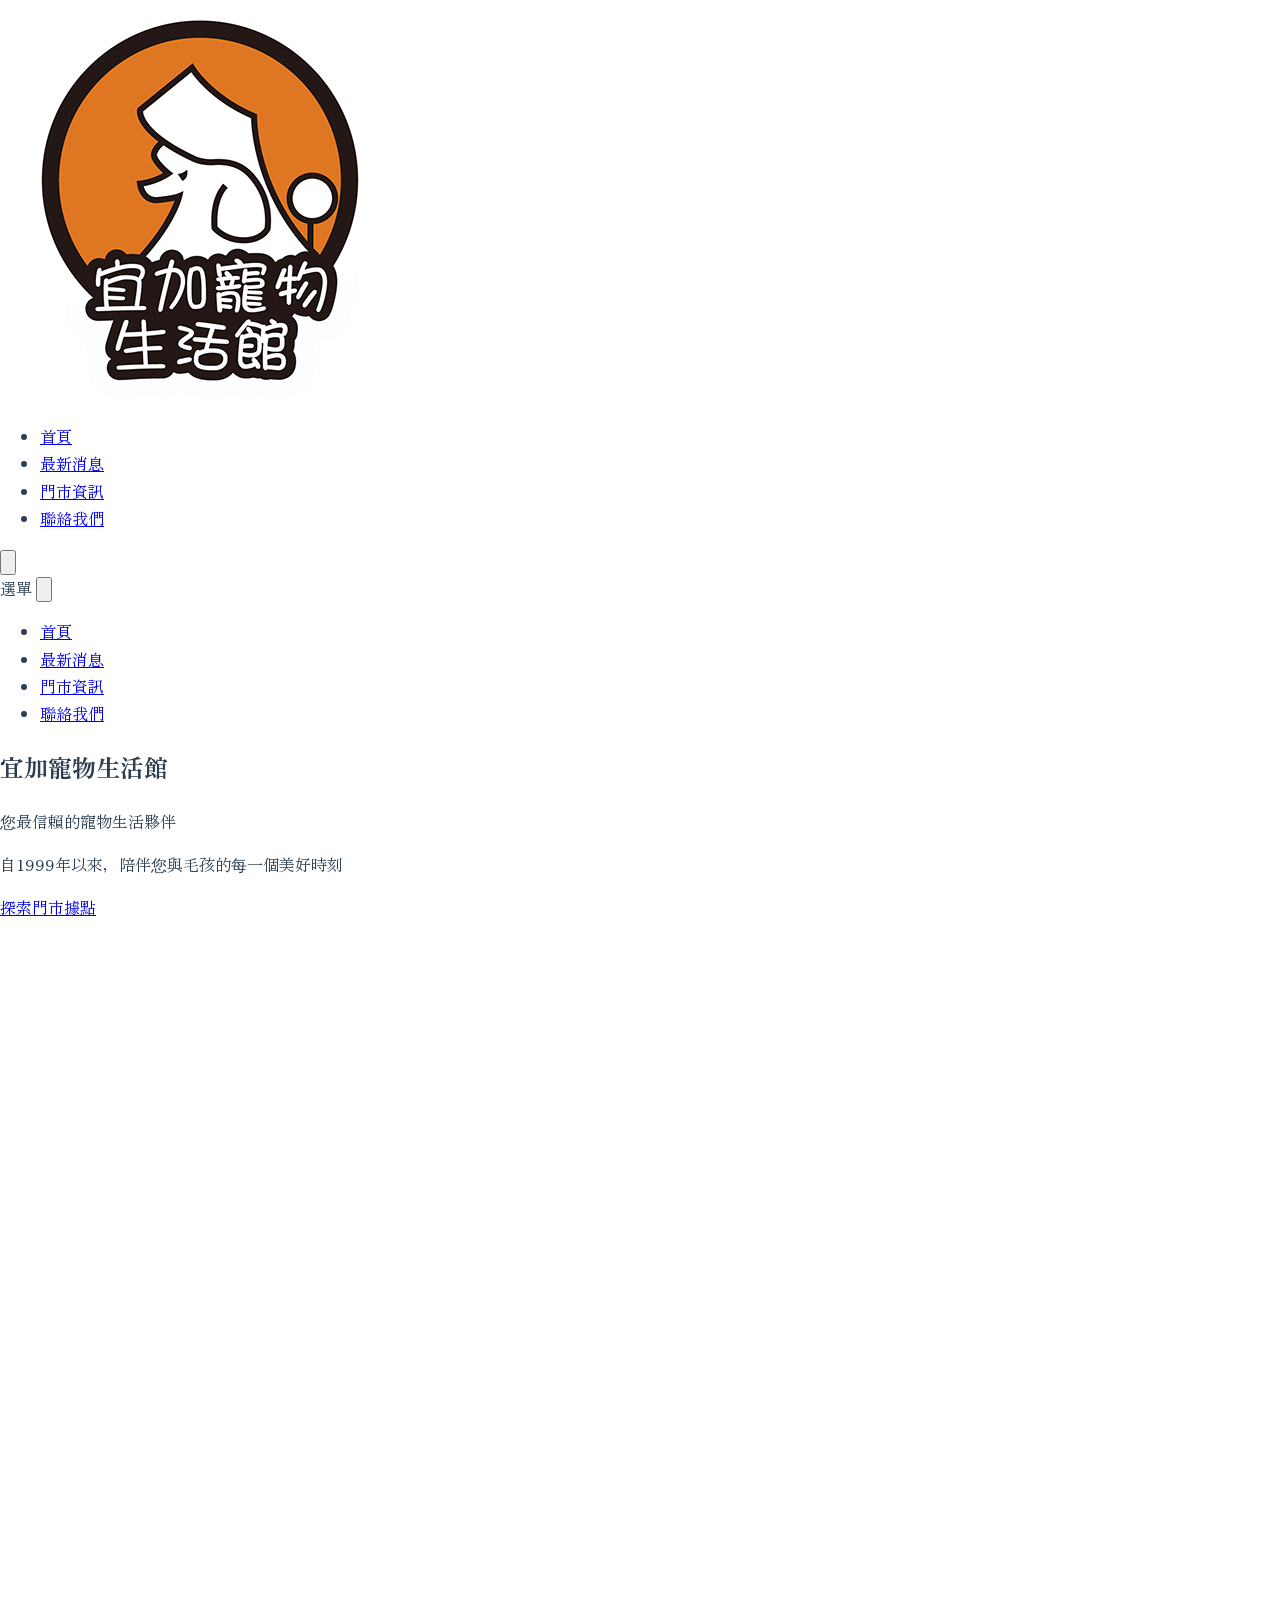
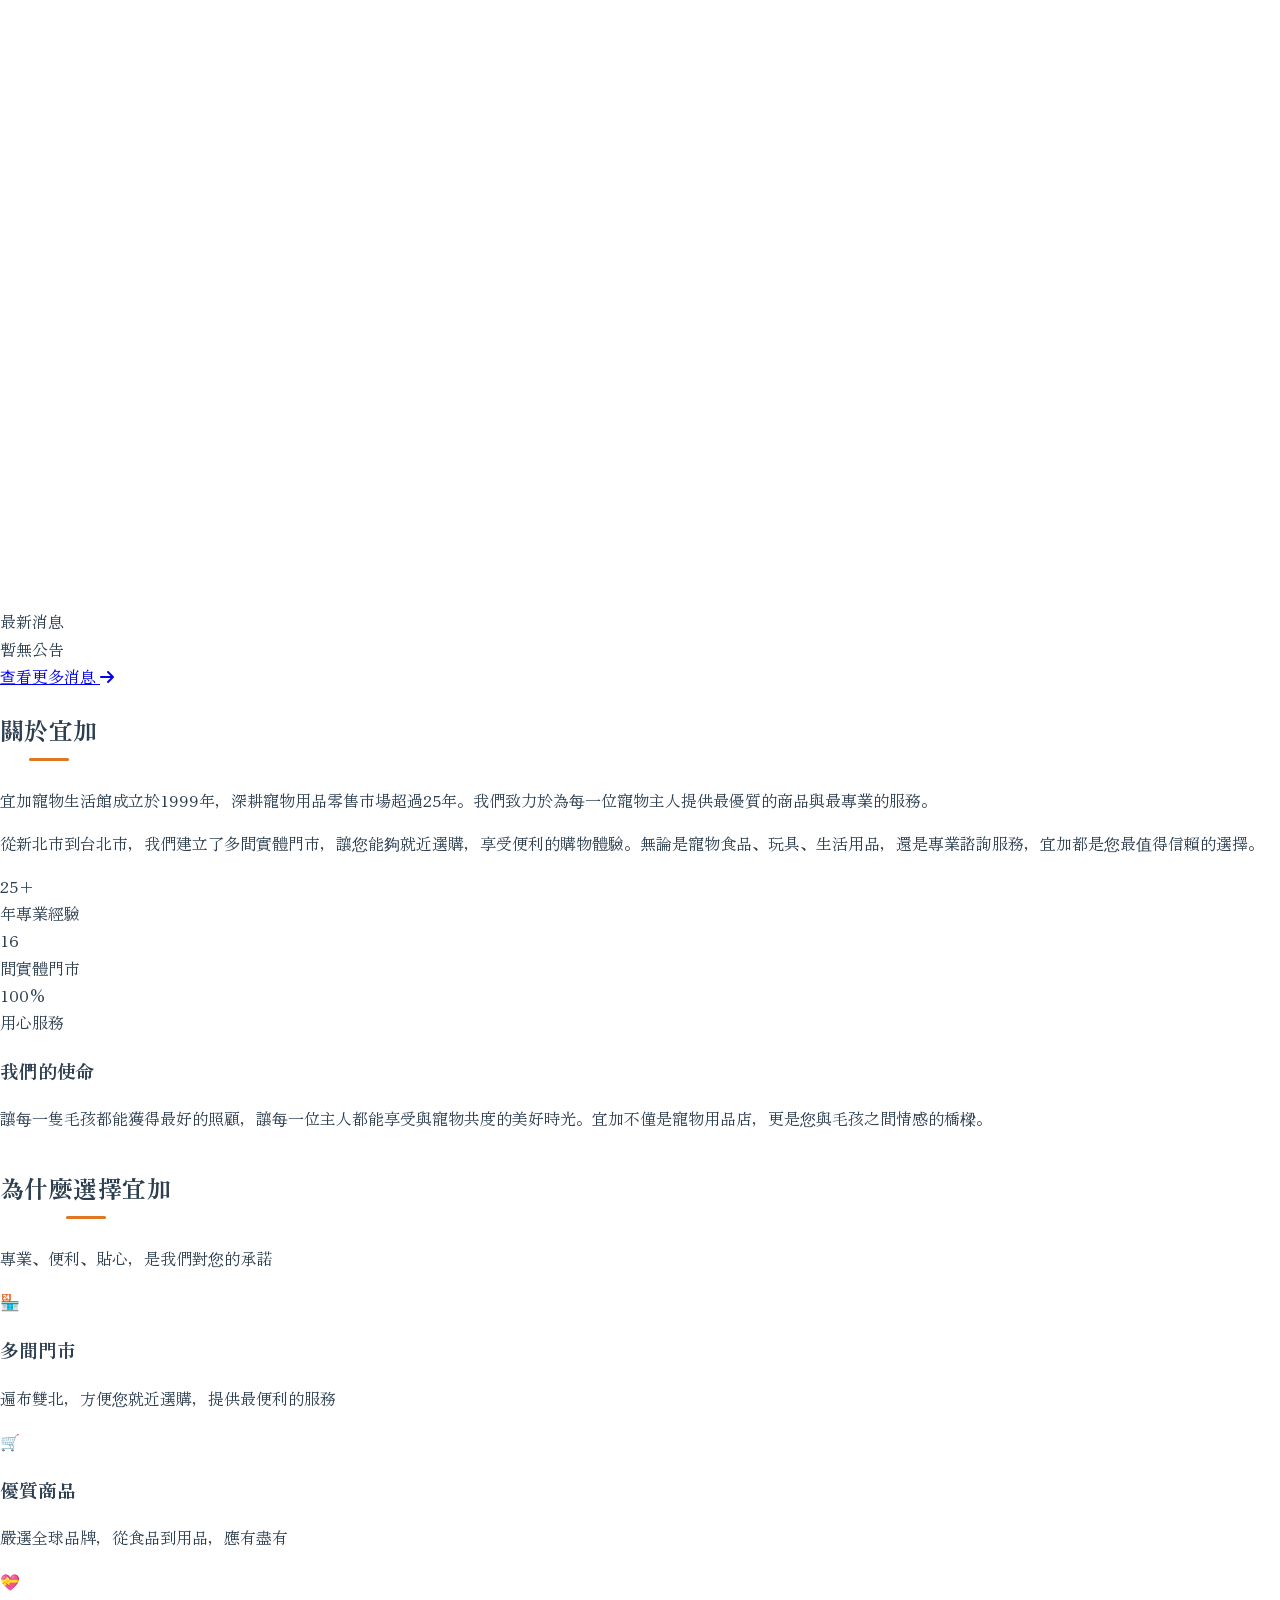
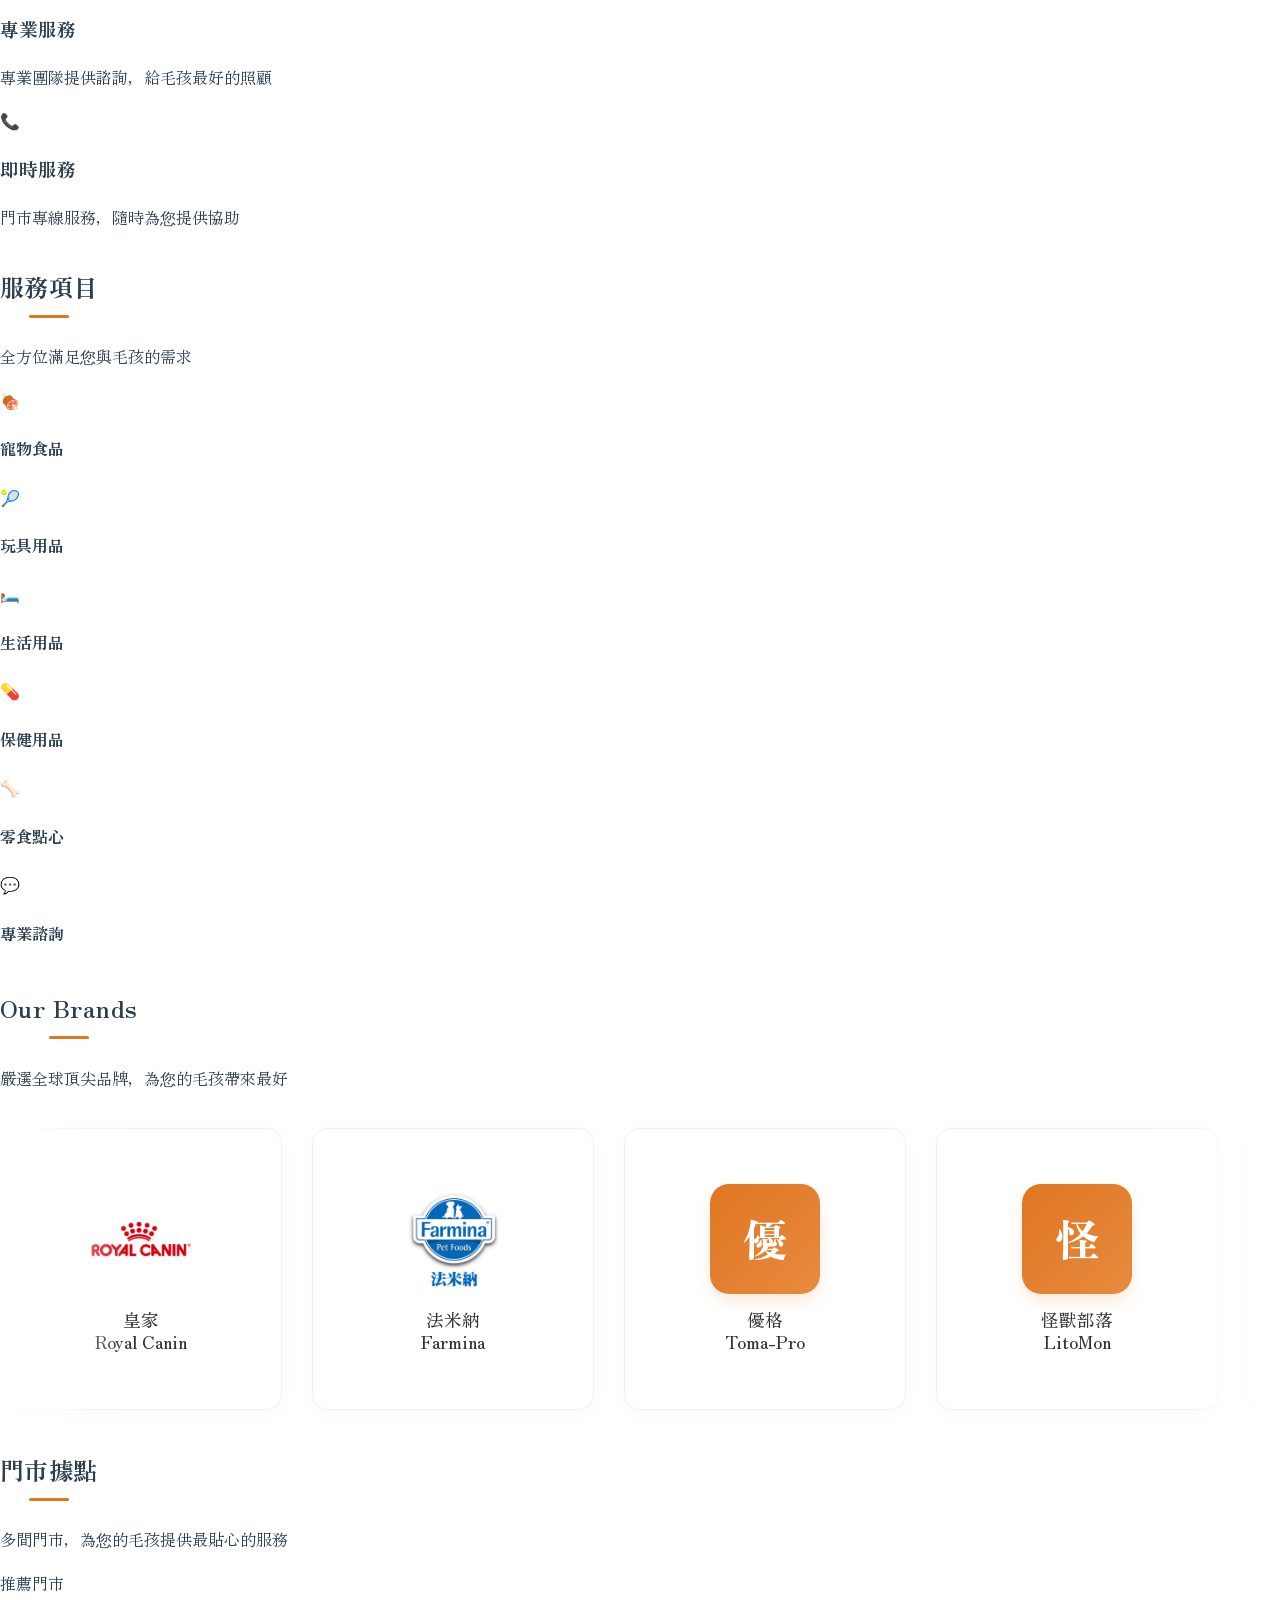
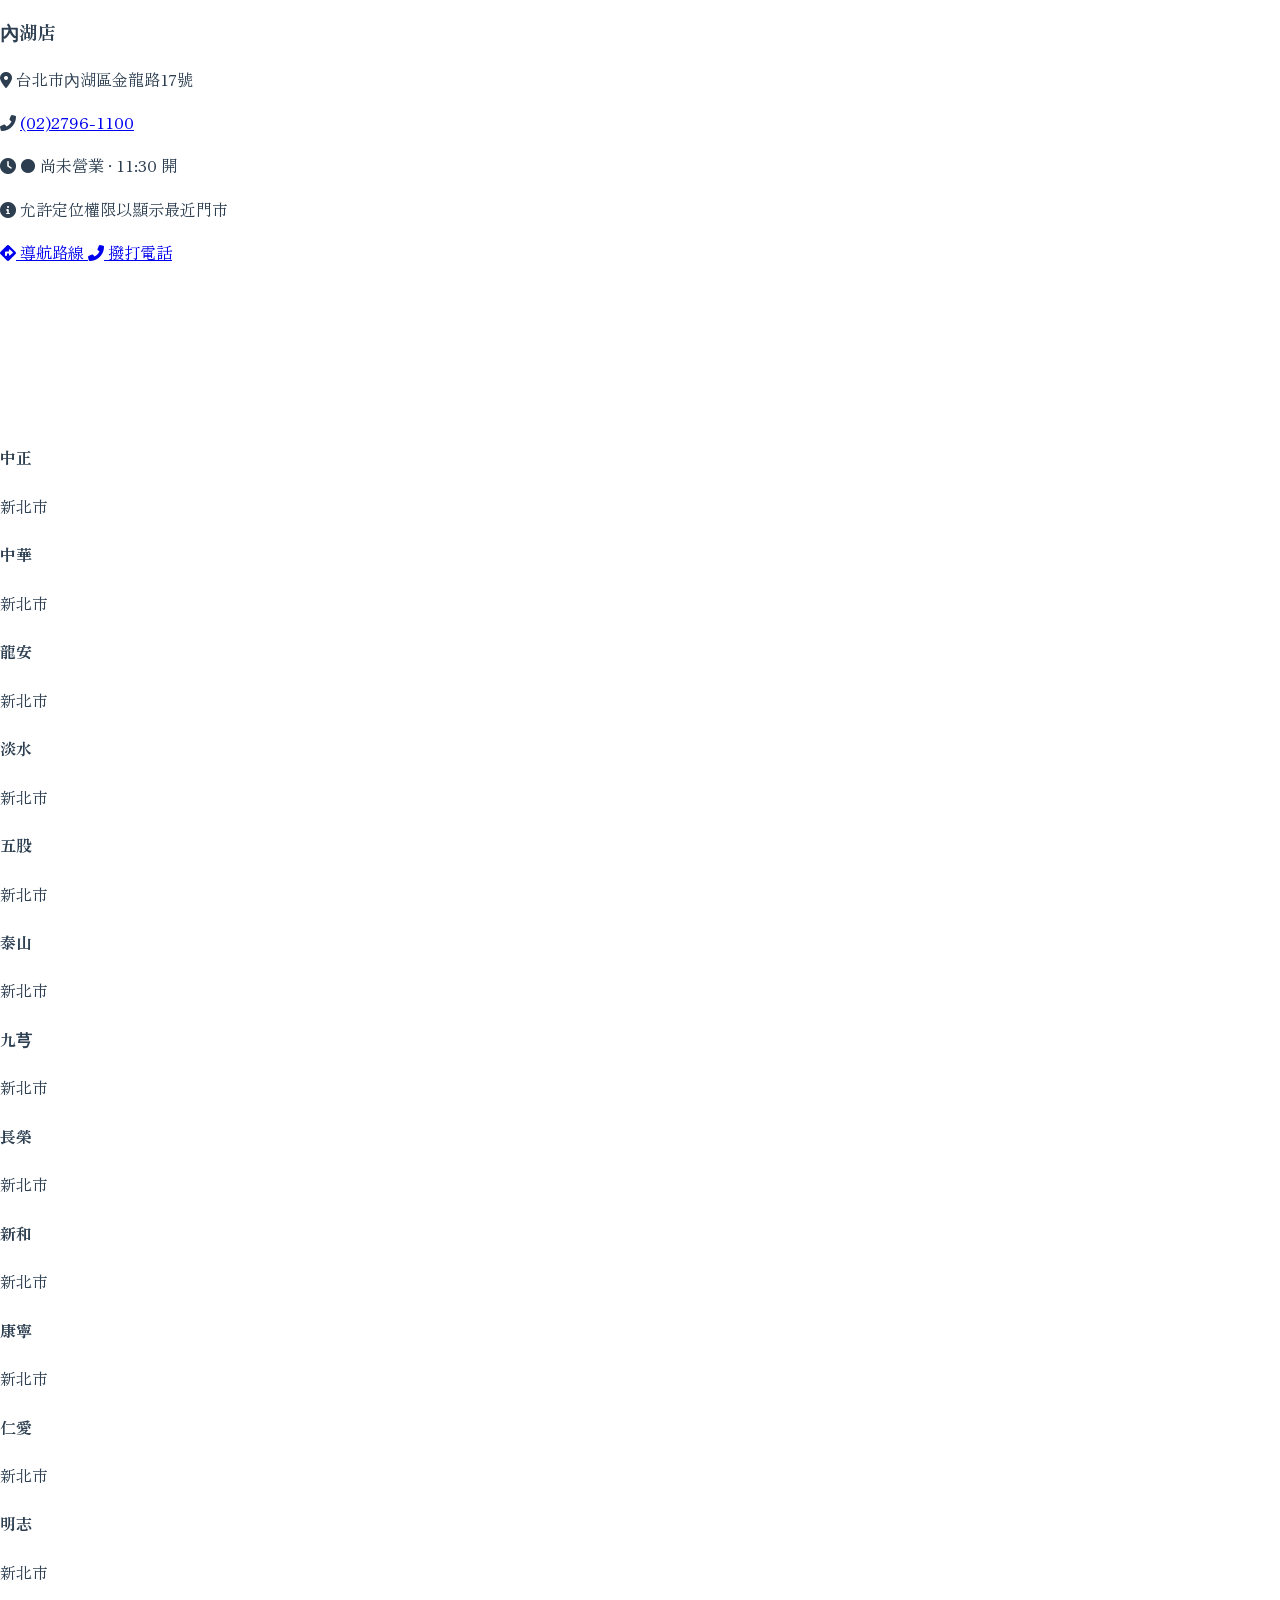
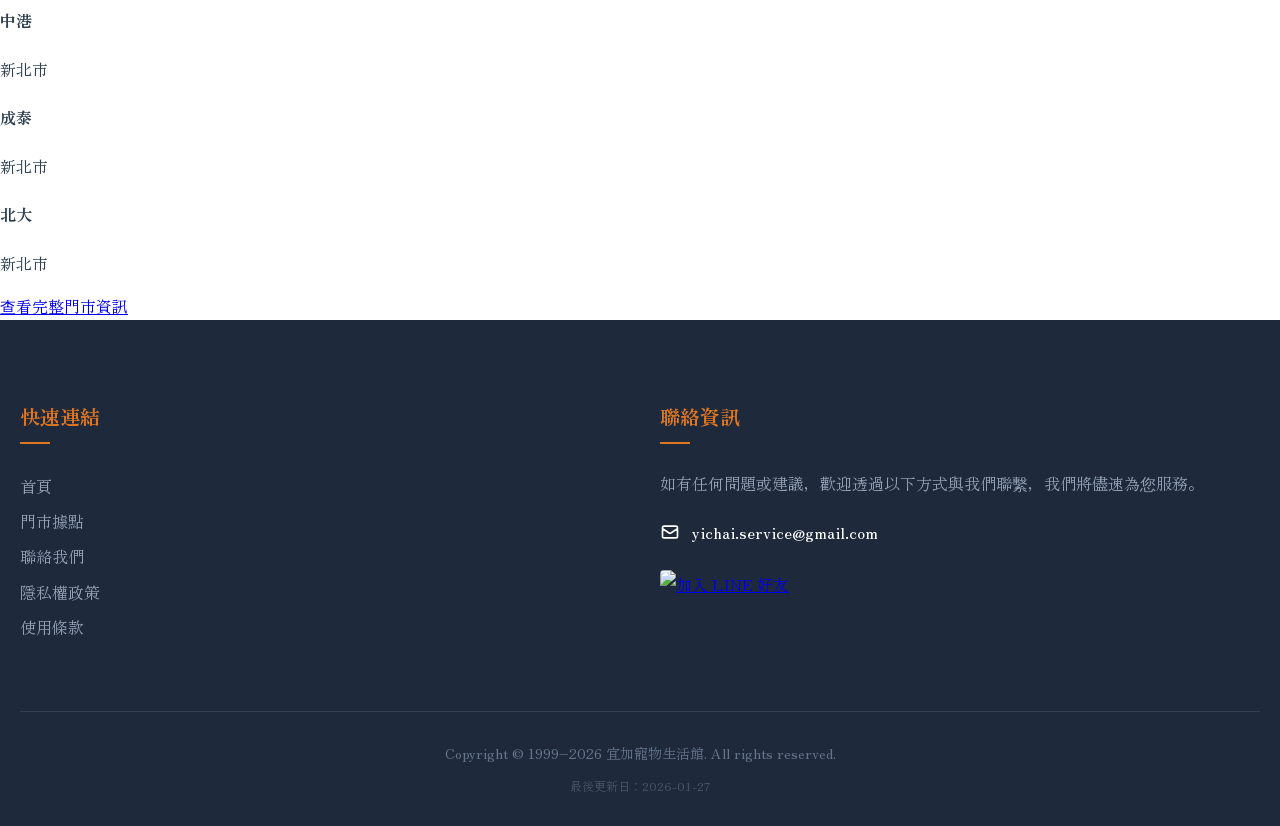
==== index.html @ 506de262 "feat: implement blog-style news system with JSON-driven content - Add news.html with responsive card" ====
<!doctype html>
<html lang="zh-Hant">
<head>
  <meta charset="utf-8">
  <title>宜加寵物生活館｜官方網站｜雙北16間門市｜法國皇家、法米納、優格等百款品牌飼料專賣</title>
  <meta name="viewport" content="width=device-width, initial-scale=1">
  <meta name="description" content="宜加寵物生活館官方網站。深耕新北25年，於新莊、五股、蘆洲、三重、泰山、汐止、淡水、內湖等區設有16間門市，專營法國皇家、法米納、優格、怪獸部落、耐吉斯等百款品牌飼料與用品，不販售活體寵物。立即查看各分店地址、電話與LINE諮詢。">
  <meta name="keywords" content="宜加寵物,宜加寵物生活館,宜加寵物官方網站,宜佳寵物,台北市寵物用品,新北市寵物用品,宜加寵物用品,宜佳寵物用品,雙北寵物店,寵物用品專賣,法國皇家飼料,法米納貓糧,優格貓糧,怪獸部落,大吉福貓,自然奇蹟,Miiibo 貓咪寶,耐吉斯 Solution,喵樂,紐頓,汪喵星球,陪心寵糧,新莊寵物店,五股寵物用品,蘆洲寵物店,三重寵物用品,泰山寵物店,汐止寵物用品,淡水寵物用品,內湖寵物店,門市地址,門市電話,LINE諮詢,無活體寵物店">
  <meta name="author" content="宜加寵物生活館">
  <meta name="robots" content="index, follow">
  <link rel="canonical" href="https://yichai-tw.github.io/">
  
  <!-- Open Graph / Facebook -->
  <meta property="og:type" content="website">
  <meta property="og:url" content="https://yichai-tw.github.io/">
  <meta property="og:title" content="宜加寵物生活館｜官方網站｜雙北16間門市｜法國皇家、法米納、優格等百款品牌飼料專賣">
  <meta property="og:description" content="宜加寵物生活館官方網站。深耕新北25年，於新莊、五股、蘆洲、三重、泰山、汐止、淡水、內湖等區設有16間門市，專營法國皇家、法米納、優格、怪獸部落、耐吉斯等百款品牌飼料與用品，不販售活體寵物。立即查看各分店地址、電話與LINE諮詢。">
  <meta property="og:image" content="https://yichai-tw.github.io/assets/images/yichai-petshop-logo.png">
  <meta property="og:locale" content="zh_TW">
  <meta property="og:site_name" content="宜加寵物生活館">
  
  <!-- Twitter -->
  <meta name="twitter:card" content="summary_large_image">
  <meta name="twitter:url" content="https://yichai-tw.github.io/">
  <meta name="twitter:title" content="宜加寵物生活館｜官方網站｜雙北16間門市｜法國皇家、法米納、優格等百款品牌飼料專賣">
  <meta name="twitter:description" content="宜加寵物生活館官方網站。深耕新北25年，於新莊、五股、蘆洲、三重、泰山、汐止、淡水、內湖等區設有16間門市，專營法國皇家、法米納、優格、怪獸部落、耐吉斯等百款品牌飼料與用品，不販售活體寵物。立即查看各分店地址、電話與LINE諮詢。">
  <meta name="twitter:image" content="https://yichai-tw.github.io/assets/images/yichai-petshop-logo.png">
  
  <!-- 結構化資料 (JSON-LD) -->
<script type="application/ld+json">
{
  "@context": "https://schema.org",
  "@type": "PetStore",
  "name": "宜加寵物生活館",
  "alternateName": ["宜加寵物", "宜加寵物用品", "宜佳寵物", "宜佳寵物用品"],
  "description": "宜加寵物生活館深耕雙北25年，擁有新莊、五股、蘆洲等16間實體門市。專營法國皇家、法米納、紐頓等百款品牌飼料與用品，提供專業諮詢，無活體寵物販售。",
  "url": "https://yichai-tw.github.io/",
  "logo": "https://yichai-tw.github.io/assets/images/yichai-petshop-logo.png",
  "image": "https://yichai-tw.github.io/assets/images/yichai-petshop-logo.png",
  "priceRange": "$$",
  "telephone": "+886-2-2295-2000", 
  "foundingDate": "1999",
  "email": "yichai.service@gmail.com",
  "contactPoint": [
    {
      "@type": "ContactPoint",
      "contactType": "customer service",
      "email": "yichai.service@gmail.com",
      "areaServed": "TW",
      "availableLanguage": "Chinese"
    }
  ],
  "areaServed": [
    { "@type": "City", "name": "新北市新莊區" },
    { "@type": "City", "name": "新北市五股區" },
    { "@type": "City", "name": "新北市蘆洲區" },
    { "@type": "City", "name": "新北市三重區" },
    { "@type": "City", "name": "新北市汐止區" },
    { "@type": "City", "name": "新北市淡水區" },
    { "@type": "City", "name": "新北市泰山區" },
    { "@type": "City", "name": "台北市內湖區" }
  ],
  "makesOffer": [
    { "@type": "Offer", "itemOffered": { "@type": "Product", "name": "法國皇家 Royal Canin 寵物飼料" } },
    { "@type": "Offer", "itemOffered": { "@type": "Product", "name": "法米納 Farmina 寵物食品" } },
    { "@type": "Offer", "itemOffered": { "@type": "Product", "name": "紐頓 Nutram 寵物糧" } },
    { "@type": "Offer", "itemOffered": { "@type": "Product", "name": "優格寵物飼料" } },
    { "@type": "Offer", "itemOffered": { "@type": "Product", "name": "怪獸部落寵物食品" } },
    { "@type": "Offer", "itemOffered": { "@type": "Product", "name": "耐吉斯寵物糧" } },
    { "@type": "Offer", "itemOffered": { "@type": "Product", "name": "汪喵星球寵物用品" } },
    { "@type": "Offer", "itemOffered": { "@type": "Product", "name": "各式寵物用品" } }
  ],
  "knowsAbout": ["寵物用品", "貓砂", "狗飼料", "貓罐頭", "寵物美容諮詢"],
  "sameAs": [
    "https://lin.ee/79ysbfnm"
  ]
}
</script>
  <!-- Breadcrumb 結構化資料 -->
  <script type="application/ld+json">
  {
    "@context": "https://schema.org",
    "@type": "BreadcrumbList",
    "itemListElement": [
      {
        "@type": "ListItem",
        "position": 1,
        "name": "首頁",
        "item": "https://yichai-tw.github.io/"
      }
    ]
  }
  </script>
  
  <!-- Google Fonts - Zen Old Mincho -->
  <link rel="preconnect" href="https://fonts.googleapis.com">
  <link rel="preconnect" href="https://fonts.gstatic.com" crossorigin>
  <link rel="preconnect" href="https://cdn.tailwindcss.com">
  <link rel="preconnect" href="https://cdnjs.cloudflare.com" crossorigin>
  <link href="https://fonts.googleapis.com/css2?family=Zen+Old+Mincho:wght@400;500;600;700;900&display=swap" rel="stylesheet">
  
  <script src="https://cdn.tailwindcss.com"></script>
  <link rel="stylesheet" href="https://cdnjs.cloudflare.com/ajax/libs/font-awesome/6.0.0/css/all.min.css">
  <link rel="stylesheet" href="assets/css/main.css">
  <style>
    /* 強制套用 Zen Old Mincho 字體 */
    * {
      font-family: "Zen Old Mincho", "Noto Serif TC", "Microsoft JhengHei", serif !important;
    }
    /* 排除圖標字體 */
    .fa, [class*="fa-"], .twicon, i[class*="fa"] {
      font-family: "Font Awesome 6 Free", "TW Icon", sans-serif !important;
    }
    
    /* 聯絡表單樣式 */
    .form-group { margin-bottom: 20px; }
    .form-group label { display: block; font-weight: bold; margin-bottom: 8px; }
    .form-group input, .form-group textarea, .form-group select { 
      width: 100%; padding: 12px; border: 1px solid; border-radius: 5px; 
      transition: border-color 0.3s, box-shadow 0.3s;
      font-size: 1rem;
    }
    .form-group input:focus, .form-group textarea:focus, .form-group select:focus {
      outline: none;
    }
    .required-mark { color: #ef4444; margin-left: 3px; }
    
    /* 品牌跑馬燈 */
    .brand-marquee {
      display: flex;
      width: 100%;
      overflow: hidden;
      user-select: none;
      mask-image: linear-gradient(to right, transparent, black 10%, black 90%, transparent);
      -webkit-mask-image: linear-gradient(to right, transparent, black 10%, black 90%, transparent);
    }
    .brand-marquee-content {
      display: flex;
      flex-shrink: 0;
      gap: 30px;
      animation: scroll 60s linear infinite;
      padding: 20px 0;
    }
    .brand-card {
      background: #ffffff;
      border: 1px solid #f0f0f0;
      padding: 20px;
      border-radius: 1rem;
      font-weight: 500;
      color: #666;
      box-shadow: 0 4px 20px rgba(0,0,0,0.03);
      white-space: nowrap;
      display: flex;
      flex-direction: column;
      align-items: center;
      justify-content: center;
      min-width: 240px;
      aspect-ratio: 1 / 1;
      position: relative;
      overflow: hidden;
      flex-shrink: 0;
      transition: all 0.4s ease;
    }
    
    /* 手機版：移除互動，維持大小 */
    @media (max-width: 768px) {
      .brand-marquee {
        pointer-events: none; /* 手機版完全穿透，不干擾滾動 */
      }
      .brand-card {
        min-width: 55vw;
        width: 55vw;
        aspect-ratio: 1 / 1;
        padding: 15px;
      }
      .brand-logo-container, .brand-logo-placeholder {
        width: 100px !important;
        height: 100px !important;
        margin-bottom: 12px !important;
        border-radius: 1rem !important;
      }
      .brand-name { font-size: 1.1rem !important; }
      .brand-description { display: none !important; } /* 手機版完全隱藏簡介 */
    }

    /* 電腦版：恢復互動效果 */
    @media (hover: hover) {
      .brand-card { cursor: pointer; }
      .brand-card:hover {
        transform: translateY(-5px);
        border-color: #DF7621;
        box-shadow: 0 15px 40px rgba(223, 118, 33, 0.15);
      }
      .brand-card:hover .brand-description {
        opacity: 1;
        visibility: visible;
      }
      .brand-card:hover .brand-content-wrapper {
        opacity: 0;
      }
      .brand-marquee:hover .brand-marquee-content {
        animation-play-state: paused;
      }
    }

    .brand-content-wrapper {
      display: flex;
      flex-direction: column;
      align-items: center;
      justify-content: center;
      width: 100%;
      height: 100%;
      position: relative;
      z-index: 1;
      transition: opacity 0.4s ease;
    }
    .brand-logo-container {
      width: 110px;
      height: 110px;
      margin-bottom: 15px;
      display: flex;
      align-items: center;
      justify-content: center;
      border-radius: 1.2rem; /* 增加圖片容器的圓角 */
      overflow: hidden;      /* 確保圖片不超出圓角 */
      background: #fff;      /* 增加背景色防止透明圖出錯 */
    }
    .brand-logo-container img {
      max-width: 100%;
      max-height: 100%;
      object-fit: contain;
      border-radius: 1.2rem; /* 同步圖片本身的圓角 */
    }
    .brand-name {
      font-size: 1.1rem;
      text-align: center;
      line-height: 1.3;
      color: #333;
    }

    /* 首字縮寫佔位圖 */
    .brand-logo-placeholder {
      display: none;
      width: 110px; /* 統一大小與圖片一致 */
      height: 110px;
      background: linear-gradient(135deg, #DF7621, #E88A3F);
      color: white;
      font-size: 2.8rem; /* 字體稍微放大 */
      font-weight: 900;
      border-radius: 1.2rem; /* 統一圓角弧度 */
      align-items: center;
      justify-content: center;
      margin-bottom: 15px;
      box-shadow: 0 8px 15px rgba(223, 118, 33, 0.15);
    }
    .brand-card.no-logo .brand-logo-placeholder {
      display: flex;
    }
    .brand-card.no-logo .brand-logo-container {
      display: none;
    }

    /* 簡介面板 (僅電腦版顯示) */
    .brand-description {
      position: absolute;
      top: 0;
      left: 0;
      width: 100%;
      height: 100%;
      background: #ffffff;
      padding: 25px 20px;
      display: flex;
      flex-direction: column;
      align-items: flex-start;
      text-align: justify;
      opacity: 0;
      visibility: hidden;
      transition: all 0.4s ease;
      z-index: 20;
      box-sizing: border-box;
      white-space: normal;
      border-top: 4px solid #DF7621;
    }
    .desc-title {
      font-size: 1.1rem;
      font-weight: bold;
      color: #DF7621;
      margin-bottom: 10px;
      width: 100%;
    }
    .desc-content {
      font-size: 0.85rem;
      line-height: 1.6;
      color: #444;
      overflow-y: auto;
      flex-grow: 1;
      width: 100%;
    }
    /* 自定義捲動條 */
    .desc-content::-webkit-scrollbar { width: 3px; }
    .desc-content::-webkit-scrollbar-thumb { background: #DF7621; border-radius: 10px; }

    @keyframes scroll {
      from { transform: translateX(0); }
      to { transform: translateX(calc(-50% - 15px)); }
    }
  </style>
</head>
<body class="bg-white text-[#2C3E50]">
  <!-- 頁首容器 -->
  <div id="header-container"></div>

  <!-- 主要內容 -->
  <main>
  <!-- 主要橫幅區 -->
  <section class="hero bg-gradient-to-br from-[#DF7621] via-[#E88A3F] to-[#DF7621] text-white py-28 px-5 text-center relative overflow-hidden" aria-label="品牌介紹">
    <div class="relative z-10 max-w-4xl mx-auto">
      <h1 class="text-5xl md:text-7xl font-bold mb-6 drop-shadow-md tracking-tight">宜加寵物生活館</h1>
      <p class="text-xl md:text-2xl mb-4 opacity-95 font-medium">您最信賴的寵物生活夥伴</p>
      <p class="text-lg md:text-xl opacity-90 mb-12">自1999年以來，陪伴您與毛孩的每一個美好時刻</p>
      <a href="stores.html" class="inline-block bg-white text-[#DF7621] px-10 py-4 rounded-full font-bold text-lg no-underline transition-all hover:scale-105 hover:shadow-2xl shadow-xl" title="查看宜加寵物生活館所有門市據點">探索門市據點</a>
    </div>
    <!-- 裝飾背景元件 -->
    <div class="absolute top-0 left-0 w-full h-full opacity-10 pointer-events-none">
      <svg width="100%" height="100%" viewBox="0 0 100 100" preserveAspectRatio="none">
        <path d="M0,100 C30,80 70,80 100,100 L100,100 L0,100 Z" fill="white"></path>
      </svg>
    </div>
  </section>

  <!-- 最新消息預覽區 -->
  <section class="bg-white py-12 px-5 border-b border-gray-100">
    <div class="max-w-7xl mx-auto flex flex-col md:flex-row items-center justify-between gap-6">
      <div class="flex items-center gap-4 w-full md:w-auto">
        <span class="bg-[#DF7621] text-white px-3 py-1 rounded text-sm font-bold whitespace-nowrap">最新消息</span>
        <div id="latest-news-preview" class="flex-1 min-w-0">
          <div class="animate-pulse flex space-x-4">
            <div class="h-4 bg-gray-200 rounded w-64"></div>
          </div>
        </div>
      </div>
      <a href="news.html" class="text-[#DF7621] font-bold flex items-center gap-2 hover:translate-x-1 transition-transform whitespace-nowrap">
        查看更多消息 <i class="fas fa-arrow-right text-sm"></i>
      </a>
    </div>
  </section>

  <script>
    /**
     * 首頁動態載入最新消息預覽
     */
    async function loadLatestNewsPreview() {
      const previewContainer = document.getElementById('latest-news-preview');
      if (!previewContainer) return;

      try {
        const response = await fetch('news/news.json');
        if (!response.ok) throw new Error('無法載入消息');
        const news = await response.json();
        
        if (news.length > 0) {
          // 找出置頂或最新的一則
          const latest = news.sort((a, b) => {
            if (a.pinned !== b.pinned) return b.pinned ? -1 : 1;
            return new Date(b.date) - new Date(a.date);
          })[0];
          
          previewContainer.innerHTML = `
            <a href="news.html#news-${latest.id}" class="text-gray-700 hover:text-[#DF7621] transition-colors line-clamp-1 font-medium text-lg">
              ${latest.title}
            </a>
          `;
        } else {
          previewContainer.innerHTML = '<span class="text-gray-400">目前尚無公告</span>';
        }
      } catch (error) {
        console.error('載入首頁消息預覽失敗:', error);
        previewContainer.innerHTML = '<span class="text-gray-400">暫無公告</span>';
      }
    }
    document.addEventListener('DOMContentLoaded', loadLatestNewsPreview);
  </script>

  <!-- 品牌故事區 -->
  <section class="bg-white py-24 px-5">
    <div class="max-w-7xl mx-auto grid grid-cols-1 md:grid-cols-2 gap-16 items-center">
      <div class="order-2 md:order-1">
        <h2 class="text-4xl text-gray-800 mb-8 relative pb-4 title-underline">關於宜加</h2>
        <p class="text-gray-600 text-lg leading-relaxed mb-6">宜加寵物生活館成立於1999年，深耕寵物用品零售市場超過25年。我們致力於為每一位寵物主人提供最優質的商品與最專業的服務。</p>
        <p class="text-gray-600 text-lg leading-relaxed mb-12">從新北市到台北市，我們建立了多間實體門市，讓您能夠就近選購，享受便利的購物體驗。無論是寵物食品、玩具、生活用品，還是專業諮詢服務，宜加都是您最值得信賴的選擇。</p>
        <div class="grid grid-cols-3 gap-6">
          <div class="text-center">
            <div class="text-3xl font-bold text-[#DF7621] mb-1">25+</div>
            <div class="text-gray-500 text-xs">年專業經驗</div>
          </div>
          <div class="text-center border-x border-gray-100">
            <div class="text-3xl font-bold text-[#DF7621] mb-1">16</div>
            <div class="text-gray-500 text-xs">間實體門市</div>
          </div>
          <div class="text-center">
            <div class="text-3xl font-bold text-[#DF7621] mb-1">100%</div>
            <div class="text-gray-500 text-xs">用心服務</div>
          </div>
        </div>
      </div>
      <div class="order-1 md:order-2 bg-gradient-to-br from-[#DF7621] to-[#E88A3F] rounded-[2.5rem] p-12 text-white text-center shadow-2xl relative overflow-hidden">
        <div class="relative z-10">
          <h3 class="text-3xl mb-6 font-bold">我們的使命</h3>
          <p class="text-lg opacity-95 leading-relaxed">讓每一隻毛孩都能獲得最好的照顧，讓每一位主人都能享受與寵物共度的美好時光。宜加不僅是寵物用品店，更是您與毛孩之間情感的橋樑。</p>
        </div>
        <!-- 裝飾圈 -->
        <div class="absolute -bottom-10 -right-10 w-40 h-40 bg-white/10 rounded-full"></div>
      </div>
    </div>
  </section>

  <!-- 特色區塊 -->
  <section class="bg-[#FDF9F6] py-24 px-5">
    <div class="max-w-7xl mx-auto">
      <div class="text-center mb-16">
        <h2 class="text-4xl text-gray-800 mb-4 title-underline">為什麼選擇宜加</h2>
        <p class="text-gray-500 text-xl mt-6">專業、便利、貼心，是我們對您的承諾</p>
      </div>
      <div class="grid grid-cols-2 md:grid-cols-4 gap-6">
        <div class="bg-white p-8 rounded-2xl shadow-sm border border-gray-100 text-center transition-all hover:-translate-y-2 hover:shadow-xl hover:border-[#DF7621] group">
          <div class="text-5xl mb-6 grayscale group-hover:grayscale-0 transition-all transform group-hover:scale-110">🏪</div>
          <h3 class="text-gray-800 font-bold mb-3 text-xl">多間門市</h3>
          <p class="text-gray-500 text-sm leading-relaxed hidden md:block">遍布雙北，方便您就近選購，提供最便利的服務</p>
        </div>
        <div class="bg-white p-8 rounded-2xl shadow-sm border border-gray-100 text-center transition-all hover:-translate-y-2 hover:shadow-xl hover:border-[#DF7621] group">
          <div class="text-5xl mb-6 grayscale group-hover:grayscale-0 transition-all transform group-hover:scale-110">🛒</div>
          <h3 class="text-gray-800 font-bold mb-3 text-xl">優質商品</h3>
          <p class="text-gray-500 text-sm leading-relaxed hidden md:block">嚴選全球品牌，從食品到用品，應有盡有</p>
        </div>
        <div class="bg-white p-8 rounded-2xl shadow-sm border border-gray-100 text-center transition-all hover:-translate-y-2 hover:shadow-xl hover:border-[#DF7621] group">
          <div class="text-5xl mb-6 grayscale group-hover:grayscale-0 transition-all transform group-hover:scale-110">💝</div>
          <h3 class="text-gray-800 font-bold mb-3 text-xl">專業服務</h3>
          <p class="text-gray-500 text-sm leading-relaxed hidden md:block">專業團隊提供諮詢，給毛孩最好的照顧</p>
        </div>
        <div class="bg-white p-8 rounded-2xl shadow-sm border border-gray-100 text-center transition-all hover:-translate-y-2 hover:shadow-xl hover:border-[#DF7621] group">
          <div class="text-5xl mb-6 grayscale group-hover:grayscale-0 transition-all transform group-hover:scale-110">📞</div>
          <h3 class="text-gray-800 font-bold mb-3 text-xl">即時服務</h3>
          <p class="text-gray-500 text-sm leading-relaxed hidden md:block">門市專線服務，隨時為您提供協助</p>
        </div>
      </div>
    </div>
  </section>

  <!-- 服務項目區 -->
  <section class="bg-white py-24 px-5">
    <div class="max-w-7xl mx-auto">
      <div class="text-center mb-16">
        <h2 class="text-4xl text-gray-800 mb-4 title-underline">服務項目</h2>
        <p class="text-gray-500 text-xl mt-6">全方位滿足您與毛孩的需求</p>
      </div>
      <div class="grid grid-cols-2 md:grid-cols-6 gap-6">
        <div class="bg-[#FDF9F6] p-8 rounded-2xl text-center transition-all hover:bg-white hover:shadow-lg border border-transparent hover:border-[#DF7621] group">
          <div class="text-4xl mb-4 transform group-hover:scale-125 transition-transform">🍖</div>
          <h4 class="text-gray-800 font-bold">寵物食品</h4>
        </div>
        <div class="bg-[#FDF9F6] p-8 rounded-2xl text-center transition-all hover:bg-white hover:shadow-lg border border-transparent hover:border-[#DF7621] group">
          <div class="text-4xl mb-4 transform group-hover:scale-125 transition-transform">🎾</div>
          <h4 class="text-gray-800 font-bold">玩具用品</h4>
        </div>
        <div class="bg-[#FDF9F6] p-8 rounded-2xl text-center transition-all hover:bg-white hover:shadow-lg border border-transparent hover:border-[#DF7621] group">
          <div class="text-4xl mb-4 transform group-hover:scale-125 transition-transform">🛏️</div>
          <h4 class="text-gray-800 font-bold">生活用品</h4>
        </div>
        <div class="bg-[#FDF9F6] p-8 rounded-2xl text-center transition-all hover:bg-white hover:shadow-lg border border-transparent hover:border-[#DF7621] group">
          <div class="text-4xl mb-4 transform group-hover:scale-125 transition-transform">💊</div>
          <h4 class="text-gray-800 font-bold">保健用品</h4>
        </div>
        <div class="bg-[#FDF9F6] p-8 rounded-2xl text-center transition-all hover:bg-white hover:shadow-lg border border-transparent hover:border-[#DF7621] group">
          <div class="text-4xl mb-4 transform group-hover:scale-125 transition-transform">🦴</div>
          <h4 class="text-gray-800 font-bold">零食點心</h4>
        </div>
        <div class="bg-[#FDF9F6] p-8 rounded-2xl text-center transition-all hover:bg-white hover:shadow-lg border border-transparent hover:border-[#DF7621] group">
          <div class="text-4xl mb-4 transform group-hover:scale-125 transition-transform">💬</div>
          <h4 class="text-gray-800 font-bold">專業諮詢</h4>
        </div>
      </div>
    </div>
  </section>

  <!-- 品牌跑馬燈區 -->
  <section class="bg-[#FDF9F6] py-24 overflow-hidden" aria-label="合作品牌展示">
    <div class="max-w-7xl mx-auto px-5 mb-16 text-center">
      <h2 class="text-4xl text-gray-800 mb-4 title-underline">Our Brands</h2>
      <p class="text-gray-500 text-xl mt-6">嚴選全球頂尖品牌，為您的毛孩帶來最好</p>
    </div>
    
    <div class="brand-marquee">
      <div id="brand-marquee-container" class="brand-marquee-content">
        <!-- 品牌卡片將透過 JavaScript 自動載入 -->
      </div>
    </div>
  </section>

  <script>
    /**
     * 動態載入合作品牌跑馬燈
     */
    async function loadBrandMarquee() {
      try {
        console.log('開始載入品牌資料...');
        const response = await fetch('mapping/brand_logos.json');
        if (!response.ok) throw new Error('無法載入品牌資料 (HTTP ' + response.status + ')');
        const brands = await response.json();
        console.log('品牌資料載入成功:', brands);
        
        const container = document.getElementById('brand-marquee-container');
        if (!container || !Array.isArray(brands)) {
          console.error('找不到容器或資料格式錯誤');
          return;
        }

        // 清空現有內容
        container.innerHTML = '';

        // 過濾必填欄位：必須有 id 和 brand_ch
        const validBrands = brands.filter(b => b && b.id && b.brand_ch);
        console.log('有效品牌數量:', validBrands.length);

        if (validBrands.length === 0) {
          const marqueeSection = container.closest('section');
          if (marqueeSection) marqueeSection.style.display = 'none';
          return;
        }

        // 產生卡片 HTML 的函數
        const createCardHTML = (brand) => {
          const hasLogo = brand.path && brand.path.trim() !== '' && brand.path !== '🏪';
          const firstChar = brand.brand_ch ? brand.brand_ch.charAt(0) : '?';
          
          return `
            <div class="brand-card ${!hasLogo ? 'no-logo' : ''}">
              <div class="brand-content-wrapper">
                <div class="brand-logo-placeholder">${firstChar}</div>
                ${hasLogo ? `
                  <div class="brand-logo-container">
                    <img src="${brand.path}" alt="${brand.alt || brand.brand_ch}" onerror="this.closest('.brand-card').classList.add('no-logo');">
                  </div>
                ` : ''}
                <div class="brand-name">${brand.brand_ch}${brand.brand_en ? '<br>' + brand.brand_en : ''}</div>
              </div>
              ${brand.description ? `
                <div class="brand-description">
                  <div class="desc-title">${brand.brand_ch}</div>
                  <div class="desc-content">${brand.description}</div>
                </div>
              ` : ''}
            </div>
          `;
        };

        // 插入兩組卡片以實現無縫捲動
        const allCardsHTML = validBrands.map(createCardHTML).join('');
        container.innerHTML = allCardsHTML + allCardsHTML;

      } catch (error) {
        console.error('載入品牌跑馬燈失敗:', error);
      }
    }

    // 頁面載入後執行
    document.addEventListener('DOMContentLoaded', loadBrandMarquee);
  </script>

  <!-- 門市資訊預覽 -->
  <section class="bg-white py-24 px-5">
    <div class="max-w-7xl mx-auto text-center">
      <h2 class="text-4xl text-gray-800 mb-4 title-underline">門市據點</h2>
      <p class="text-gray-500 text-xl mt-8 mb-16">多間門市，為您的毛孩提供最貼心的服務</p>
      
      <!-- 最近門市（含地圖） -->
      <div id="nearest-store-container" class="text-left mb-12"></div>
      
      <!-- 其他門市（簡單資訊） -->
      <div id="other-stores-container" class="text-left"></div>
      
      <a href="stores.html" class="inline-block mt-16 bg-[#DF7621] text-white px-10 py-4 rounded-full font-bold text-lg no-underline transition-all hover:bg-[#C65D1A] hover:scale-105 shadow-xl" title="查看16間門市完整資訊、地址、電話及地圖">查看完整門市資訊</a>
    </div>
  </section>

  </main>

  <!-- 頁尾容器 -->
  <div id="footer-container" style="margin-top: 0;"></div>
  
  <!-- 載入通用頁首 -->
  <script src="assets/js/load-header.js"></script>
  
  <!-- 載入通用頁尾 -->
  <script src="assets/js/load-footer.js"></script>
  
  <!-- 門市定位系統 -->
  <script src="assets/js/store-locator.js?v=20260122"></script>
</body>
</html>
---- assets/css/main.css ----
:root {
  --primary-color: #DF7621;
  --primary-light: #E88A3F;
  --primary-dark: #C65D1A;
  --bg-main: #FFFFFF;
  --bg-soft: #FDF9F6; /* 溫暖的淺米色，更符合品牌色 */
  --text-main: #2C3E50;
  --text-muted: #64748B;
  --border-color: #F1F5F9;
  --card-shadow: 0 10px 30px rgba(223, 118, 33, 0.05);
  --card-shadow-hover: 0 20px 40px rgba(223, 118, 33, 0.1);
  --radius-lg: 1rem;    /* 16px */
  --radius-xl: 1.5rem;  /* 24px */
}

/* 全域設定 */
body {
  font-family: "Zen Old Mincho", "Noto Serif TC", "Microsoft JhengHei", serif !important;
  background-color: var(--bg-main);
  color: var(--text-main);
  line-height: 1.7;
}

/* 統一字體 */
p, h1, h2, h3, h4, h5, h6, 
span:not(.twicon):not(.fa):not([class*="fa-"]), 
a, li, td, th, label, input, textarea, select, button {
  font-family: "Zen Old Mincho", "Noto Serif TC", "Microsoft JhengHei", serif !important;
}

/* 標題裝飾 */
h2 {
  font-weight: 700;
  letter-spacing: 0.02em;
}

.title-underline {
  position: relative;
  display: inline-block;
}

.title-underline::after {
  content: '';
  position: absolute;
  bottom: -10px;
  left: 50%;
  transform: translateX(-50%);
  width: 40px;
  height: 3px;
  background: var(--primary-color);
  border-radius: 2px;
}

/* 統一卡片樣式 */
.standard-card {
  background: white;
  border: 1px solid var(--border-color);
  border-radius: var(--radius-xl);
  box-shadow: var(--card-shadow);
  transition: all 0.4s cubic-bezier(0.165, 0.84, 0.44, 1);
}

.standard-card:hover {
  transform: translateY(-5px);
  box-shadow: var(--card-shadow-hover);
  border-color: var(--primary-light);
}

/* 按鈕風格 */
.btn-primary {
  background: var(--primary-color);
  color: white;
  padding: 0.8rem 2.5rem;
  border-radius: 9999px;
  font-weight: 600;
  transition: all 0.3s ease;
  box-shadow: 0 4px 15px rgba(223, 118, 33, 0.2);
}

.btn-primary:hover {
  background: var(--primary-dark);
  transform: translateY(-2px);
  box-shadow: 0 8px 25px rgba(223, 118, 33, 0.3);
}

/* 頁尾格線系統 */
.footer-grid {
  display: grid;
  grid-template-columns: 1fr;
  gap: 40px;
}

@media (min-width: 768px) {
  .footer-grid {
    grid-template-columns: 1fr 1fr;
  }
}

/* PC 版寬度限制 */
@media (min-width: 1024px) {
  body {
    max-width: 1920px;
    margin: 0 auto;
  }
}

/* 地圖不支援佔位符 (針對 LINE 瀏覽器優化) */
.store-map-error-placeholder {
  display: flex;
  flex-direction: column;
  align-items: center;
  justify-content: center;
  height: 100%;
  width: 100%;
  background: #F8FAFC;
  padding: 30px;
  text-align: center;
  color: #64748B;
  border-radius: var(--radius-xl);
}

.store-map-error-placeholder i {
  font-size: 3rem;
  color: #CBD5E1;
  margin-bottom: 20px;
}

.store-map-error-placeholder p {
  font-size: 1rem;
  margin-bottom: 25px;
  color: #475569;
  line-height: 1.6;
}

.map-error-btn {
  background: var(--primary-color);
  color: white !important;
  padding: 10px 24px;
  border-radius: 99px;
  font-weight: 700;
  text-decoration: none !important;
  display: inline-flex;
  align-items: center;
  gap: 8px;
  transition: all 0.3s ease;
  box-shadow: 0 4px 12px rgba(223, 118, 33, 0.2);
}

.map-error-btn:hover {
  background: var(--primary-dark);
  transform: translateY(-2px);
  box-shadow: 0 6px 20px rgba(223, 118, 33, 0.3);
}
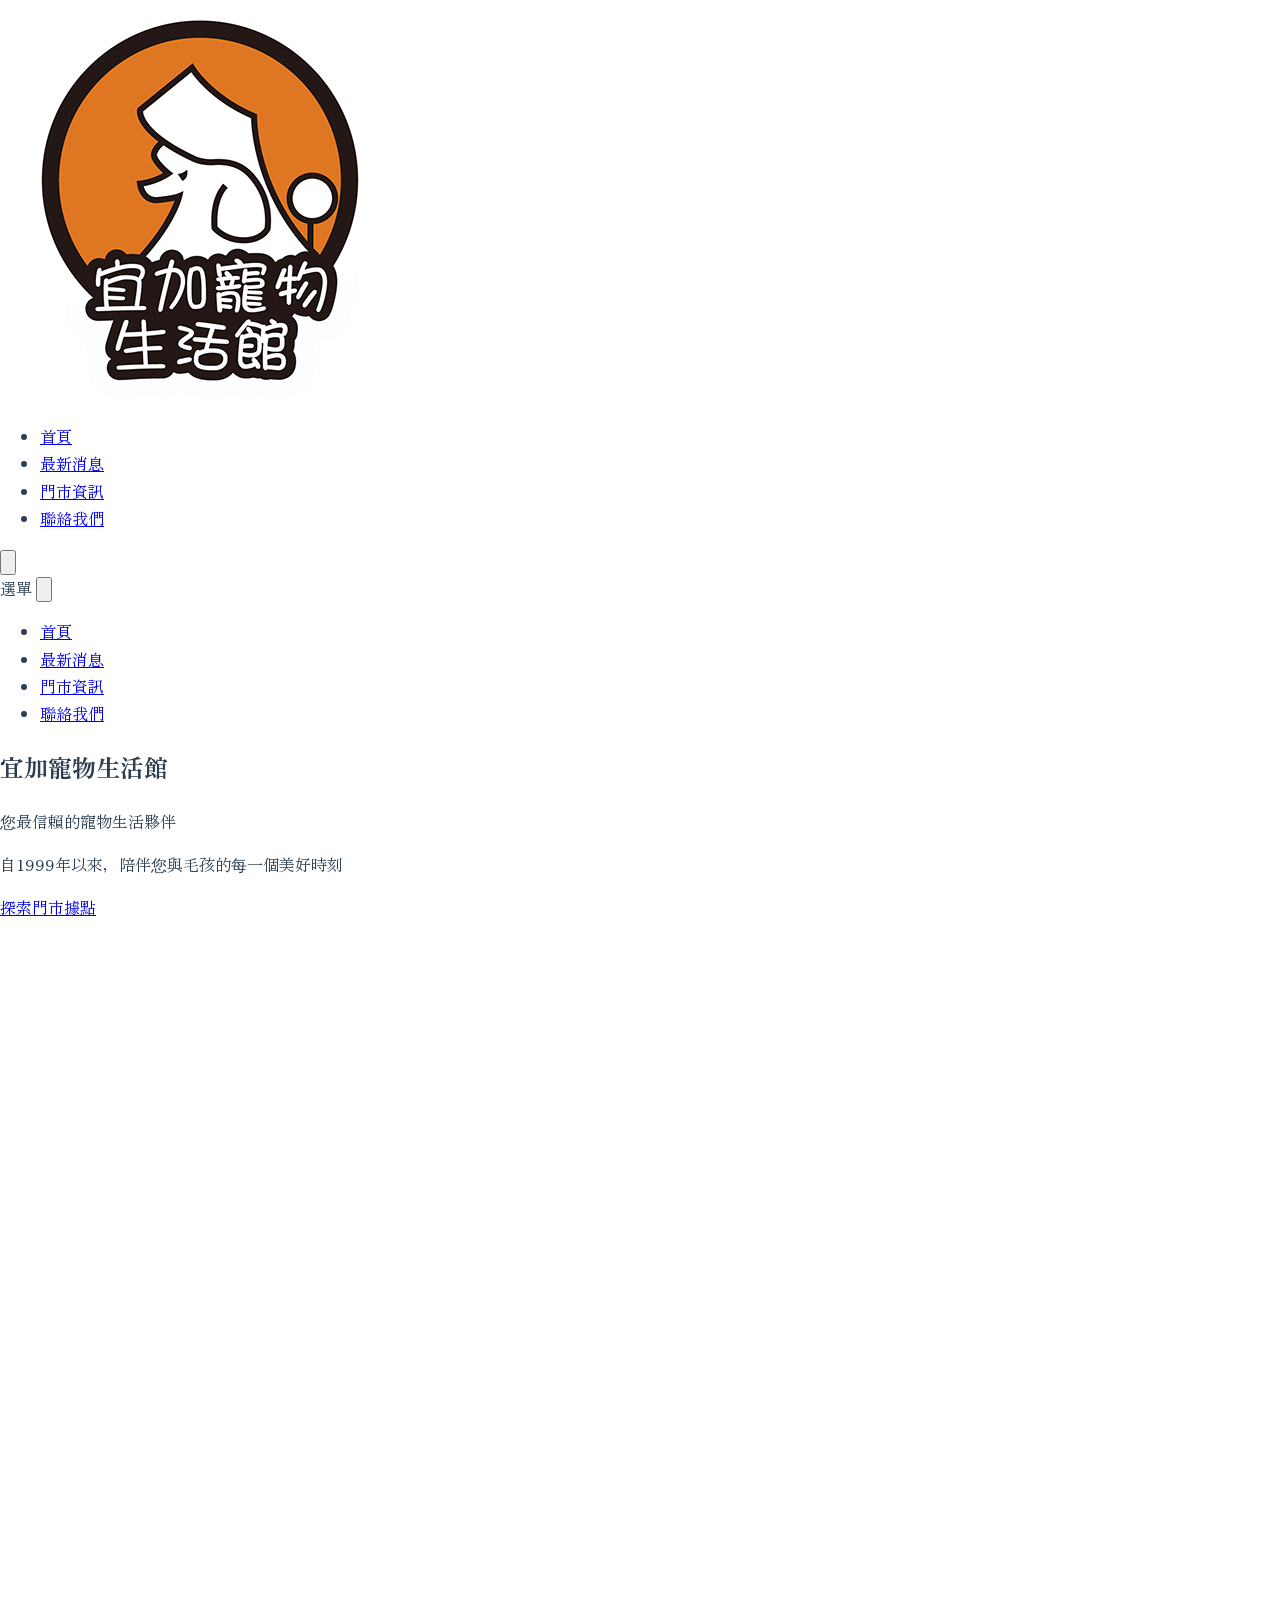
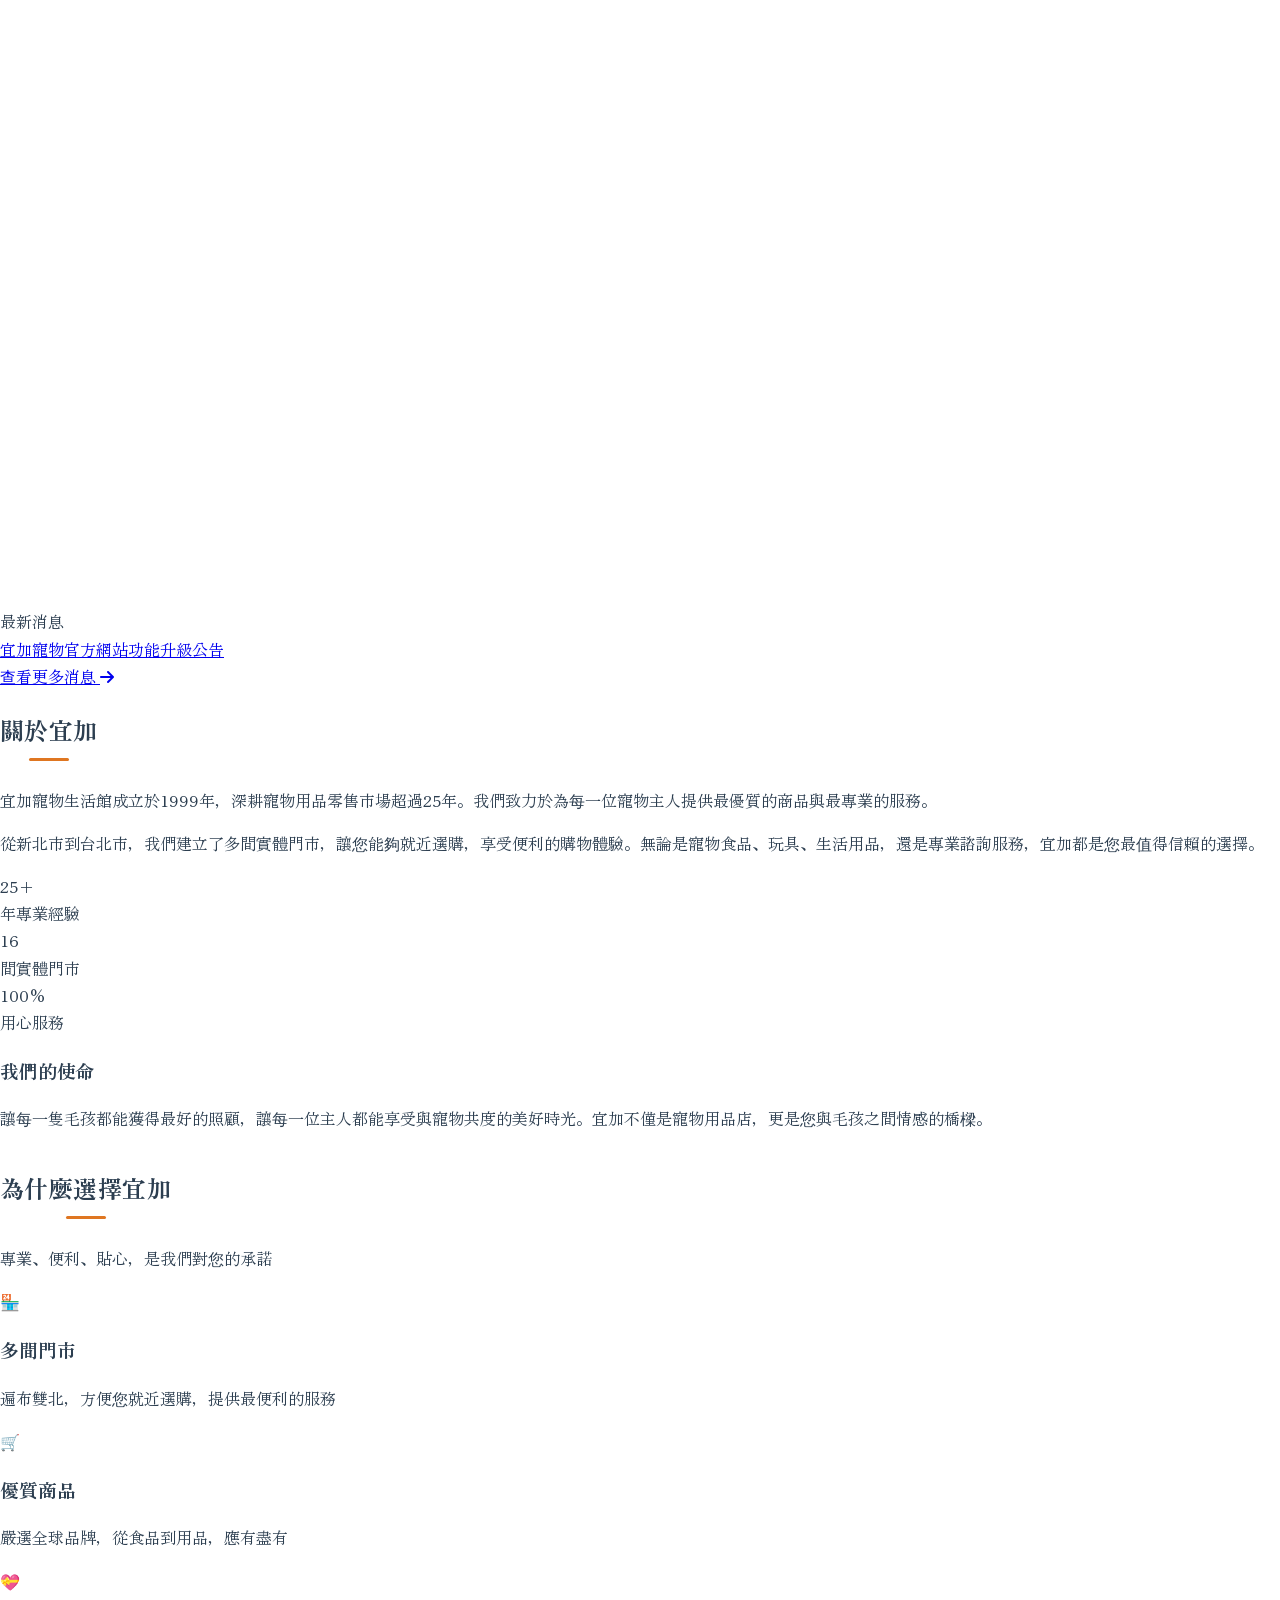
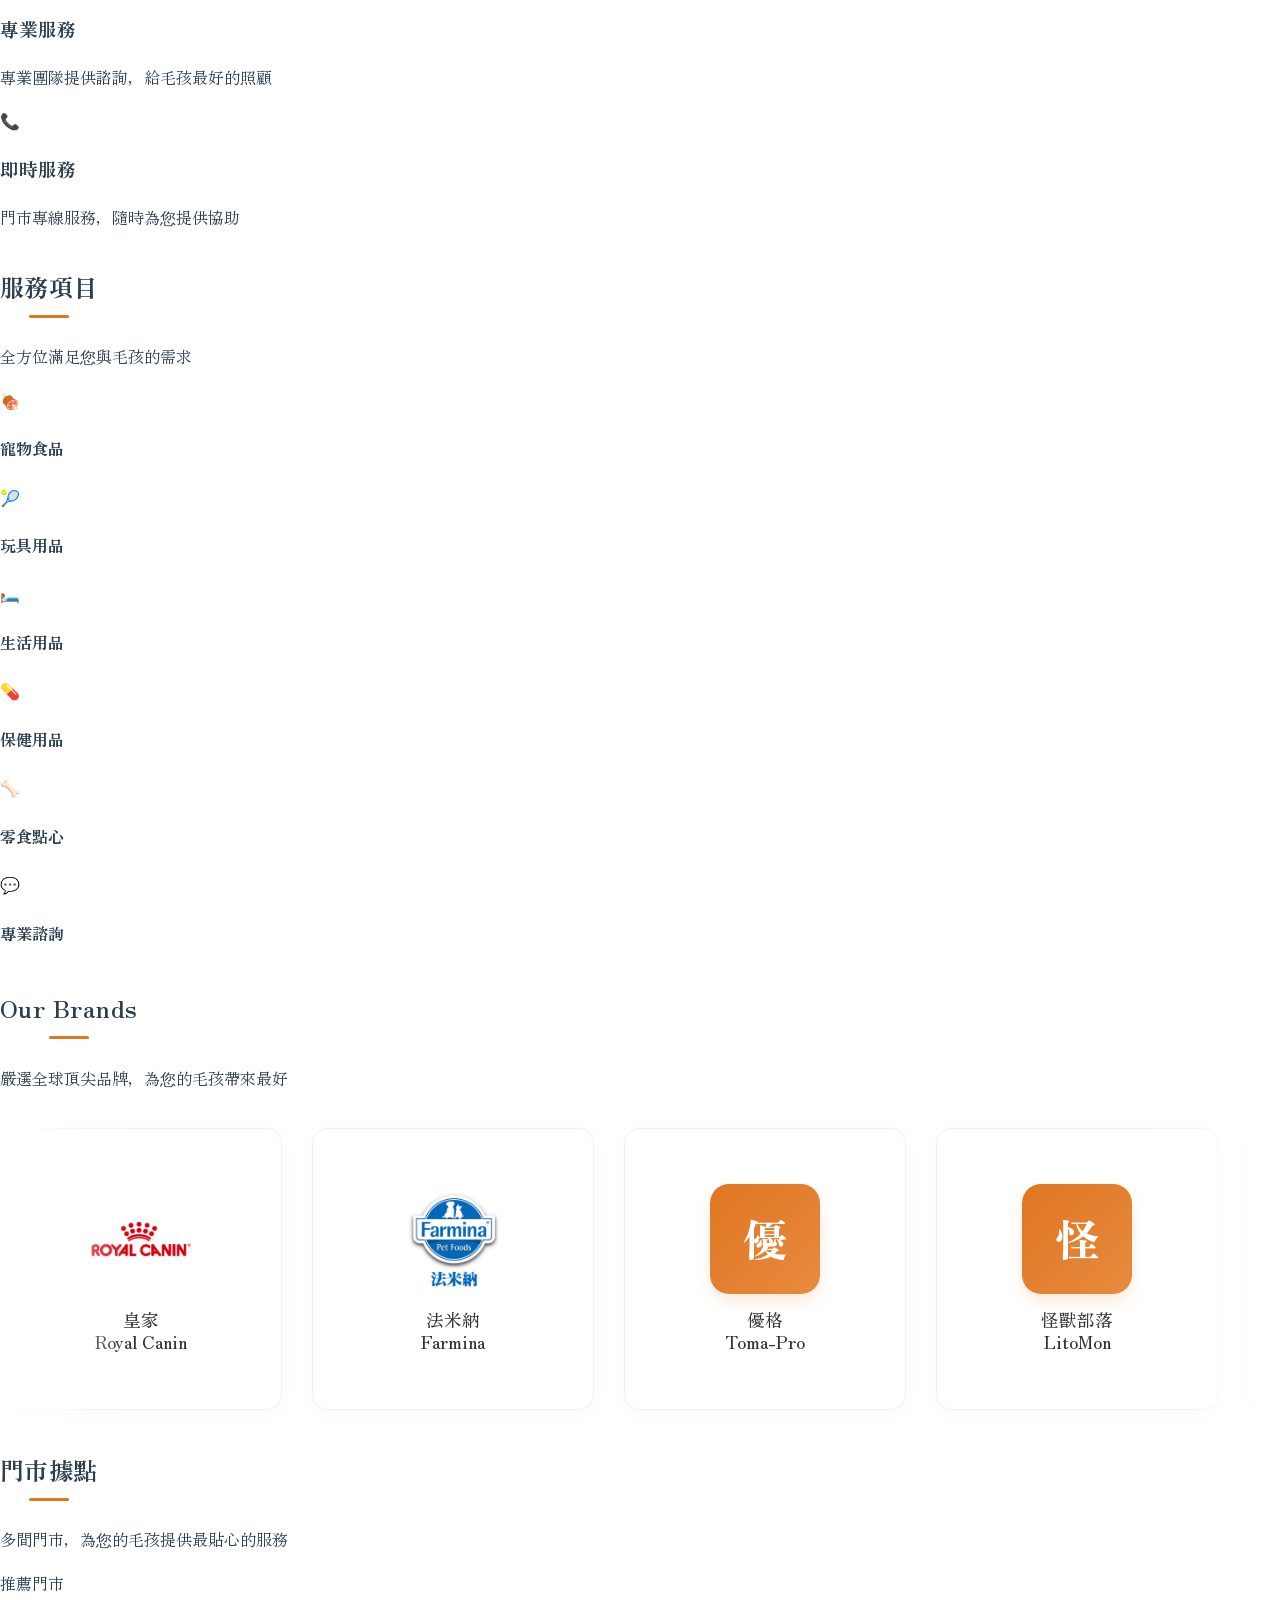
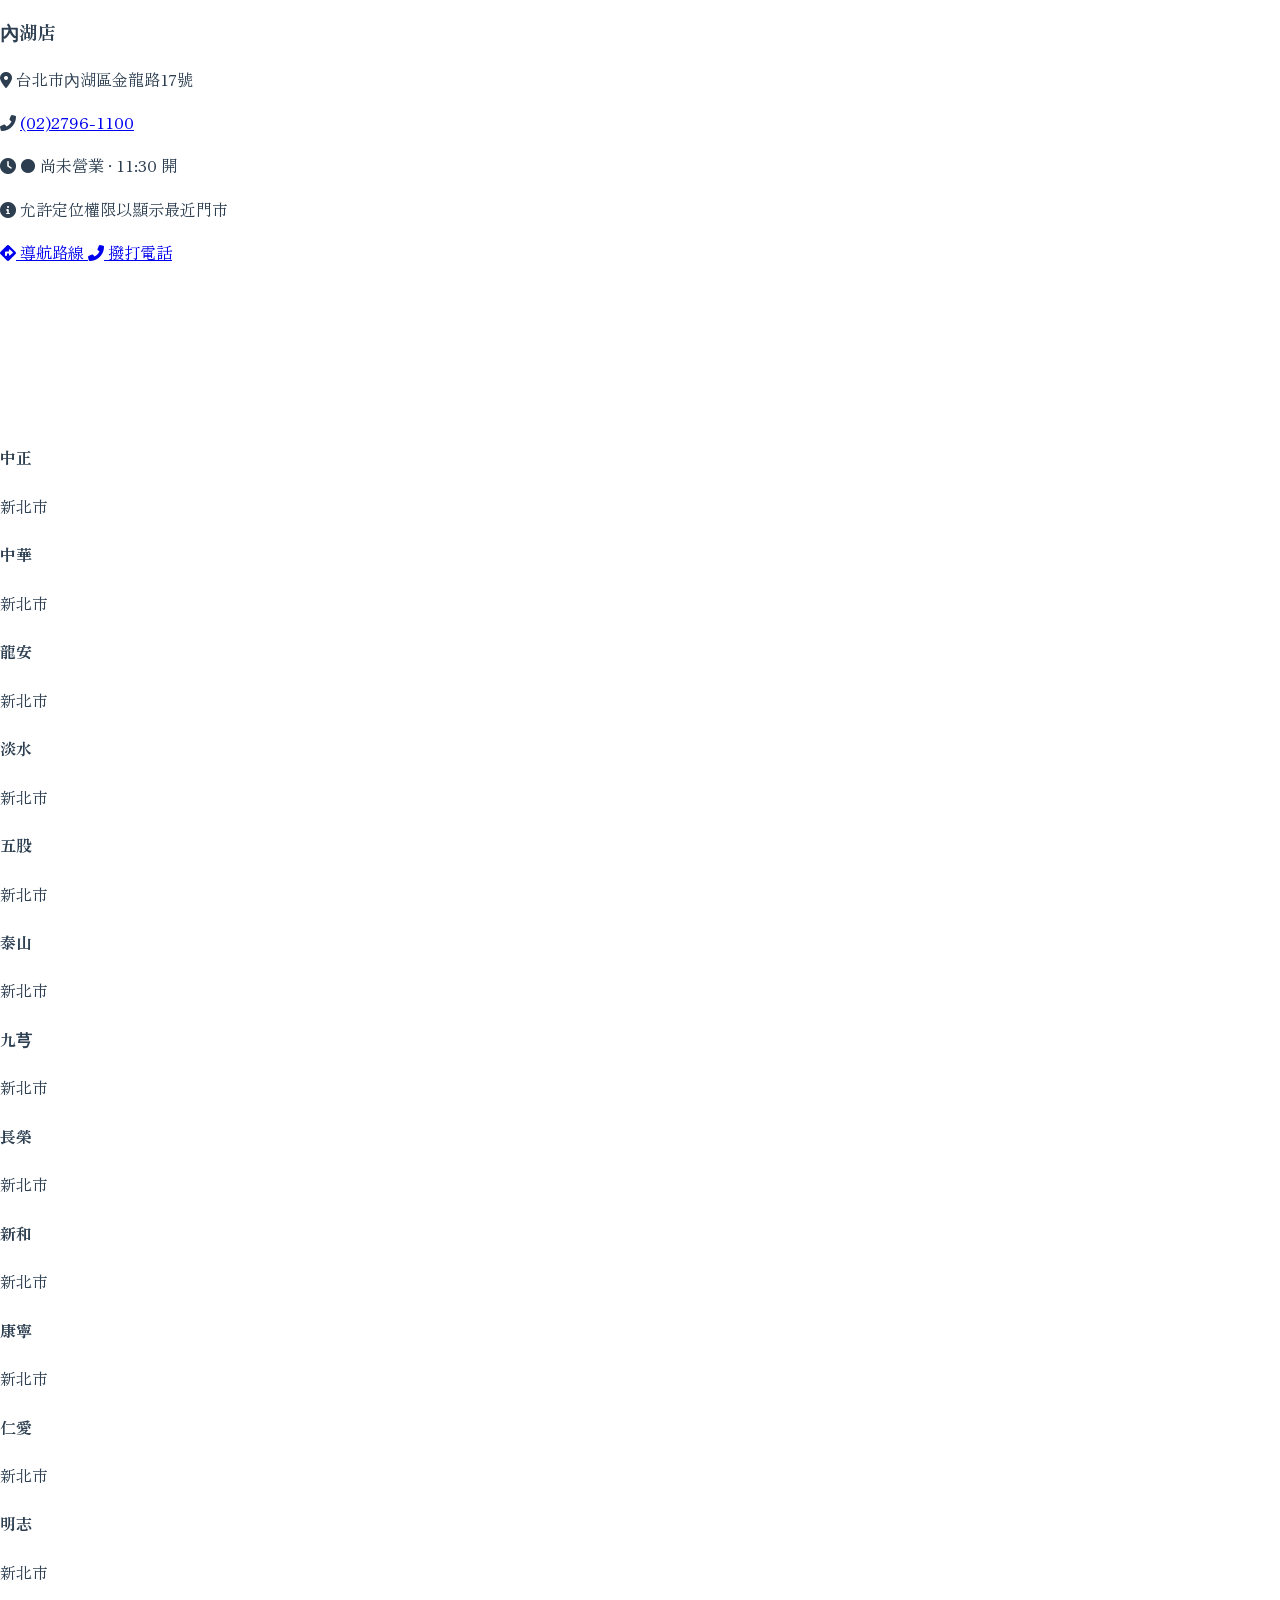
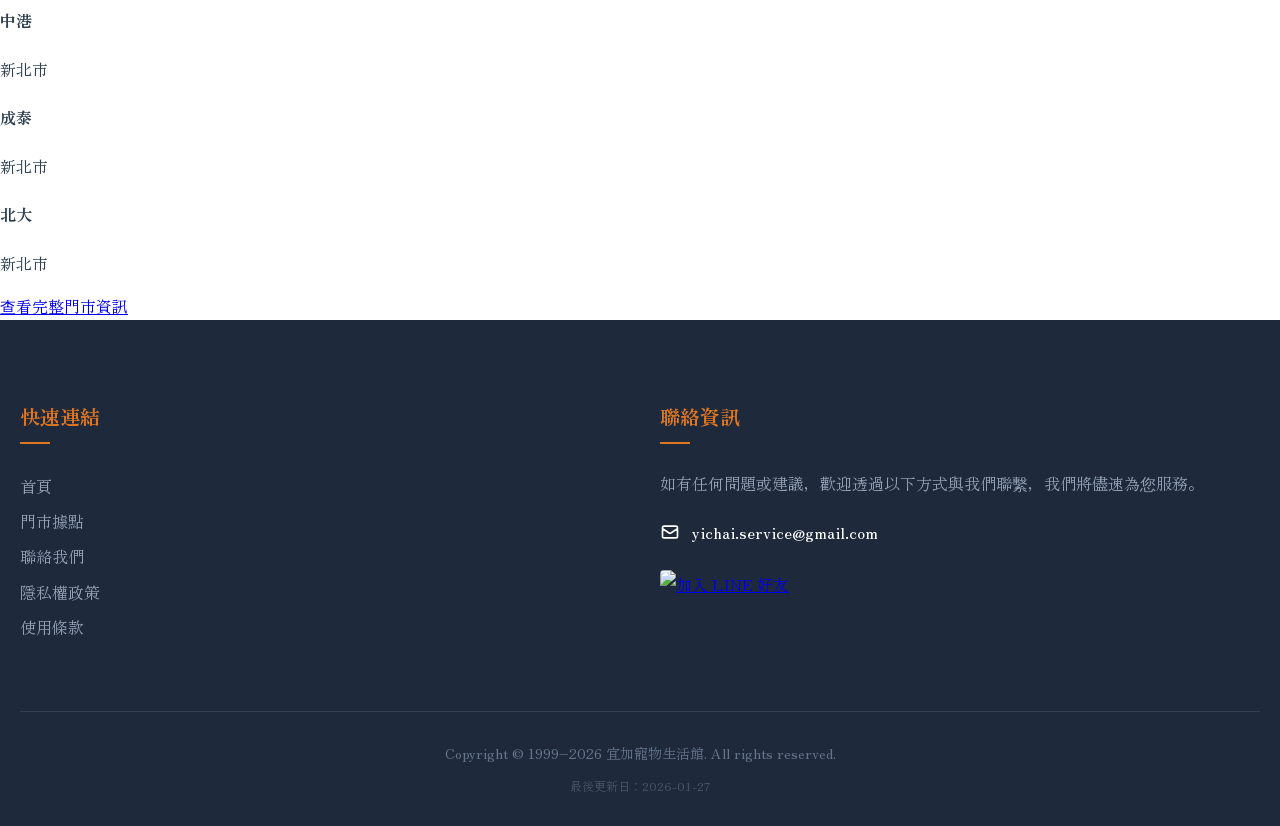
==== commit 7bd7c106: "style: rename news-data folder to news for naming consistency" ====
(no text change in the page or its own stylesheets)
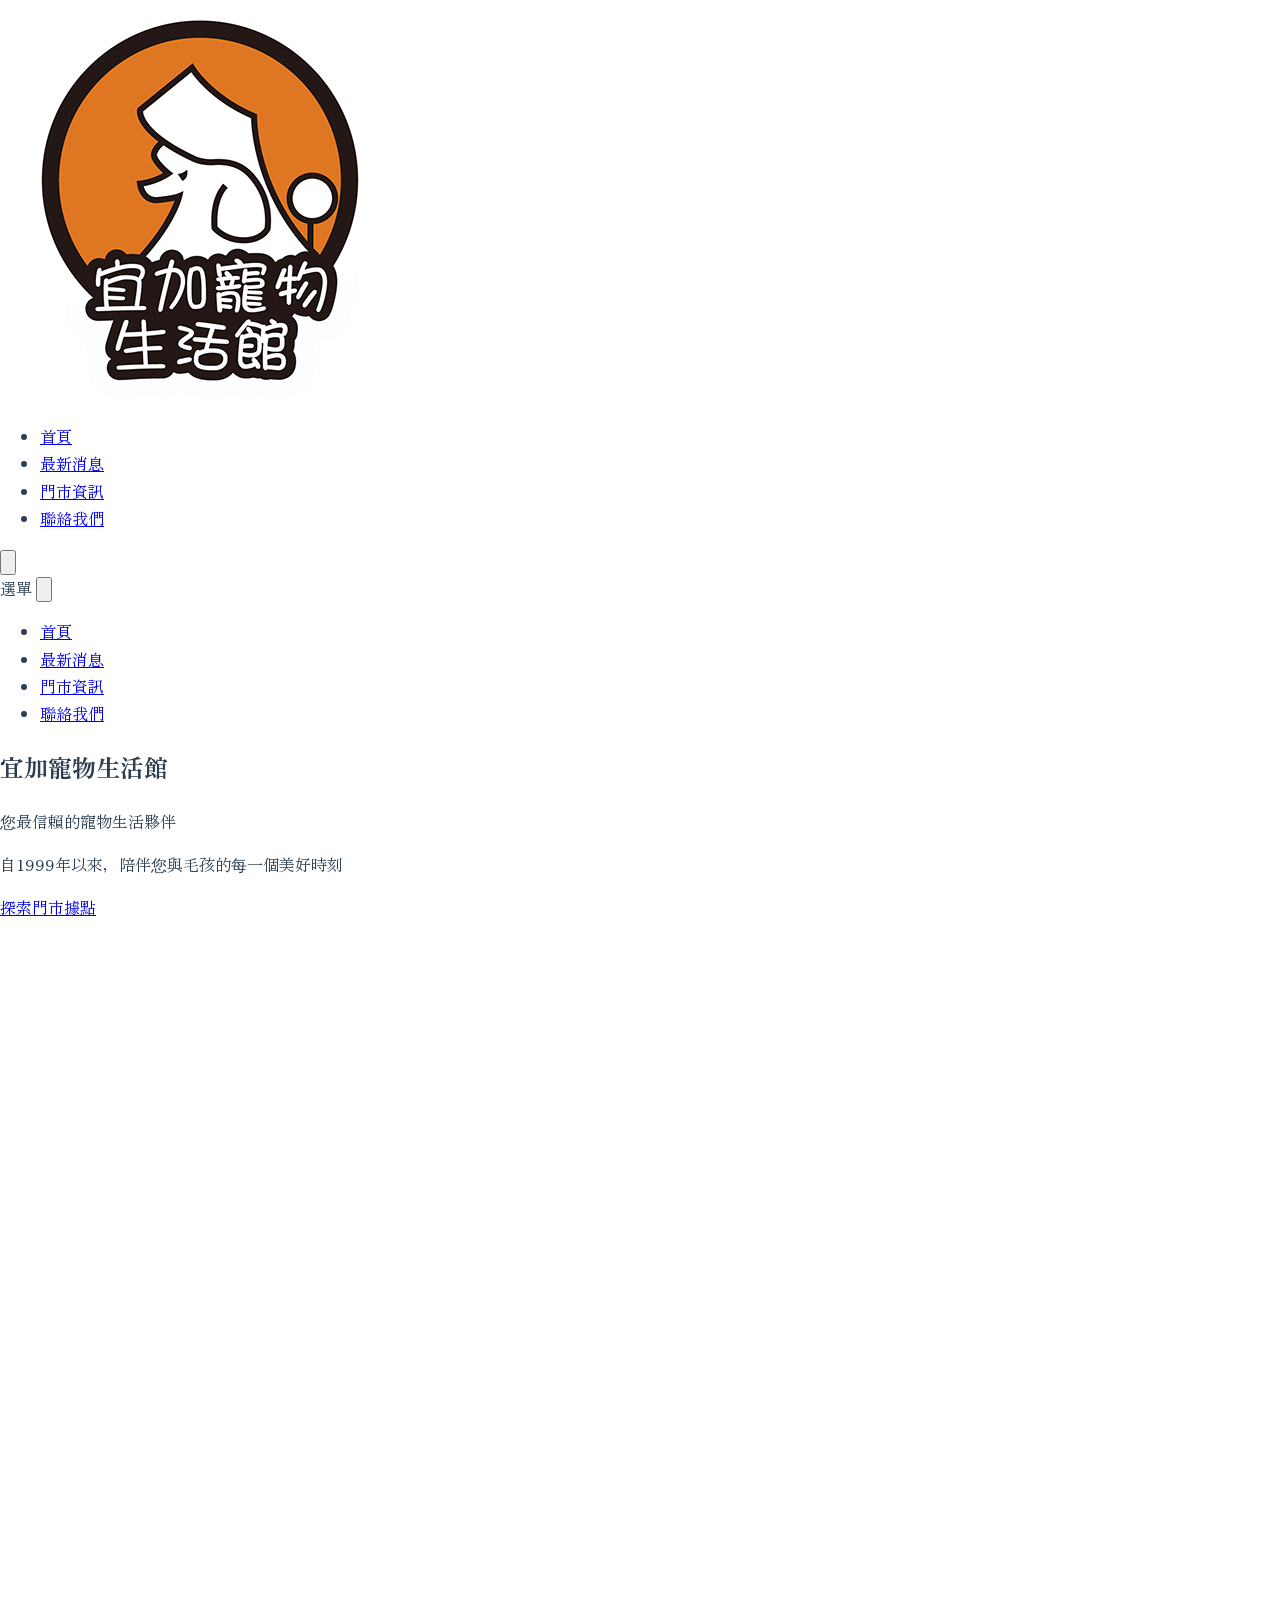
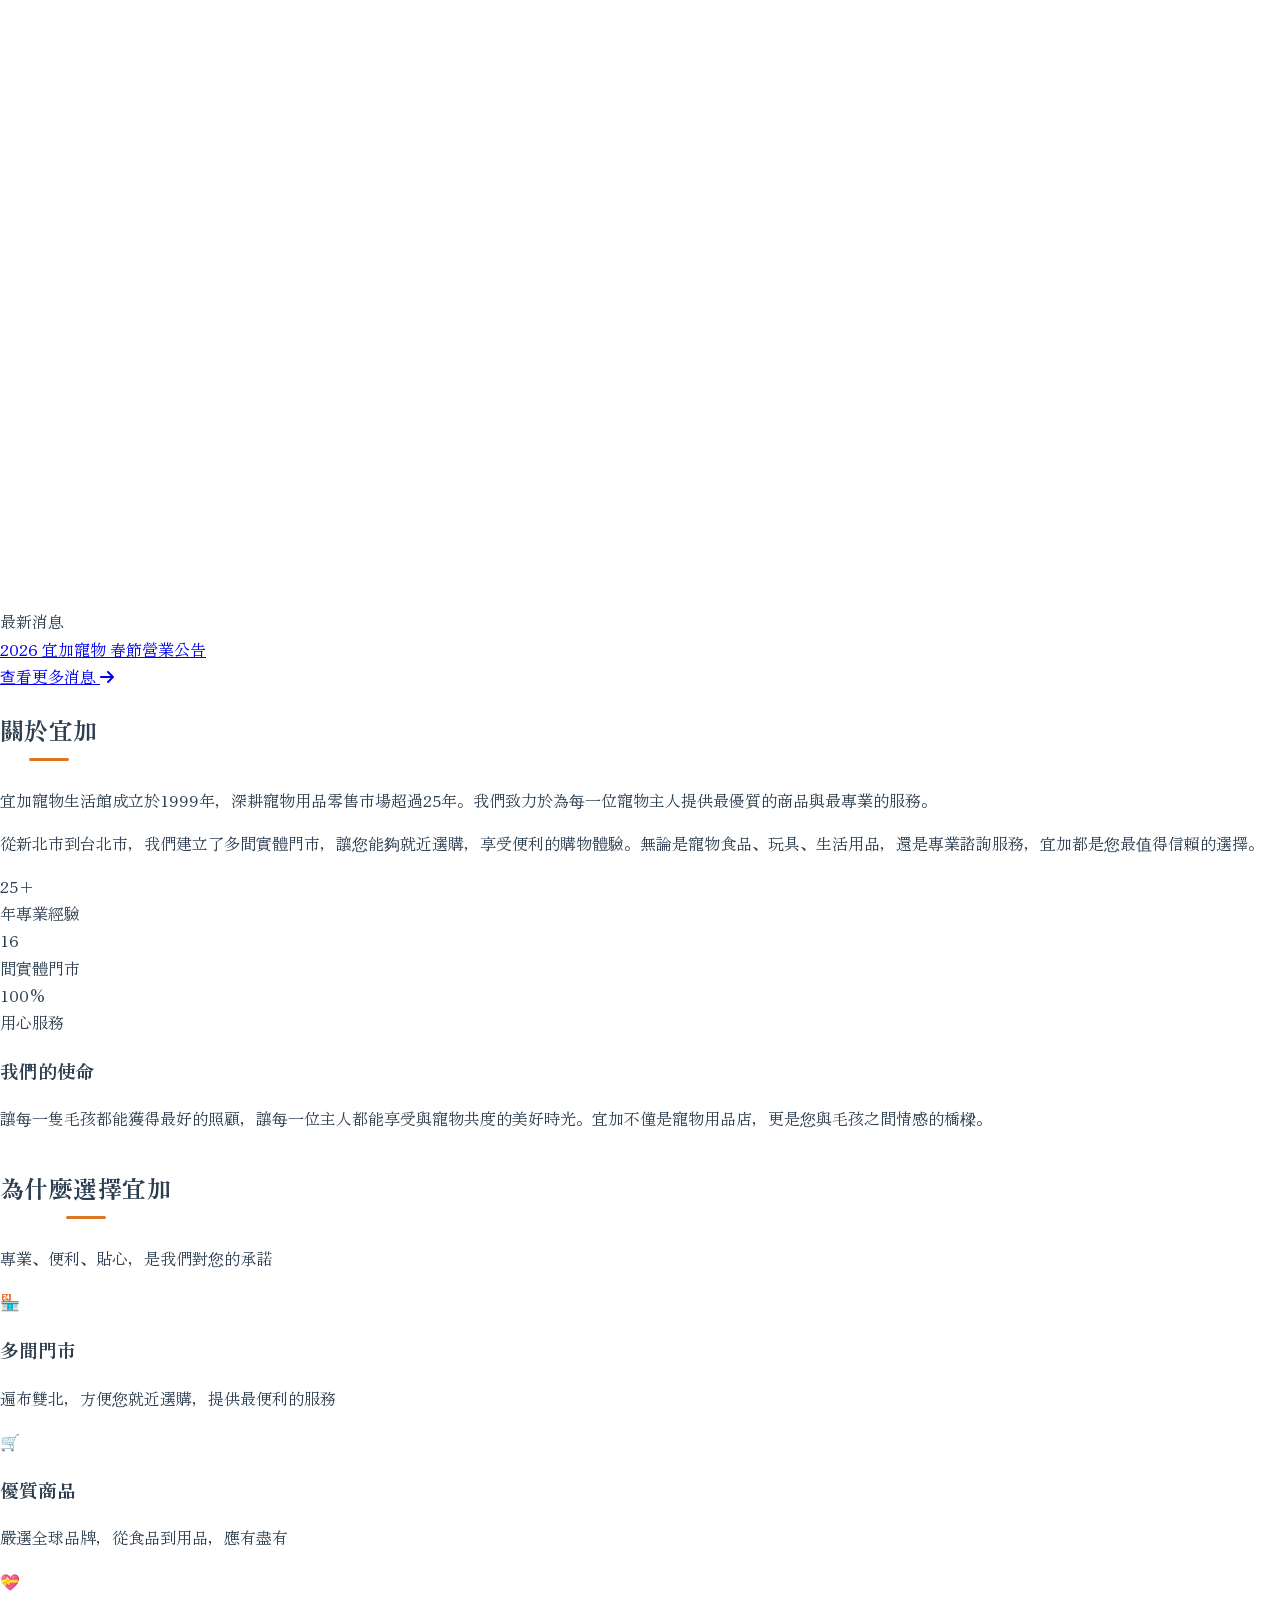
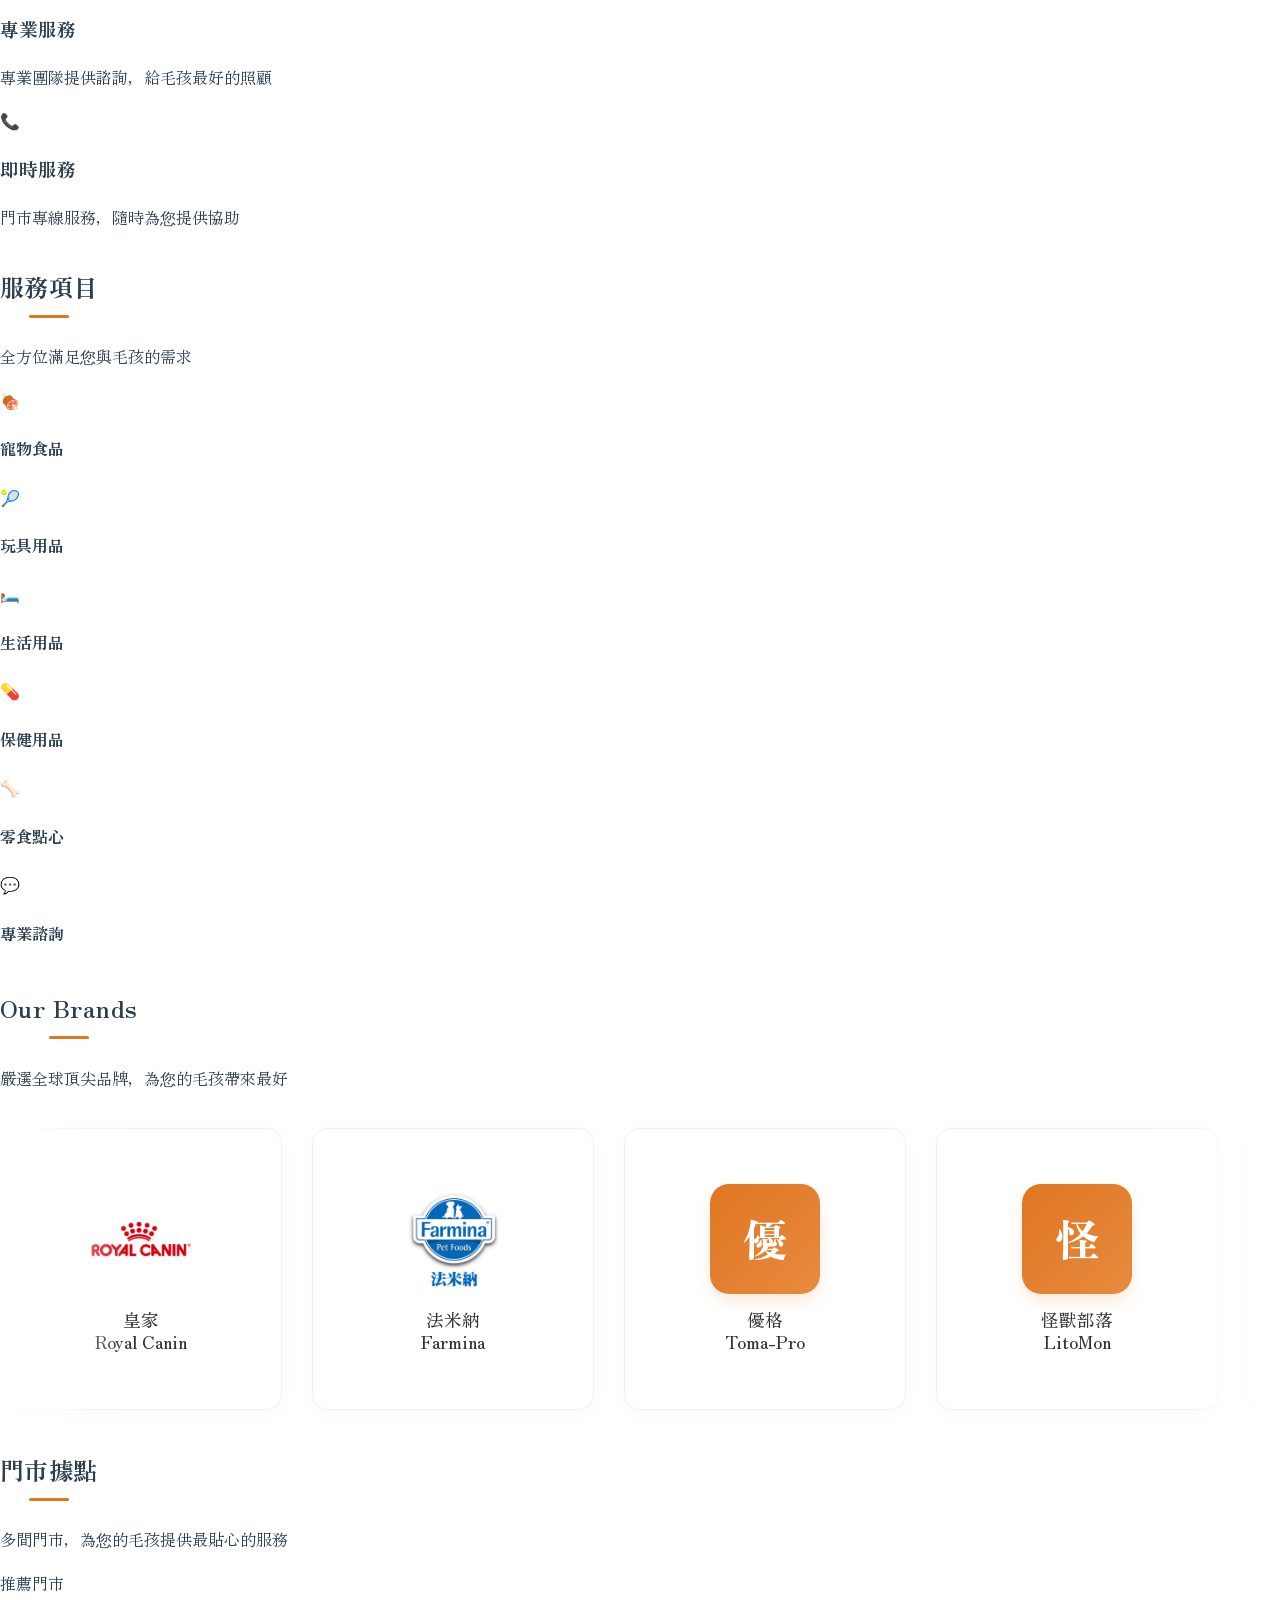
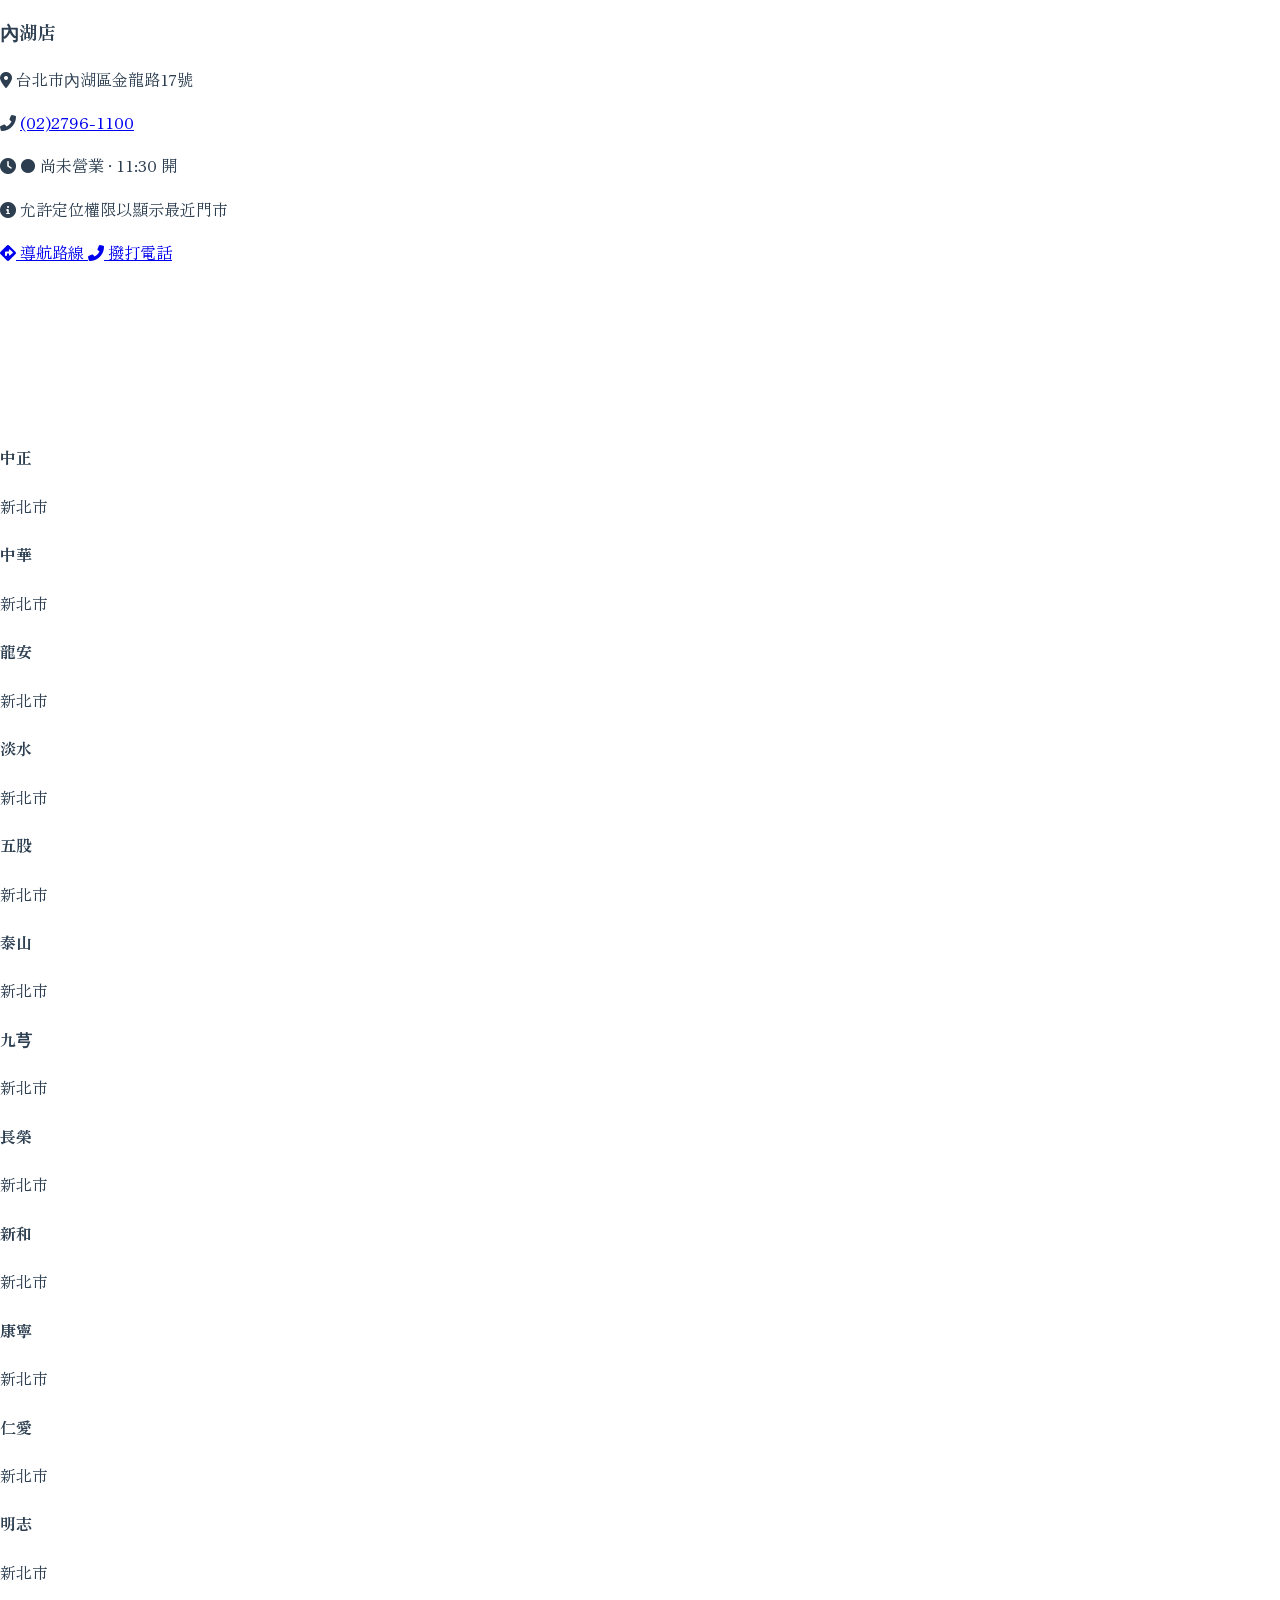
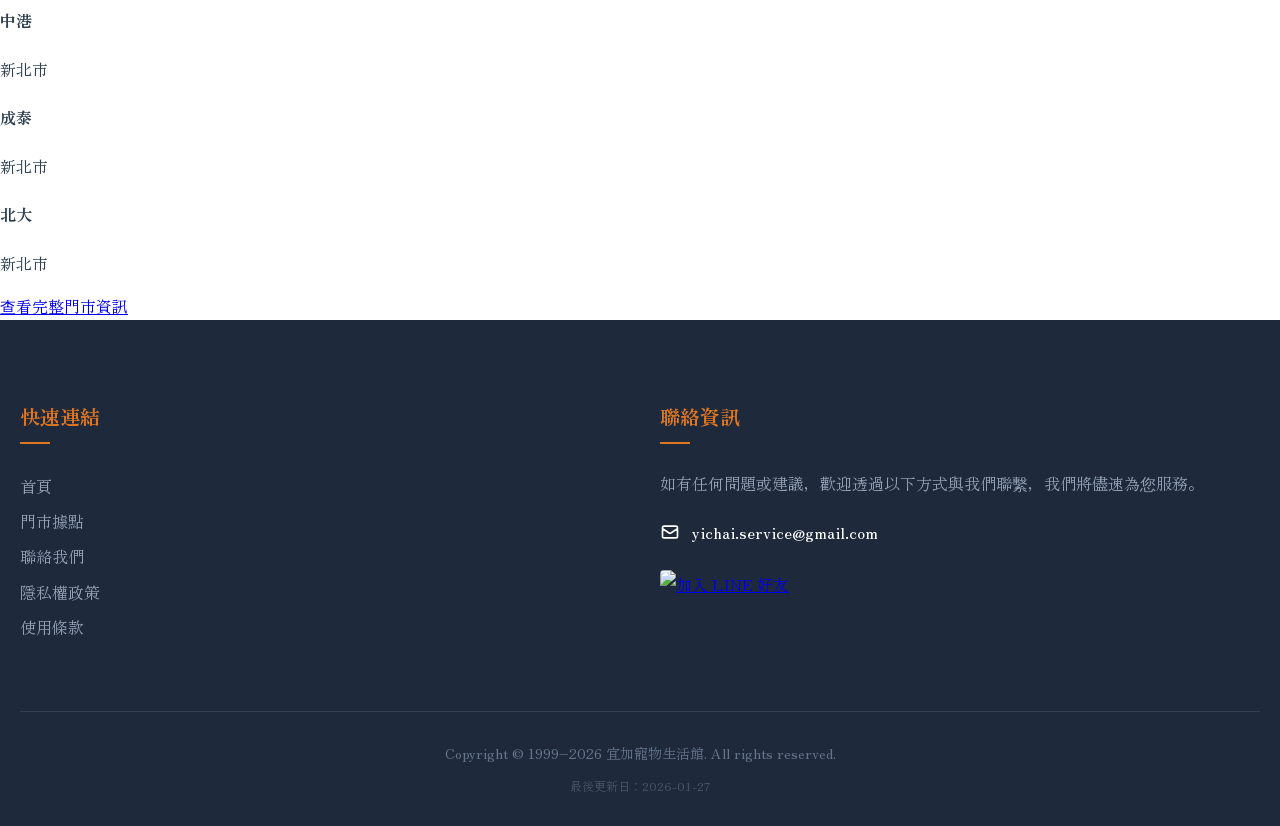
==== commit 6f33c4c0: "fix: update homepage news sorting and image filename" ====
--- a/index.html
+++ b/index.html
@@ -361,7 +361,11 @@
         if (news.length > 0) {
           // 找出置頂或最新的一則
           const latest = news.sort((a, b) => {
-            if (a.pinned !== b.pinned) return b.pinned ? -1 : 1;
+            // 先比置頂狀態 (pinned: true 優先)
+            if (a.pinned !== b.pinned) {
+              return a.pinned ? -1 : 1;
+            }
+            // 同樣置頂或同樣不置頂，則比日期 (新 -> 舊)
             return new Date(b.date) - new Date(a.date);
           })[0];
           
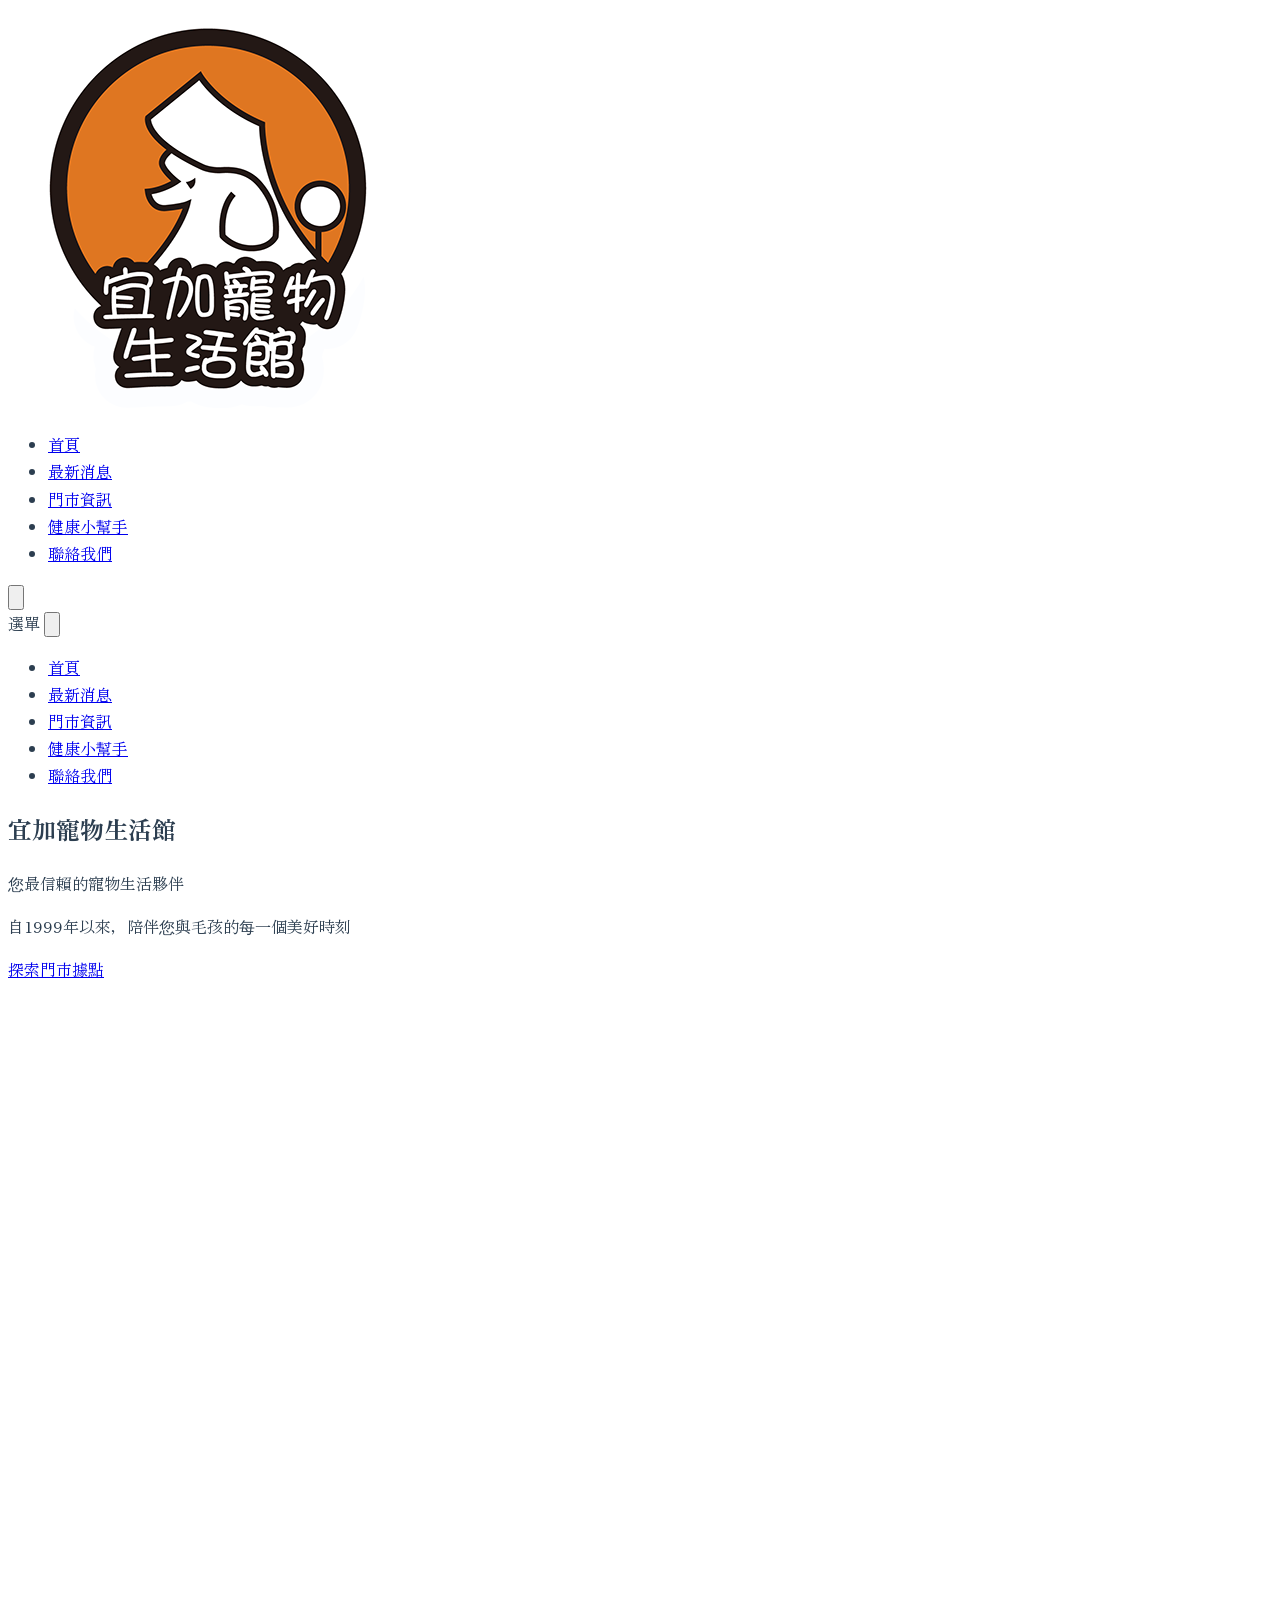
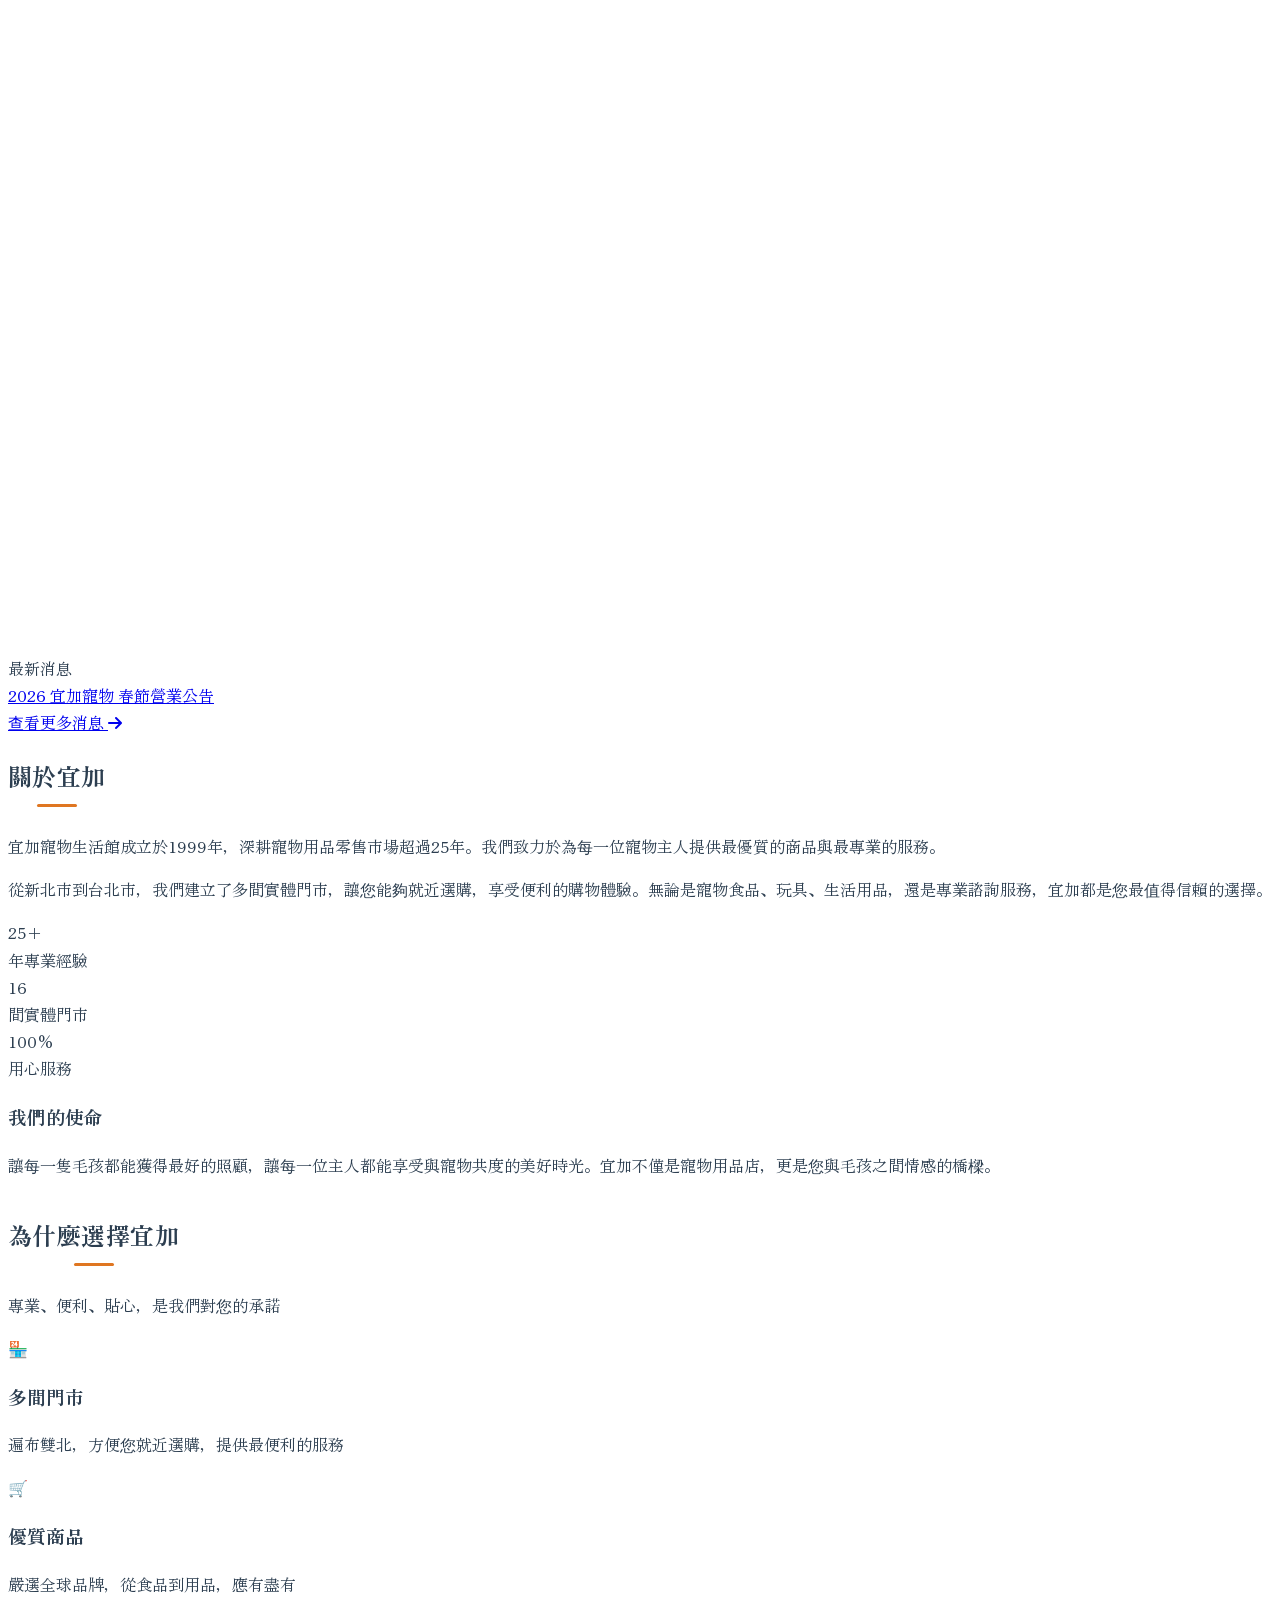
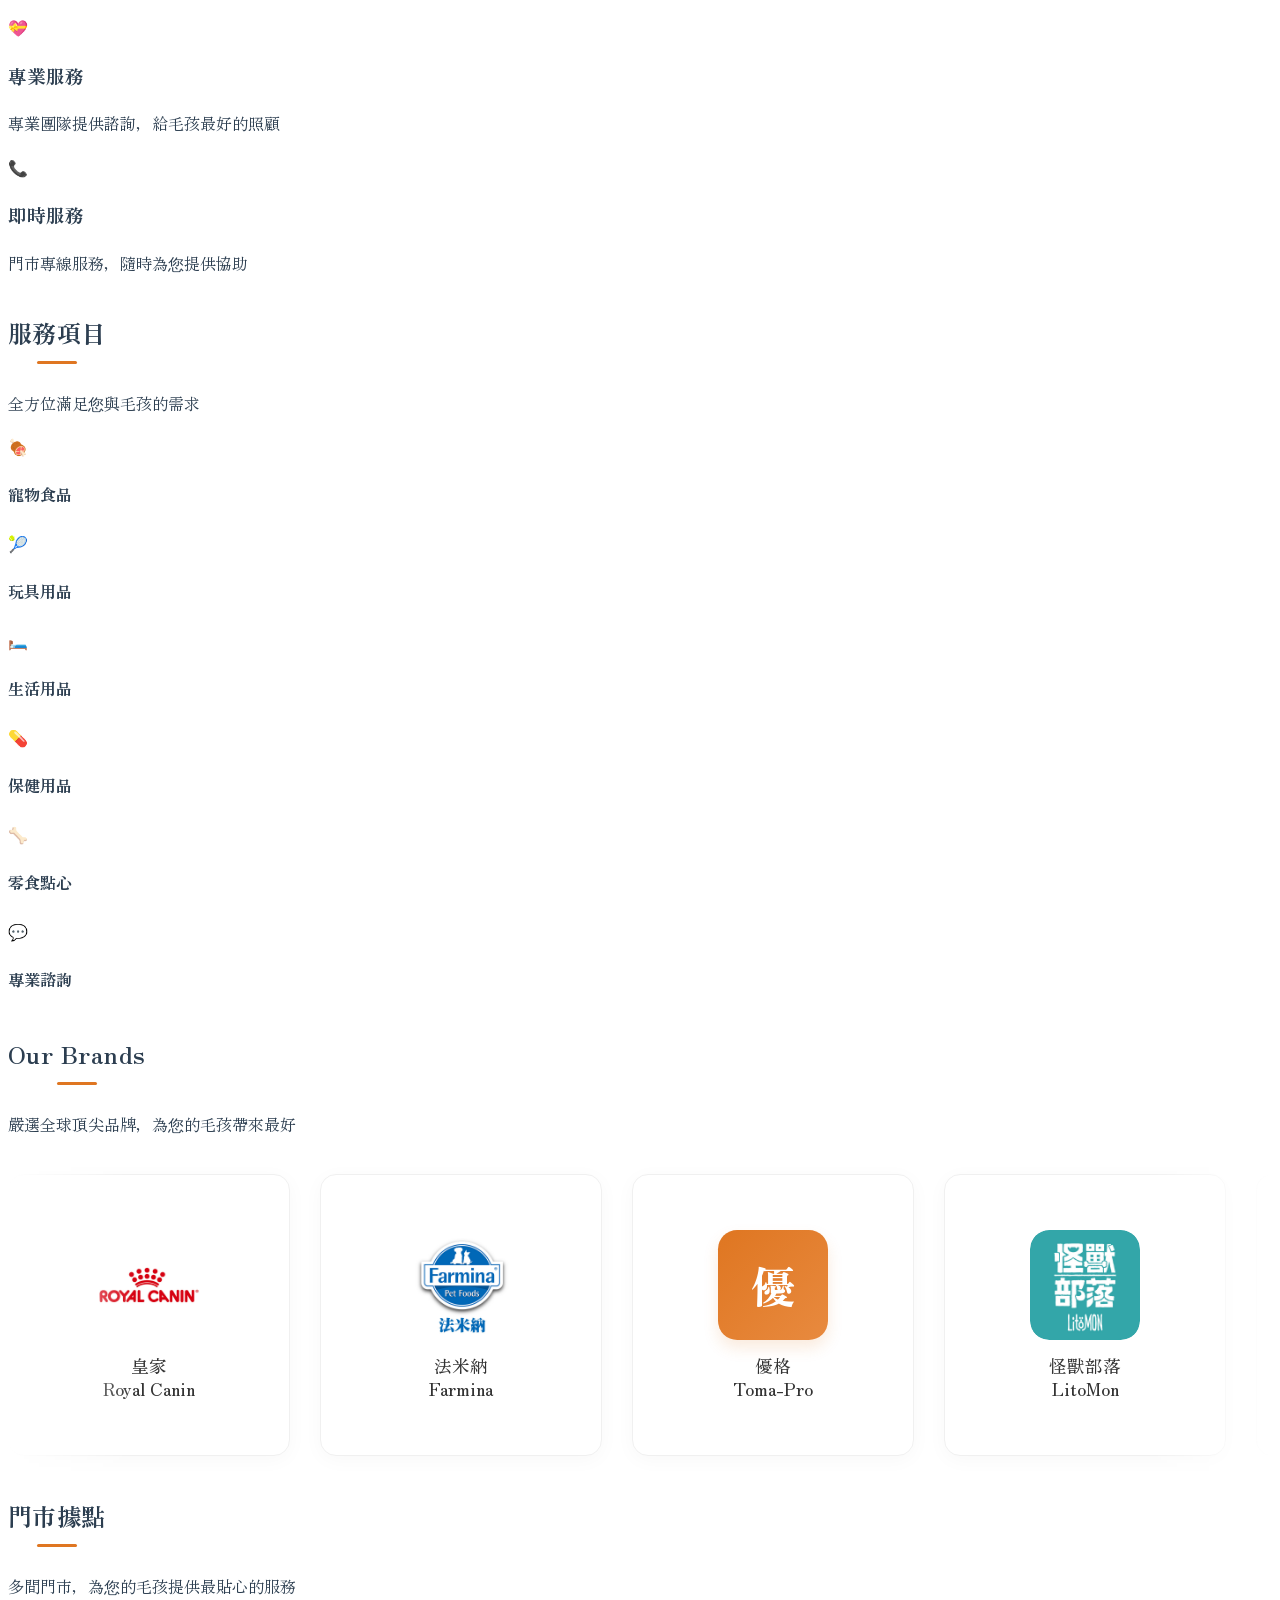
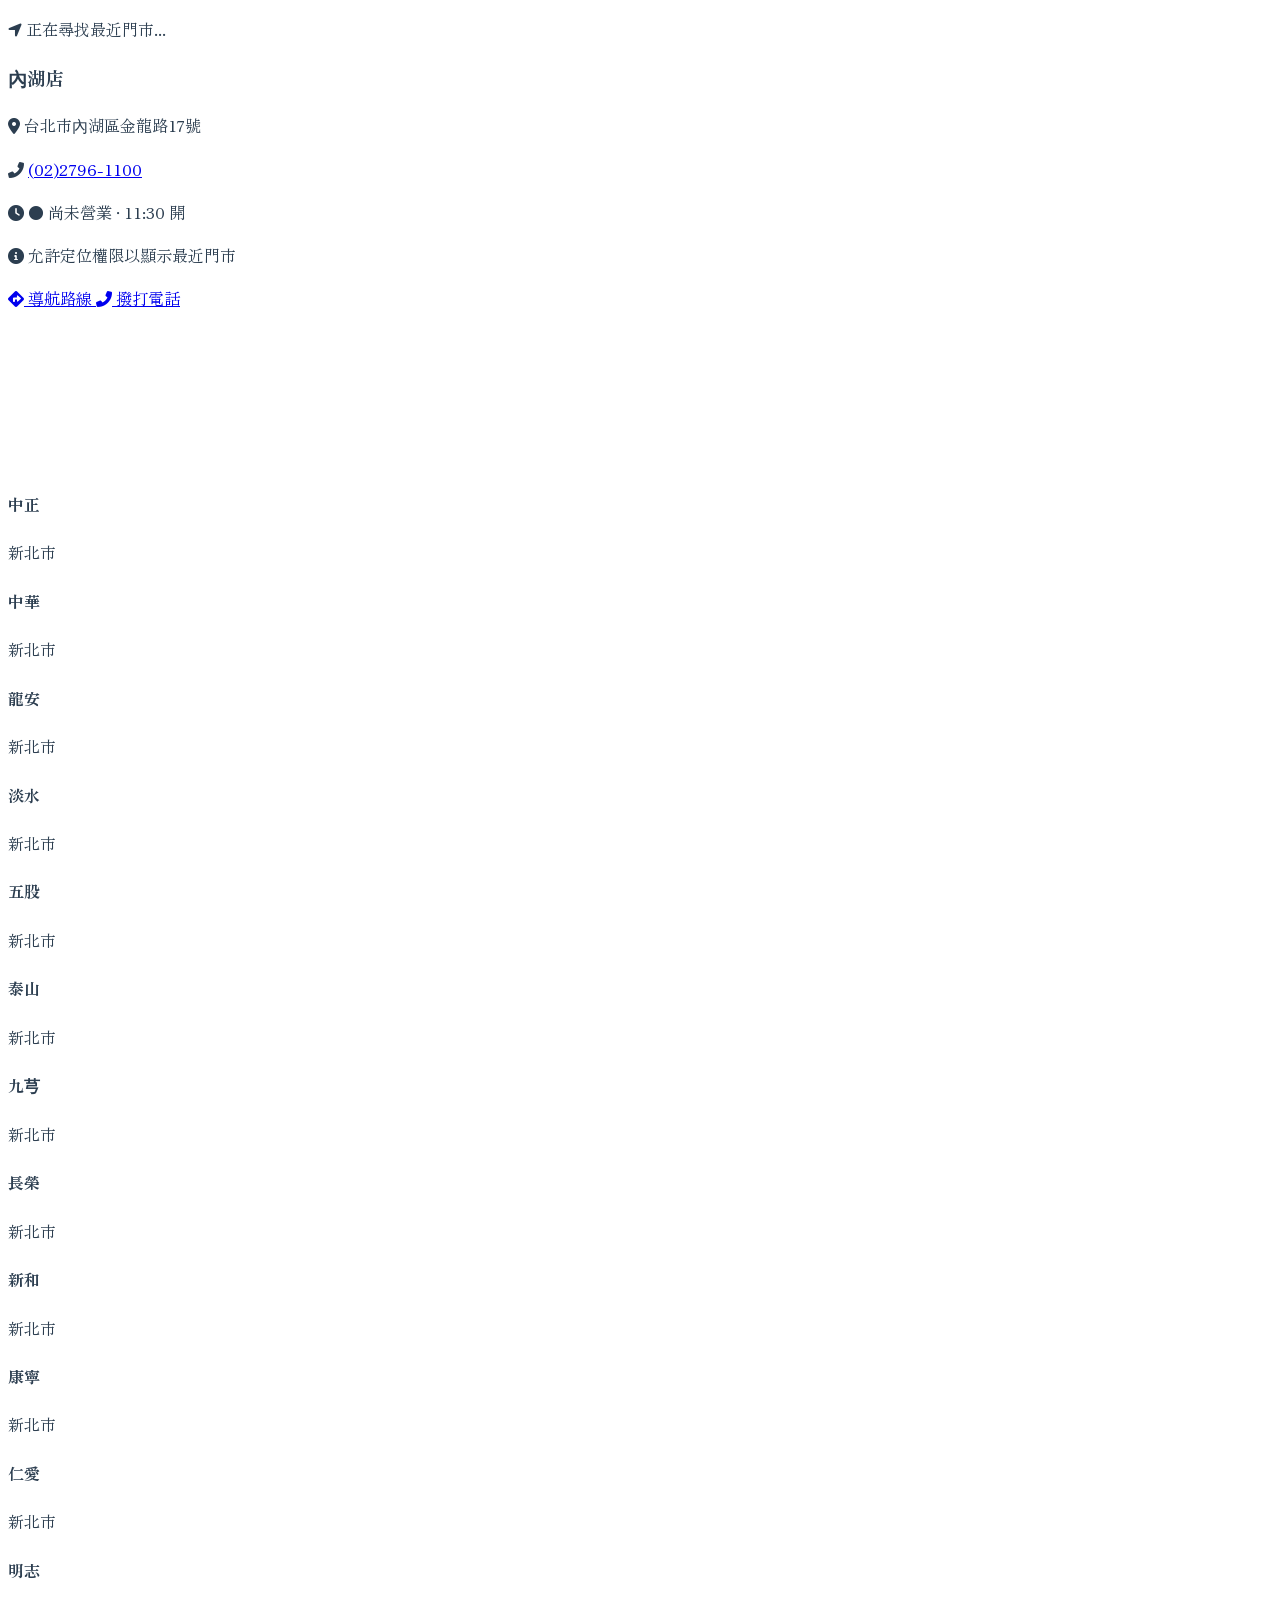
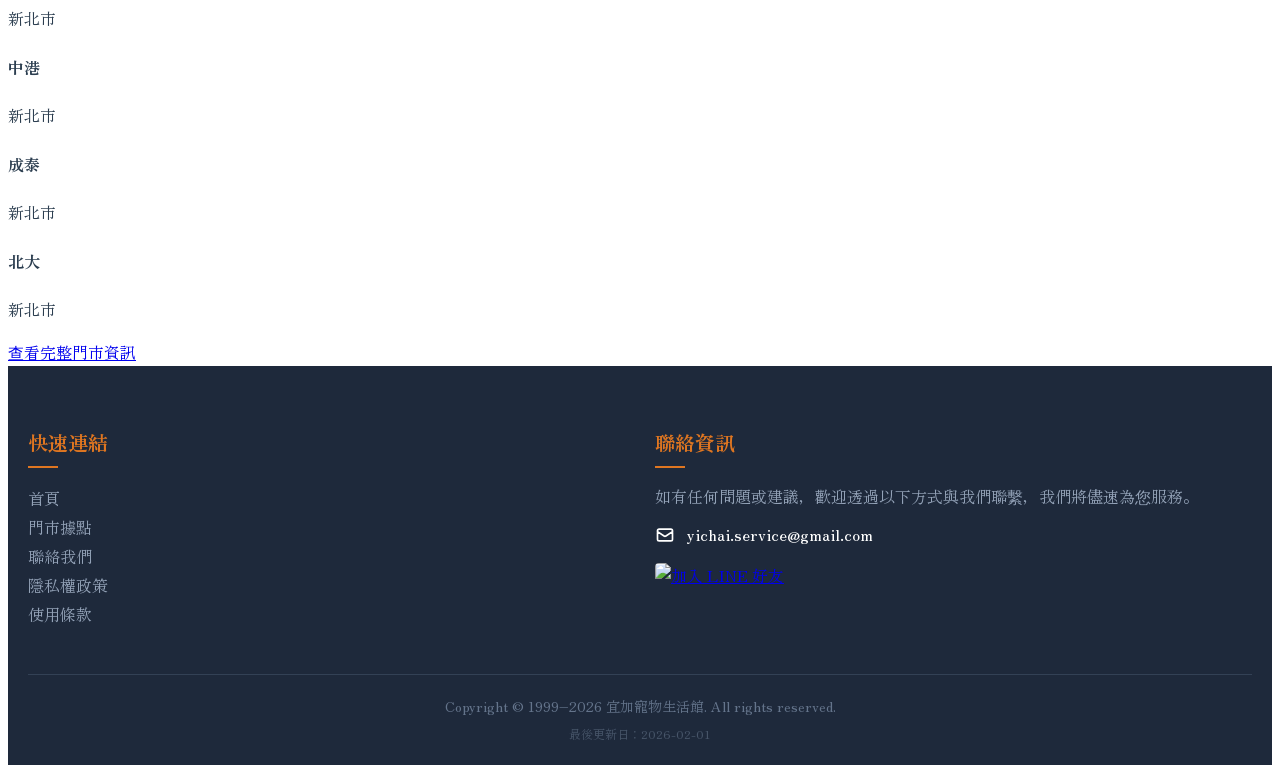
==== commit a5ff0fe5: "Set root favicon.ico for Google search results" ====
--- a/index.html
+++ b/index.html
@@ -1,14 +1,22 @@
 <!doctype html>
 <html lang="zh-Hant">
 <head>
-  <meta charset="utf-8">
-  <title>宜加寵物生活館｜官方網站｜雙北16間門市｜法國皇家、法米納、優格等百款品牌飼料專賣</title>
-  <meta name="viewport" content="width=device-width, initial-scale=1">
-  <meta name="description" content="宜加寵物生活館官方網站。深耕新北25年，於新莊、五股、蘆洲、三重、泰山、汐止、淡水、內湖等區設有16間門市，專營法國皇家、法米納、優格、怪獸部落、耐吉斯等百款品牌飼料與用品，不販售活體寵物。立即查看各分店地址、電話與LINE諮詢。">
-  <meta name="keywords" content="宜加寵物,宜加寵物生活館,宜加寵物官方網站,宜佳寵物,台北市寵物用品,新北市寵物用品,宜加寵物用品,宜佳寵物用品,雙北寵物店,寵物用品專賣,法國皇家飼料,法米納貓糧,優格貓糧,怪獸部落,大吉福貓,自然奇蹟,Miiibo 貓咪寶,耐吉斯 Solution,喵樂,紐頓,汪喵星球,陪心寵糧,新莊寵物店,五股寵物用品,蘆洲寵物店,三重寵物用品,泰山寵物店,汐止寵物用品,淡水寵物用品,內湖寵物店,門市地址,門市電話,LINE諮詢,無活體寵物店">
-  <meta name="author" content="宜加寵物生活館">
-  <meta name="robots" content="index, follow">
-  <link rel="canonical" href="https://yichai-tw.github.io/">
+ <meta charset="utf-8">
+ <title>宜加寵物生活館｜官方網站｜雙北16間門市｜法國皇家、法米納、優格等百款品牌飼料專賣</title>
+ <meta name="viewport" content="width=device-width, initial-scale=1">
+ <meta name="description" content="宜加寵物生活館官方網站。深耕新北25年，於新莊、五股、蘆洲、三重、泰山、汐止、淡水、內湖等區設有16間門市，專營法國皇家、法米納、優格、怪獸部落、耐吉斯等百款品牌飼料與用品，不販售活體寵物。立即查看各分店地址、電話與LINE諮詢。">
+ <meta name="keywords" content="宜加寵物,宜加寵物生活館,宜加寵物官方網站,宜佳寵物,台北市寵物用品,新北市寵物用品,宜加寵物用品,宜佳寵物用品,雙北寵物店,寵物用品專賣,法國皇家飼料,法米納貓糧,優格貓糧,怪獸部落,大吉福貓,自然奇蹟,Miiibo 貓咪寶,耐吉斯 Solution,喵樂,紐頓,汪喵星球,陪心寵糧,新莊寵物店,五股寵物用品,蘆洲寵物店,三重寵物用品,泰山寵物店,汐止寵物用品,淡水寵物用品,內湖寵物店,門市地址,門市電話,LINE諮詢,無活體寵物店">
+ <meta name="author" content="宜加寵物生活館">
+ <meta name="robots" content="index, follow">
+ <!-- Google 搜尋結果最穩定 favicon -->
+ <link rel="icon" href="/favicon.ico" sizes="48x48">
+
+ <!-- 瀏覽器 / 高解析度用（可留） -->
+ <link rel="icon" type="image/png" sizes="512x512"
+      href="/assets/images/yichai-petshop-logo.png">
+
+ <link rel="canonical" href="https://yichai-tw.github.io/">
+
   
   <!-- Open Graph / Facebook -->
   <meta property="og:type" content="website">
--- a/assets/css/main.css
+++ b/assets/css/main.css
@@ -87,20 +87,12 @@
 .footer-grid {
   display: grid;
   grid-template-columns: 1fr;
-  gap: 40px;
+  gap: 30px;
 }
 
 @media (min-width: 768px) {
   .footer-grid {
     grid-template-columns: 1fr 1fr;
-  }
-}
-
-/* PC 版寬度限制 */
-@media (min-width: 1024px) {
-  body {
-    max-width: 1920px;
-    margin: 0 auto;
   }
 }
 
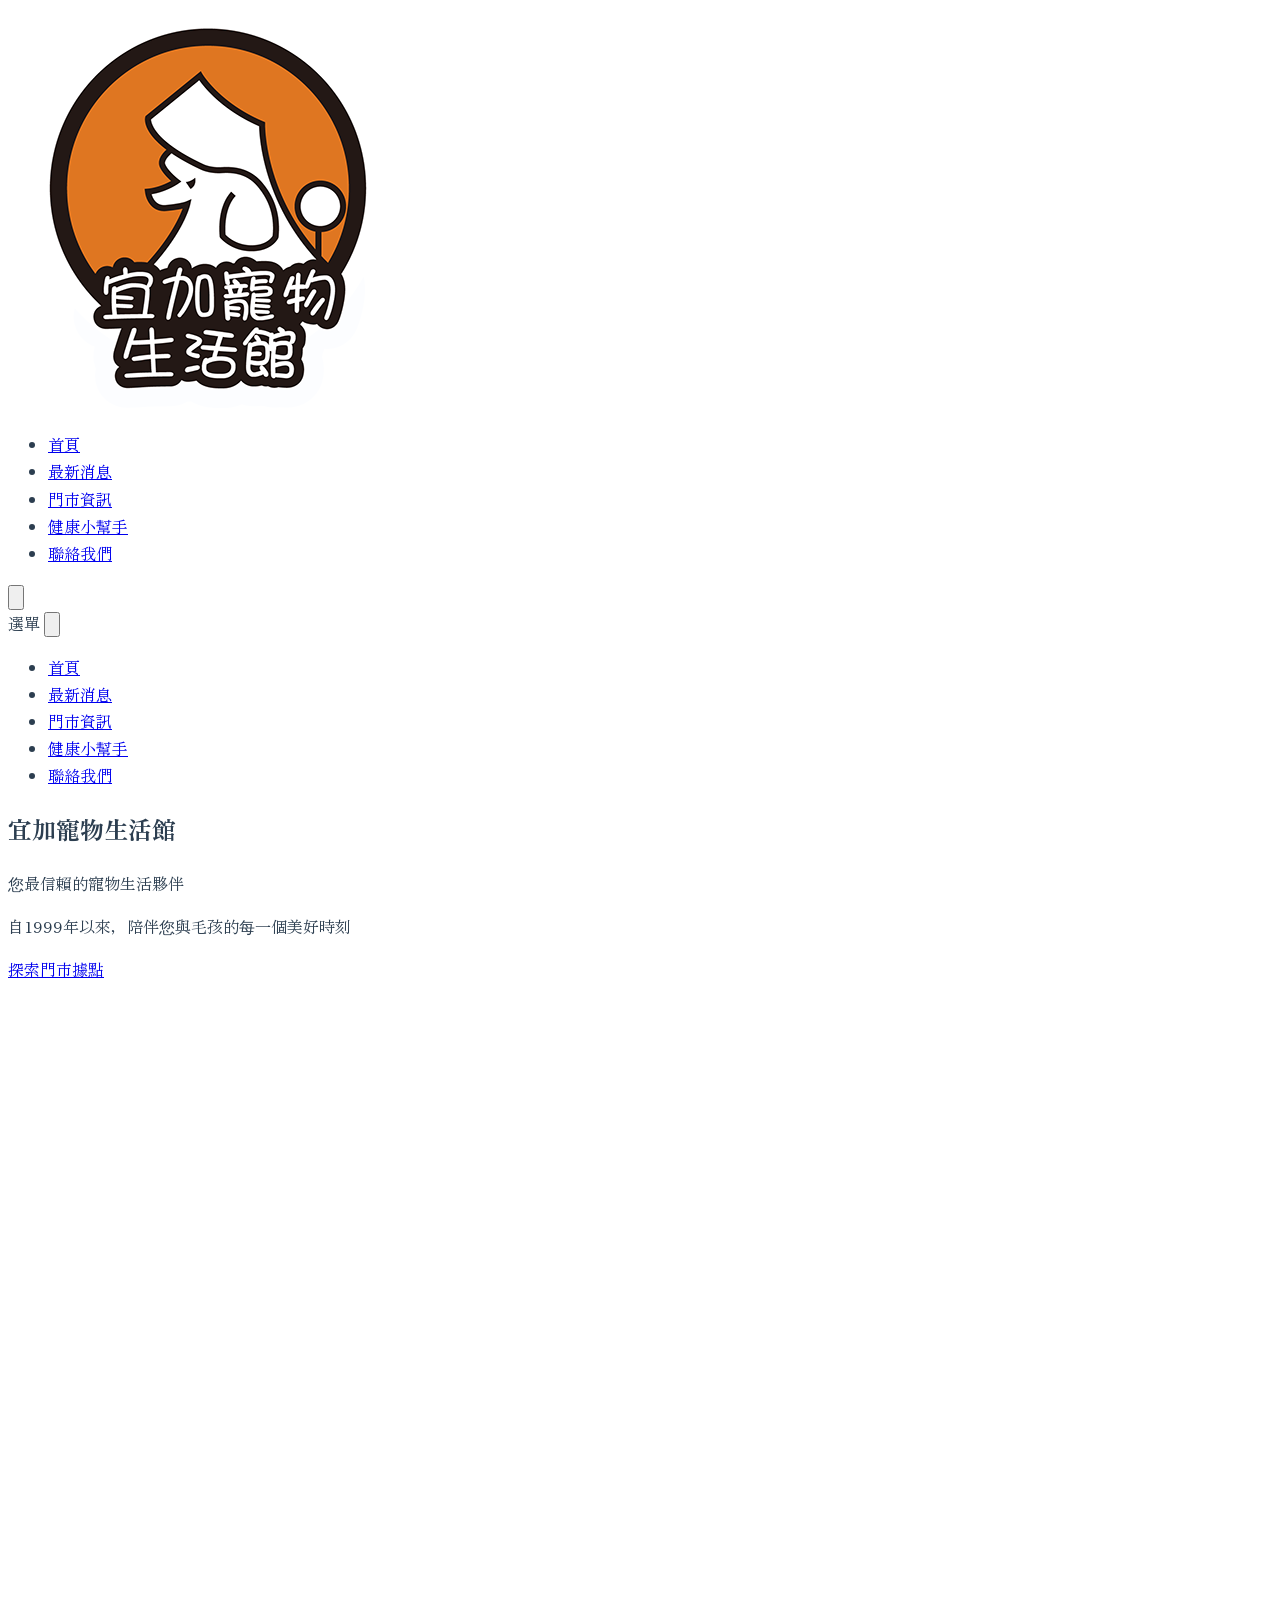
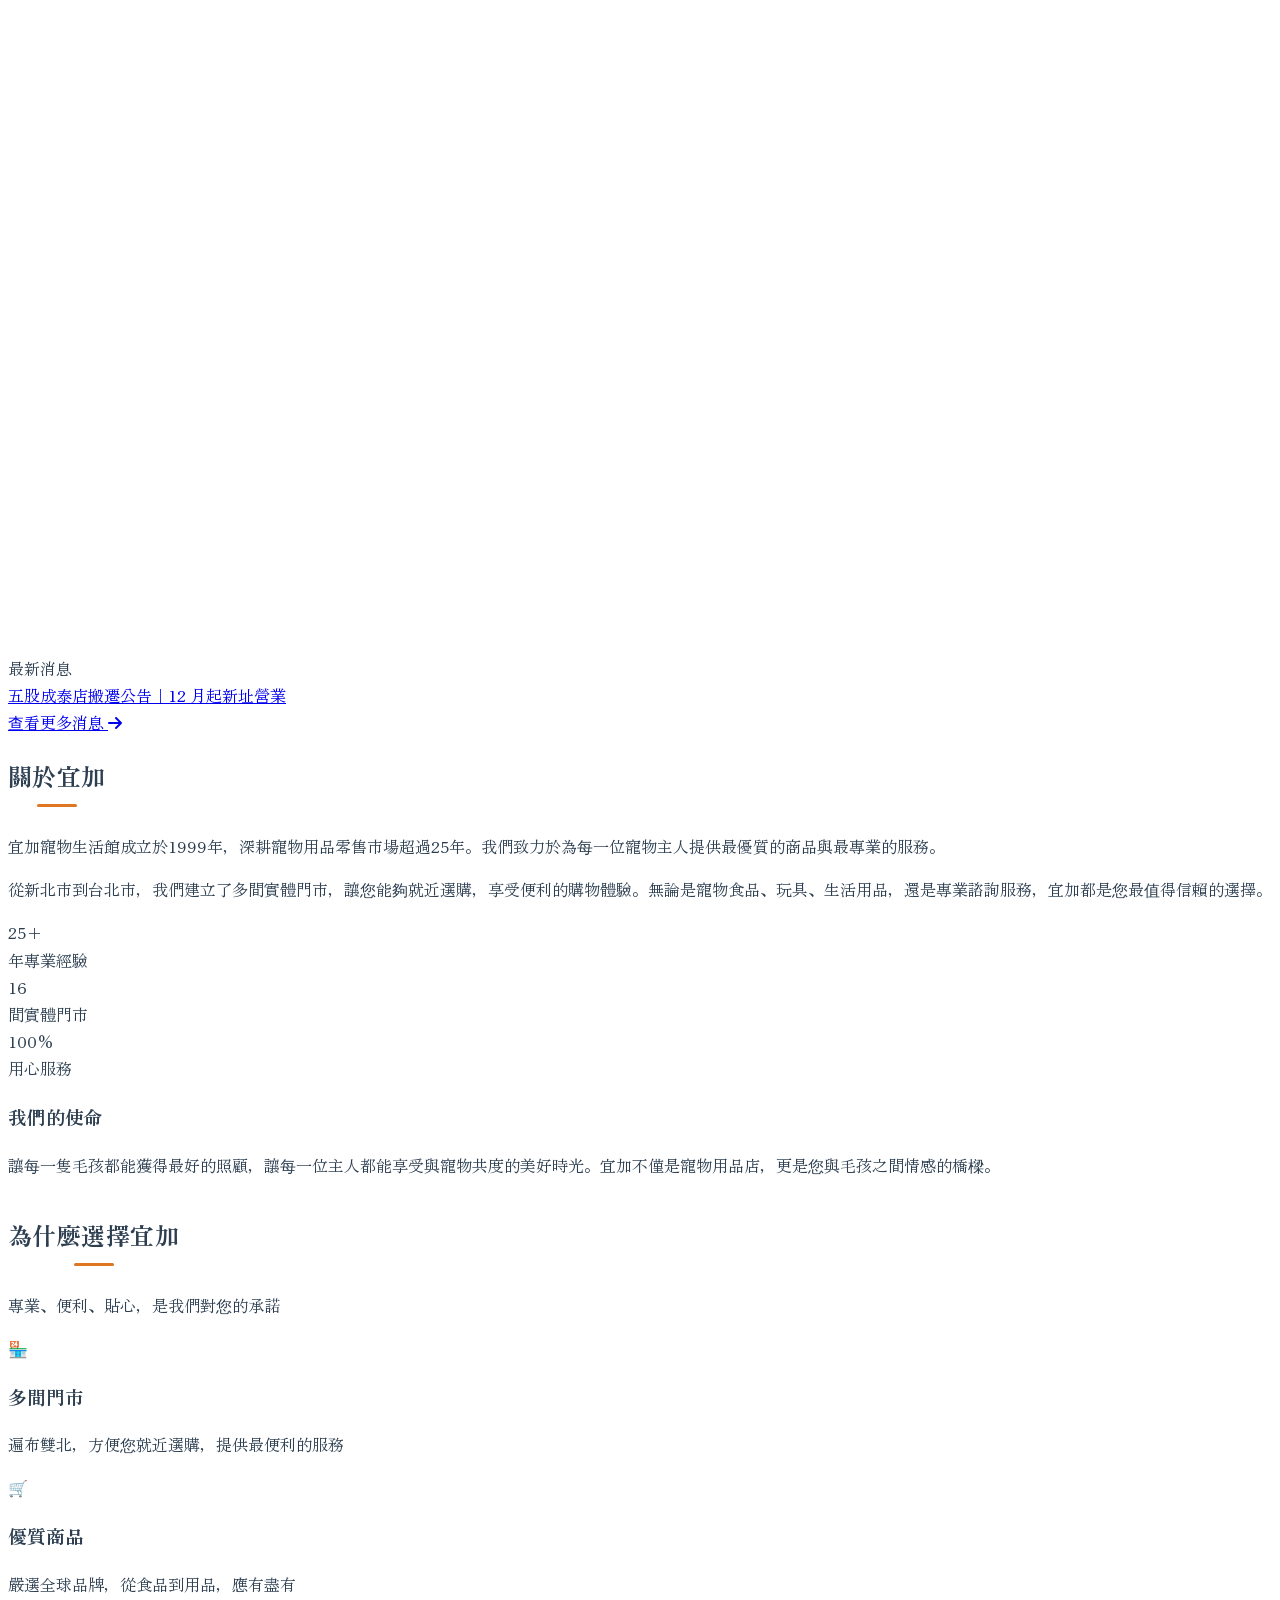
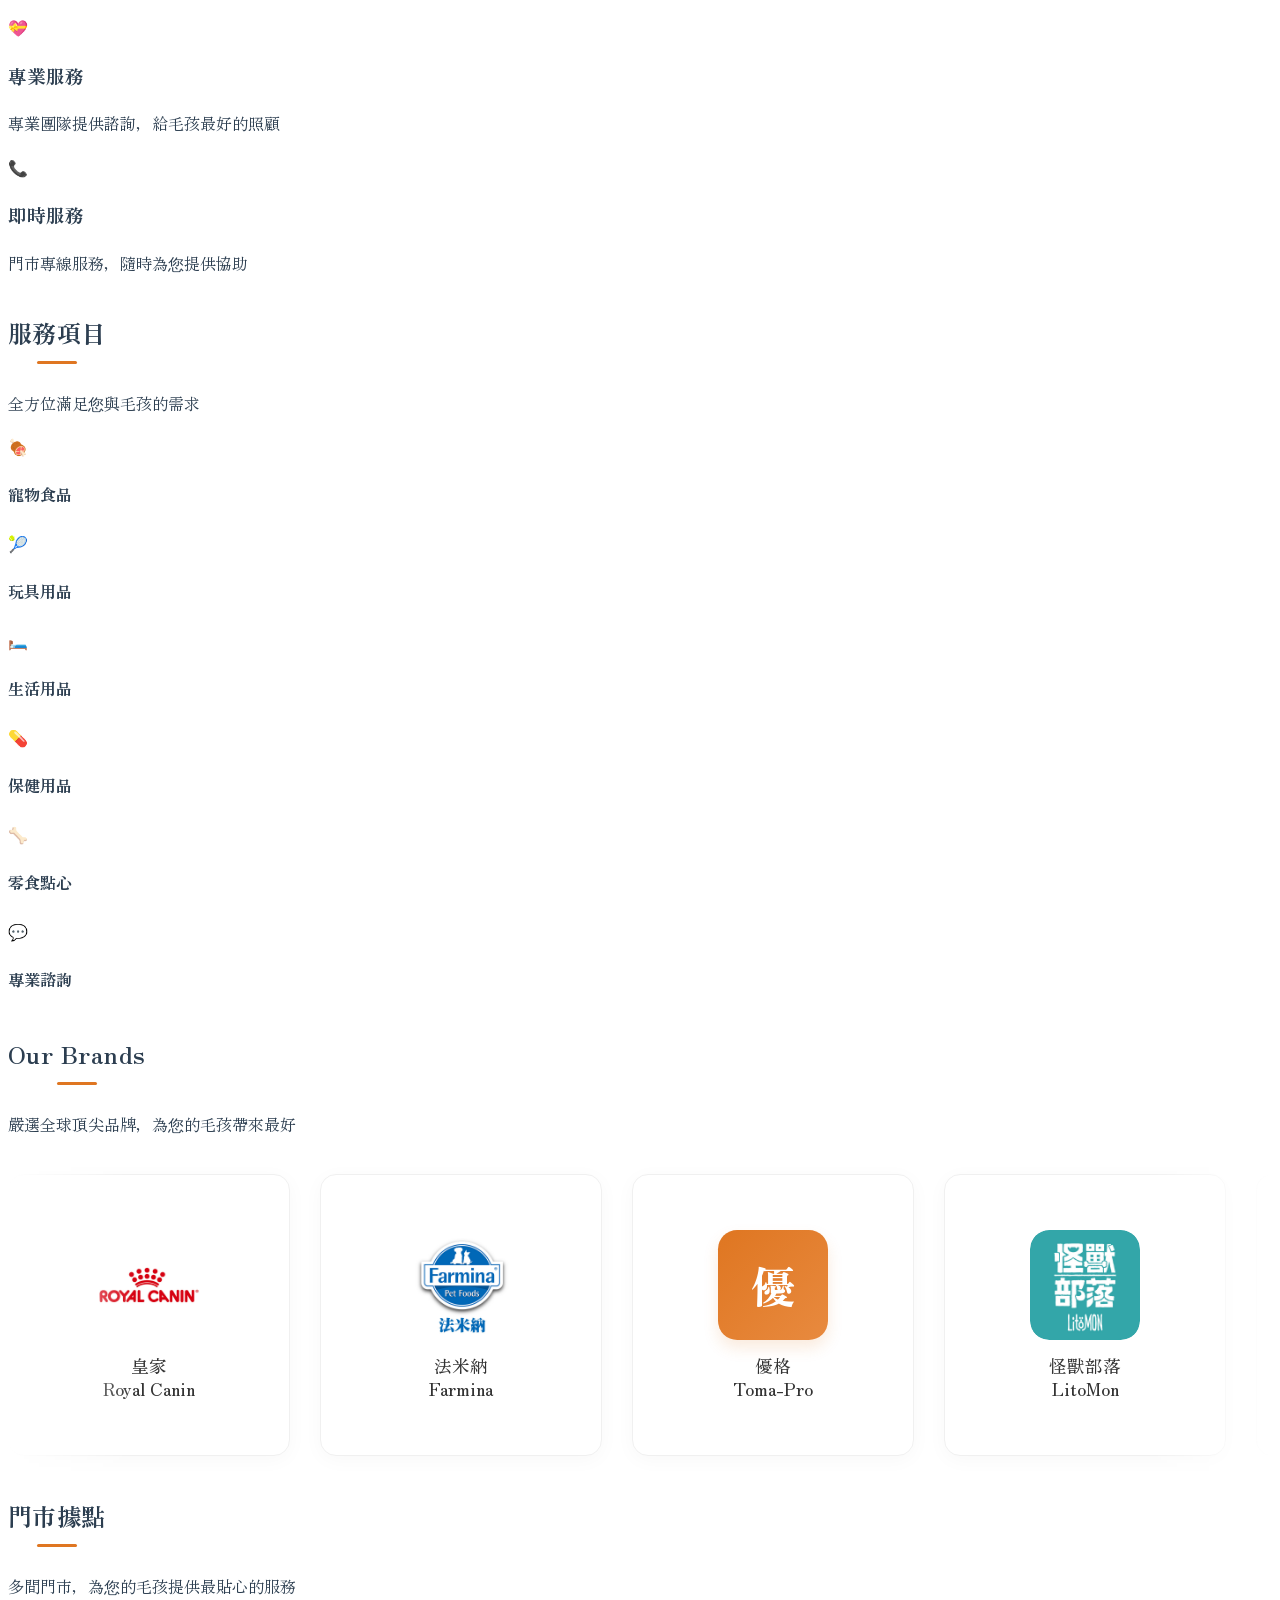
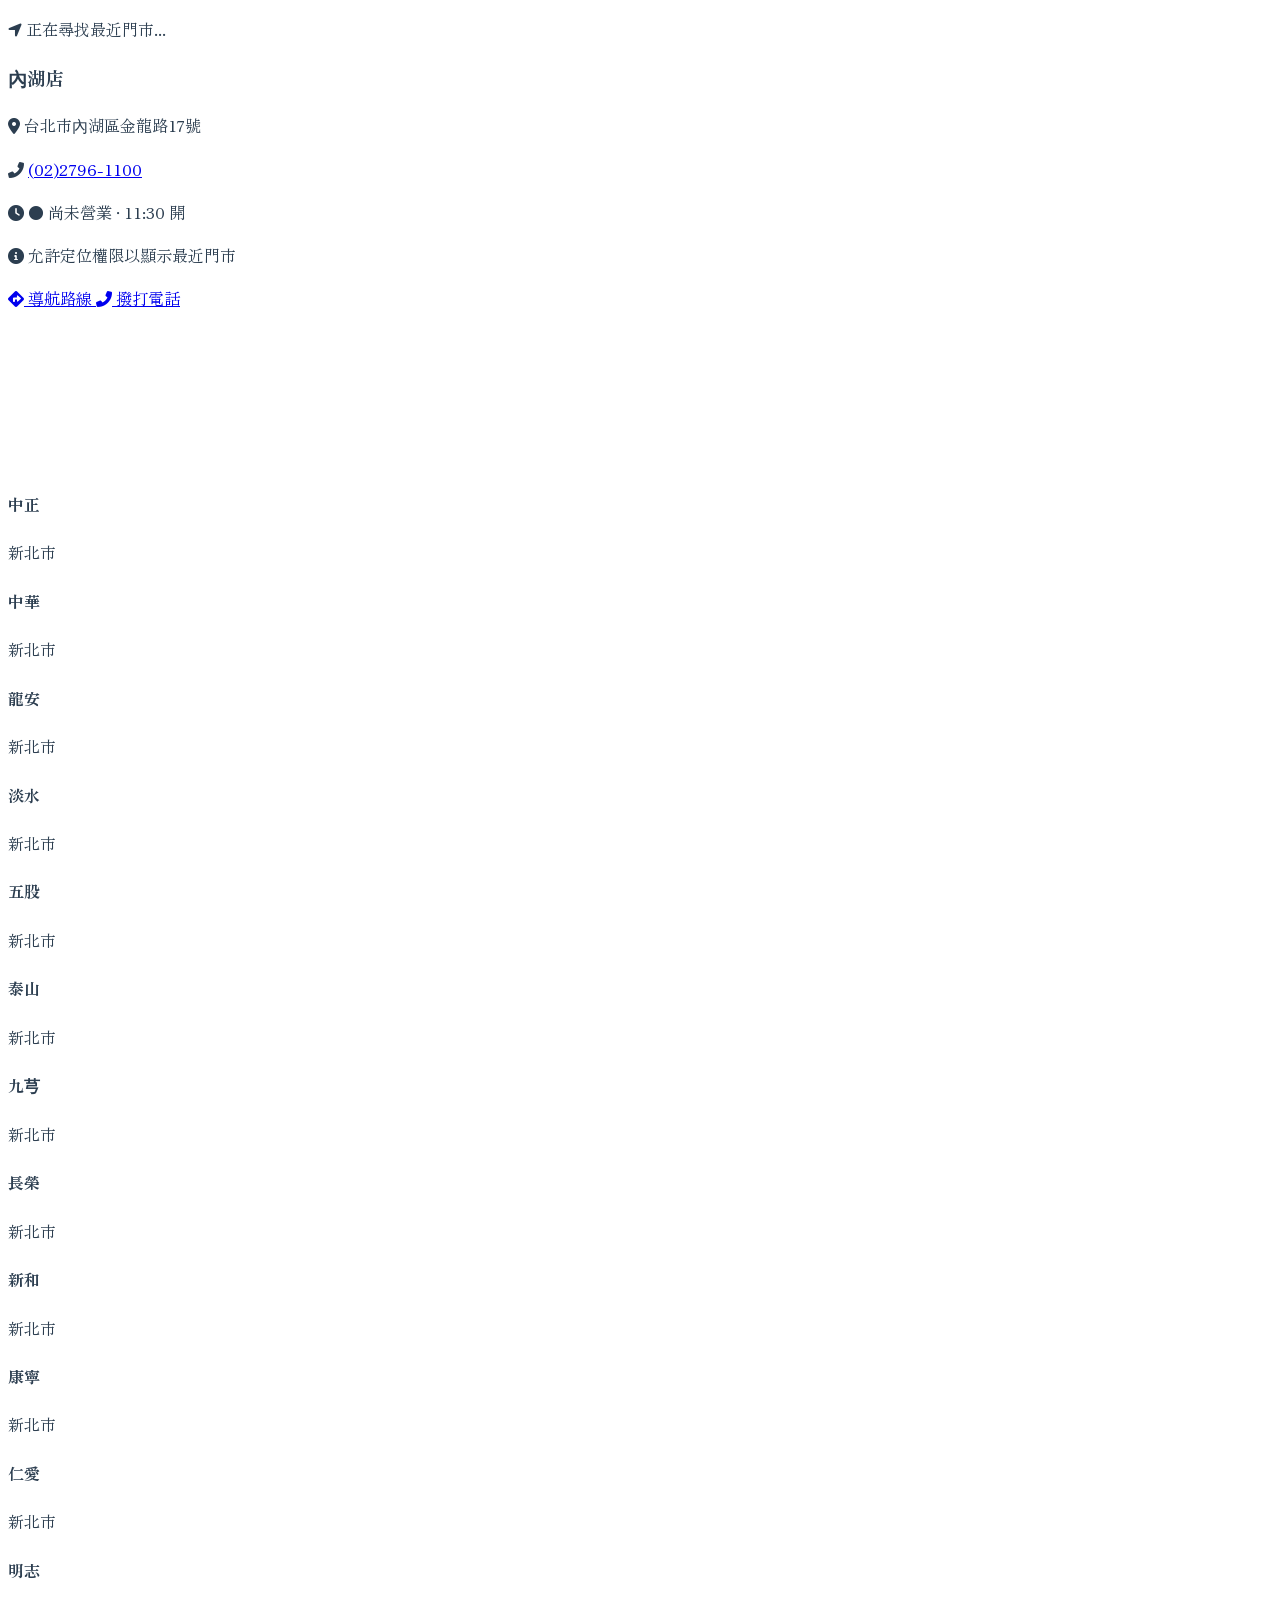
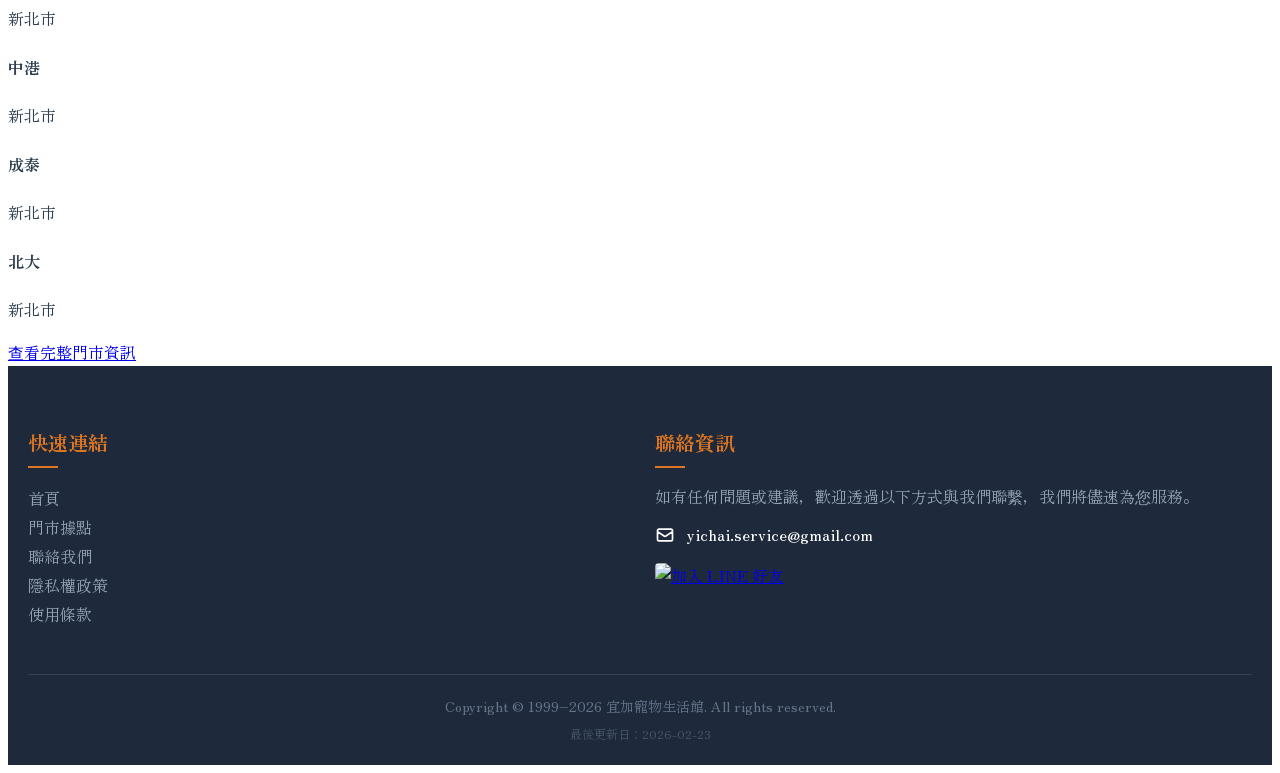
==== commit 6358922d: "同步五股成泰店搬遷資訊 / Sync Wugu Chengtai relocation details 更新門市據點的新址與暫停營業狀態，並同步資料來源、定位介面及快取版本。 Update the s" ====
--- a/index.html
+++ b/index.html
@@ -1,41 +1,45 @@
 <!doctype html>
 <html lang="zh-Hant">
+
 <head>
- <meta charset="utf-8">
- <title>宜加寵物生活館｜官方網站｜雙北16間門市｜法國皇家、法米納、優格等百款品牌飼料專賣</title>
- <meta name="viewport" content="width=device-width, initial-scale=1">
- <meta name="description" content="宜加寵物生活館官方網站。深耕新北25年，於新莊、五股、蘆洲、三重、泰山、汐止、淡水、內湖等區設有16間門市，專營法國皇家、法米納、優格、怪獸部落、耐吉斯等百款品牌飼料與用品，不販售活體寵物。立即查看各分店地址、電話與LINE諮詢。">
- <meta name="keywords" content="宜加寵物,宜加寵物生活館,宜加寵物官方網站,宜佳寵物,台北市寵物用品,新北市寵物用品,宜加寵物用品,宜佳寵物用品,雙北寵物店,寵物用品專賣,法國皇家飼料,法米納貓糧,優格貓糧,怪獸部落,大吉福貓,自然奇蹟,Miiibo 貓咪寶,耐吉斯 Solution,喵樂,紐頓,汪喵星球,陪心寵糧,新莊寵物店,五股寵物用品,蘆洲寵物店,三重寵物用品,泰山寵物店,汐止寵物用品,淡水寵物用品,內湖寵物店,門市地址,門市電話,LINE諮詢,無活體寵物店">
- <meta name="author" content="宜加寵物生活館">
- <meta name="robots" content="index, follow">
- <!-- Google 搜尋結果最穩定 favicon -->
- <link rel="icon" href="/favicon.ico" sizes="48x48">
-
- <!-- 瀏覽器 / 高解析度用（可留） -->
- <link rel="icon" type="image/png" sizes="512x512"
-      href="/assets/images/yichai-petshop-logo.png">
-
- <link rel="canonical" href="https://yichai-tw.github.io/">
-
-  
+  <meta charset="utf-8">
+  <title>宜加寵物生活館｜官方網站｜雙北16間門市｜法國皇家、法米納、優格等百款品牌飼料專賣</title>
+  <meta name="viewport" content="width=device-width, initial-scale=1">
+  <meta name="description"
+    content="宜加寵物生活館官方網站。深耕新北25年，於新莊、五股、蘆洲、三重、泰山、汐止、淡水、內湖等區設有16間門市，專營法國皇家、法米納、優格、怪獸部落、耐吉斯等百款品牌飼料與用品，不販售活體寵物。立即查看各分店地址、電話與LINE諮詢。">
+  <meta name="keywords"
+    content="宜加寵物,宜加寵物生活館,宜加寵物官方網站,宜佳寵物,台北市寵物用品,新北市寵物用品,宜加寵物用品,宜佳寵物用品,雙北寵物店,寵物用品專賣,法國皇家飼料,法米納貓糧,優格貓糧,怪獸部落,大吉福貓,自然奇蹟,Miiibo 貓咪寶,耐吉斯 Solution,喵樂,紐頓,汪喵星球,陪心寵糧,新莊寵物店,五股寵物用品,蘆洲寵物店,三重寵物用品,泰山寵物店,汐止寵物用品,淡水寵物用品,內湖寵物店,門市地址,門市電話,LINE諮詢,無活體寵物店">
+  <meta name="author" content="宜加寵物生活館">
+  <meta name="robots" content="index, follow">
+  <!-- Google 搜尋結果最穩定 favicon -->
+  <link rel="icon" href="/favicon.ico" sizes="48x48">
+
+  <!-- 瀏覽器 / 高解析度用（可留） -->
+  <link rel="icon" type="image/png" sizes="512x512" href="/assets/images/yichai-petshop-logo.png">
+
+  <link rel="canonical" href="https://yichai-tw.github.io/">
+
+
   <!-- Open Graph / Facebook -->
   <meta property="og:type" content="website">
   <meta property="og:url" content="https://yichai-tw.github.io/">
   <meta property="og:title" content="宜加寵物生活館｜官方網站｜雙北16間門市｜法國皇家、法米納、優格等百款品牌飼料專賣">
-  <meta property="og:description" content="宜加寵物生活館官方網站。深耕新北25年，於新莊、五股、蘆洲、三重、泰山、汐止、淡水、內湖等區設有16間門市，專營法國皇家、法米納、優格、怪獸部落、耐吉斯等百款品牌飼料與用品，不販售活體寵物。立即查看各分店地址、電話與LINE諮詢。">
+  <meta property="og:description"
+    content="宜加寵物生活館官方網站。深耕新北25年，於新莊、五股、蘆洲、三重、泰山、汐止、淡水、內湖等區設有16間門市，專營法國皇家、法米納、優格、怪獸部落、耐吉斯等百款品牌飼料與用品，不販售活體寵物。立即查看各分店地址、電話與LINE諮詢。">
   <meta property="og:image" content="https://yichai-tw.github.io/assets/images/yichai-petshop-logo.png">
   <meta property="og:locale" content="zh_TW">
   <meta property="og:site_name" content="宜加寵物生活館">
-  
+
   <!-- Twitter -->
   <meta name="twitter:card" content="summary_large_image">
   <meta name="twitter:url" content="https://yichai-tw.github.io/">
   <meta name="twitter:title" content="宜加寵物生活館｜官方網站｜雙北16間門市｜法國皇家、法米納、優格等百款品牌飼料專賣">
-  <meta name="twitter:description" content="宜加寵物生活館官方網站。深耕新北25年，於新莊、五股、蘆洲、三重、泰山、汐止、淡水、內湖等區設有16間門市，專營法國皇家、法米納、優格、怪獸部落、耐吉斯等百款品牌飼料與用品，不販售活體寵物。立即查看各分店地址、電話與LINE諮詢。">
+  <meta name="twitter:description"
+    content="宜加寵物生活館官方網站。深耕新北25年，於新莊、五股、蘆洲、三重、泰山、汐止、淡水、內湖等區設有16間門市，專營法國皇家、法米納、優格、怪獸部落、耐吉斯等百款品牌飼料與用品，不販售活體寵物。立即查看各分店地址、電話與LINE諮詢。">
   <meta name="twitter:image" content="https://yichai-tw.github.io/assets/images/yichai-petshop-logo.png">
-  
+
   <!-- 結構化資料 (JSON-LD) -->
-<script type="application/ld+json">
+  <script type="application/ld+json">
 {
   "@context": "https://schema.org",
   "@type": "PetStore",
@@ -78,7 +82,7 @@
     { "@type": "Offer", "itemOffered": { "@type": "Product", "name": "汪喵星球寵物用品" } },
     { "@type": "Offer", "itemOffered": { "@type": "Product", "name": "各式寵物用品" } }
   ],
-  "knowsAbout": ["寵物用品", "貓砂", "狗飼料", "貓罐頭", "寵物美容諮詢"],
+  "knowsAbout": ["寵物用品", "貓砂", "狗飼料", "貓飼料", "貓罐頭", "狗罐頭", "寵物零食", "寵物玩具", "寵物保健品", "寵物生活用品", "法國皇家飼料", "法米納飼料", "紐頓飼料", "優格飼料", "怪獸部落", "耐吉斯", "汪喵星球", "貓咪飼料", "狗狗飼料", "幼貓飼料", "幼犬飼料", "成貓飼料", "成犬飼料", "老貓飼料", "老犬飼料", "貓主食罐", "狗主食罐", "貓副食罐", "狗副食罐", "貓咪零食", "狗狗零食", "潔牙骨", "肉條", "凍乾", "貓咪玩具", "狗狗玩具", "逗貓棒", "貓抓板", "貓跳台", "寵物碗", "飲水器", "自動餵食器", "外出籠", "寵物窩", "寵物床", "貓砂盆", "尿布墊", "寵物尿布", "除臭噴霧", "清潔用品", "寵物洗毛精", "寵物梳子", "指甲剪", "寵物營養品", "保健食品", "化毛膏", "益生菌", "關節保健", "皮膚保健", "腸胃保健", "貓咪用品", "狗狗用品"],
   "sameAs": [
     "https://lin.ee/79ysbfnm"
   ]
@@ -99,14 +103,15 @@
     ]
   }
   </script>
-  
+
   <!-- Google Fonts - Zen Old Mincho -->
   <link rel="preconnect" href="https://fonts.googleapis.com">
   <link rel="preconnect" href="https://fonts.gstatic.com" crossorigin>
   <link rel="preconnect" href="https://cdn.tailwindcss.com">
   <link rel="preconnect" href="https://cdnjs.cloudflare.com" crossorigin>
-  <link href="https://fonts.googleapis.com/css2?family=Zen+Old+Mincho:wght@400;500;600;700;900&display=swap" rel="stylesheet">
-  
+  <link href="https://fonts.googleapis.com/css2?family=Zen+Old+Mincho:wght@400;500;600;700;900&display=swap"
+    rel="stylesheet">
+
   <script src="https://cdn.tailwindcss.com"></script>
   <link rel="stylesheet" href="https://cdnjs.cloudflare.com/ajax/libs/font-awesome/6.0.0/css/all.min.css">
   <link rel="stylesheet" href="assets/css/main.css">
@@ -115,24 +120,48 @@
     * {
       font-family: "Zen Old Mincho", "Noto Serif TC", "Microsoft JhengHei", serif !important;
     }
+
     /* 排除圖標字體 */
-    .fa, [class*="fa-"], .twicon, i[class*="fa"] {
+    .fa,
+    [class*="fa-"],
+    .twicon,
+    i[class*="fa"] {
       font-family: "Font Awesome 6 Free", "TW Icon", sans-serif !important;
     }
-    
+
     /* 聯絡表單樣式 */
-    .form-group { margin-bottom: 20px; }
-    .form-group label { display: block; font-weight: bold; margin-bottom: 8px; }
-    .form-group input, .form-group textarea, .form-group select { 
-      width: 100%; padding: 12px; border: 1px solid; border-radius: 5px; 
+    .form-group {
+      margin-bottom: 20px;
+    }
+
+    .form-group label {
+      display: block;
+      font-weight: bold;
+      margin-bottom: 8px;
+    }
+
+    .form-group input,
+    .form-group textarea,
+    .form-group select {
+      width: 100%;
+      padding: 12px;
+      border: 1px solid;
+      border-radius: 5px;
       transition: border-color 0.3s, box-shadow 0.3s;
       font-size: 1rem;
     }
-    .form-group input:focus, .form-group textarea:focus, .form-group select:focus {
+
+    .form-group input:focus,
+    .form-group textarea:focus,
+    .form-group select:focus {
       outline: none;
     }
-    .required-mark { color: #ef4444; margin-left: 3px; }
-    
+
+    .required-mark {
+      color: #ef4444;
+      margin-left: 3px;
+    }
+
     /* 品牌跑馬燈 */
     .brand-marquee {
       display: flex;
@@ -142,6 +171,7 @@
       mask-image: linear-gradient(to right, transparent, black 10%, black 90%, transparent);
       -webkit-mask-image: linear-gradient(to right, transparent, black 10%, black 90%, transparent);
     }
+
     .brand-marquee-content {
       display: flex;
       flex-shrink: 0;
@@ -149,6 +179,7 @@
       animation: scroll 60s linear infinite;
       padding: 20px 0;
     }
+
     .brand-card {
       background: #ffffff;
       border: 1px solid #f0f0f0;
@@ -156,7 +187,7 @@
       border-radius: 1rem;
       font-weight: 500;
       color: #666;
-      box-shadow: 0 4px 20px rgba(0,0,0,0.03);
+      box-shadow: 0 4px 20px rgba(0, 0, 0, 0.03);
       white-space: nowrap;
       display: flex;
       flex-direction: column;
@@ -169,43 +200,61 @@
       flex-shrink: 0;
       transition: all 0.4s ease;
     }
-    
+
     /* 手機版：移除互動，維持大小 */
     @media (max-width: 768px) {
       .brand-marquee {
-        pointer-events: none; /* 手機版完全穿透，不干擾滾動 */
-      }
+        pointer-events: none;
+        /* 手機版完全穿透，不干擾滾動 */
+      }
+
       .brand-card {
         min-width: 55vw;
         width: 55vw;
         aspect-ratio: 1 / 1;
         padding: 15px;
       }
-      .brand-logo-container, .brand-logo-placeholder {
+
+      .brand-logo-container,
+      .brand-logo-placeholder {
         width: 100px !important;
         height: 100px !important;
         margin-bottom: 12px !important;
         border-radius: 1rem !important;
       }
-      .brand-name { font-size: 1.1rem !important; }
-      .brand-description { display: none !important; } /* 手機版完全隱藏簡介 */
+
+      .brand-name {
+        font-size: 1.1rem !important;
+      }
+
+      .brand-description {
+        display: none !important;
+      }
+
+      /* 手機版完全隱藏簡介 */
     }
 
     /* 電腦版：恢復互動效果 */
     @media (hover: hover) {
-      .brand-card { cursor: pointer; }
+      .brand-card {
+        cursor: pointer;
+      }
+
       .brand-card:hover {
         transform: translateY(-5px);
         border-color: #DF7621;
         box-shadow: 0 15px 40px rgba(223, 118, 33, 0.15);
       }
+
       .brand-card:hover .brand-description {
         opacity: 1;
         visibility: visible;
       }
+
       .brand-card:hover .brand-content-wrapper {
         opacity: 0;
       }
+
       .brand-marquee:hover .brand-marquee-content {
         animation-play-state: paused;
       }
@@ -222,6 +271,7 @@
       z-index: 1;
       transition: opacity 0.4s ease;
     }
+
     .brand-logo-container {
       width: 110px;
       height: 110px;
@@ -229,16 +279,22 @@
       display: flex;
       align-items: center;
       justify-content: center;
-      border-radius: 1.2rem; /* 增加圖片容器的圓角 */
-      overflow: hidden;      /* 確保圖片不超出圓角 */
-      background: #fff;      /* 增加背景色防止透明圖出錯 */
-    }
+      border-radius: 1.2rem;
+      /* 增加圖片容器的圓角 */
+      overflow: hidden;
+      /* 確保圖片不超出圓角 */
+      background: #fff;
+      /* 增加背景色防止透明圖出錯 */
+    }
+
     .brand-logo-container img {
       max-width: 100%;
       max-height: 100%;
       object-fit: contain;
-      border-radius: 1.2rem; /* 同步圖片本身的圓角 */
-    }
+      border-radius: 1.2rem;
+      /* 同步圖片本身的圓角 */
+    }
+
     .brand-name {
       font-size: 1.1rem;
       text-align: center;
@@ -249,21 +305,26 @@
     /* 首字縮寫佔位圖 */
     .brand-logo-placeholder {
       display: none;
-      width: 110px; /* 統一大小與圖片一致 */
+      width: 110px;
+      /* 統一大小與圖片一致 */
       height: 110px;
       background: linear-gradient(135deg, #DF7621, #E88A3F);
       color: white;
-      font-size: 2.8rem; /* 字體稍微放大 */
+      font-size: 2.8rem;
+      /* 字體稍微放大 */
       font-weight: 900;
-      border-radius: 1.2rem; /* 統一圓角弧度 */
+      border-radius: 1.2rem;
+      /* 統一圓角弧度 */
       align-items: center;
       justify-content: center;
       margin-bottom: 15px;
       box-shadow: 0 8px 15px rgba(223, 118, 33, 0.15);
     }
+
     .brand-card.no-logo .brand-logo-placeholder {
       display: flex;
     }
+
     .brand-card.no-logo .brand-logo-container {
       display: none;
     }
@@ -289,6 +350,7 @@
       white-space: normal;
       border-top: 4px solid #DF7621;
     }
+
     .desc-title {
       font-size: 1.1rem;
       font-weight: bold;
@@ -296,6 +358,7 @@
       margin-bottom: 10px;
       width: 100%;
     }
+
     .desc-content {
       font-size: 0.85rem;
       line-height: 1.6;
@@ -304,247 +367,283 @@
       flex-grow: 1;
       width: 100%;
     }
+
     /* 自定義捲動條 */
-    .desc-content::-webkit-scrollbar { width: 3px; }
-    .desc-content::-webkit-scrollbar-thumb { background: #DF7621; border-radius: 10px; }
+    .desc-content::-webkit-scrollbar {
+      width: 3px;
+    }
+
+    .desc-content::-webkit-scrollbar-thumb {
+      background: #DF7621;
+      border-radius: 10px;
+    }
 
     @keyframes scroll {
-      from { transform: translateX(0); }
-      to { transform: translateX(calc(-50% - 15px)); }
+      from {
+        transform: translateX(0);
+      }
+
+      to {
+        transform: translateX(calc(-50% - 15px));
+      }
     }
   </style>
 </head>
+
 <body class="bg-white text-[#2C3E50]">
   <!-- 頁首容器 -->
   <div id="header-container"></div>
 
   <!-- 主要內容 -->
   <main>
-  <!-- 主要橫幅區 -->
-  <section class="hero bg-gradient-to-br from-[#DF7621] via-[#E88A3F] to-[#DF7621] text-white py-28 px-5 text-center relative overflow-hidden" aria-label="品牌介紹">
-    <div class="relative z-10 max-w-4xl mx-auto">
-      <h1 class="text-5xl md:text-7xl font-bold mb-6 drop-shadow-md tracking-tight">宜加寵物生活館</h1>
-      <p class="text-xl md:text-2xl mb-4 opacity-95 font-medium">您最信賴的寵物生活夥伴</p>
-      <p class="text-lg md:text-xl opacity-90 mb-12">自1999年以來，陪伴您與毛孩的每一個美好時刻</p>
-      <a href="stores.html" class="inline-block bg-white text-[#DF7621] px-10 py-4 rounded-full font-bold text-lg no-underline transition-all hover:scale-105 hover:shadow-2xl shadow-xl" title="查看宜加寵物生活館所有門市據點">探索門市據點</a>
-    </div>
-    <!-- 裝飾背景元件 -->
-    <div class="absolute top-0 left-0 w-full h-full opacity-10 pointer-events-none">
-      <svg width="100%" height="100%" viewBox="0 0 100 100" preserveAspectRatio="none">
-        <path d="M0,100 C30,80 70,80 100,100 L100,100 L0,100 Z" fill="white"></path>
-      </svg>
-    </div>
-  </section>
-
-  <!-- 最新消息預覽區 -->
-  <section class="bg-white py-12 px-5 border-b border-gray-100">
-    <div class="max-w-7xl mx-auto flex flex-col md:flex-row items-center justify-between gap-6">
-      <div class="flex items-center gap-4 w-full md:w-auto">
-        <span class="bg-[#DF7621] text-white px-3 py-1 rounded text-sm font-bold whitespace-nowrap">最新消息</span>
-        <div id="latest-news-preview" class="flex-1 min-w-0">
-          <div class="animate-pulse flex space-x-4">
-            <div class="h-4 bg-gray-200 rounded w-64"></div>
+    <!-- 主要橫幅區 -->
+    <section
+      class="hero bg-gradient-to-br from-[#DF7621] via-[#E88A3F] to-[#DF7621] text-white py-28 px-5 text-center relative overflow-hidden"
+      aria-label="品牌介紹">
+      <div class="relative z-10 max-w-4xl mx-auto">
+        <h1 class="text-5xl md:text-7xl font-bold mb-6 drop-shadow-md tracking-tight">宜加寵物生活館</h1>
+        <p class="text-xl md:text-2xl mb-4 opacity-95 font-medium">您最信賴的寵物生活夥伴</p>
+        <p class="text-lg md:text-xl opacity-90 mb-12">自1999年以來，陪伴您與毛孩的每一個美好時刻</p>
+        <a href="stores.html"
+          class="inline-block bg-white text-[#DF7621] px-10 py-4 rounded-full font-bold text-lg no-underline transition-all hover:scale-105 hover:shadow-2xl shadow-xl"
+          title="查看宜加寵物生活館所有門市據點">探索門市據點</a>
+      </div>
+      <!-- 裝飾背景元件 -->
+      <div class="absolute top-0 left-0 w-full h-full opacity-10 pointer-events-none">
+        <svg width="100%" height="100%" viewBox="0 0 100 100" preserveAspectRatio="none">
+          <path d="M0,100 C30,80 70,80 100,100 L100,100 L0,100 Z" fill="white"></path>
+        </svg>
+      </div>
+    </section>
+
+    <!-- 最新消息預覽區 -->
+    <section class="bg-white py-12 px-5 border-b border-gray-100">
+      <div class="max-w-7xl mx-auto flex flex-col md:flex-row items-center justify-between gap-6">
+        <div class="flex items-center gap-4 w-full md:w-auto">
+          <span class="bg-[#DF7621] text-white px-3 py-1 rounded text-sm font-bold whitespace-nowrap">最新消息</span>
+          <div id="latest-news-preview" class="flex-1 min-w-0">
+            <div class="animate-pulse flex space-x-4">
+              <div class="h-4 bg-gray-200 rounded w-64"></div>
+            </div>
           </div>
         </div>
-      </div>
-      <a href="news.html" class="text-[#DF7621] font-bold flex items-center gap-2 hover:translate-x-1 transition-transform whitespace-nowrap">
-        查看更多消息 <i class="fas fa-arrow-right text-sm"></i>
-      </a>
-    </div>
-  </section>
-
-  <script>
-    /**
-     * 首頁動態載入最新消息預覽
-     */
-    async function loadLatestNewsPreview() {
-      const previewContainer = document.getElementById('latest-news-preview');
-      if (!previewContainer) return;
-
-      try {
-        const response = await fetch('news/news.json');
-        if (!response.ok) throw new Error('無法載入消息');
-        const news = await response.json();
-        
-        if (news.length > 0) {
-          // 找出置頂或最新的一則
-          const latest = news.sort((a, b) => {
-            // 先比置頂狀態 (pinned: true 優先)
-            if (a.pinned !== b.pinned) {
-              return a.pinned ? -1 : 1;
-            }
-            // 同樣置頂或同樣不置頂，則比日期 (新 -> 舊)
-            return new Date(b.date) - new Date(a.date);
-          })[0];
-          
-          previewContainer.innerHTML = `
+        <a href="news.html"
+          class="text-[#DF7621] font-bold flex items-center gap-2 hover:translate-x-1 transition-transform whitespace-nowrap">
+          查看更多消息 <i class="fas fa-arrow-right text-sm"></i>
+        </a>
+      </div>
+    </section>
+
+    <script>
+      /**
+       * 首頁動態載入最新消息預覽
+       */
+      async function loadLatestNewsPreview() {
+        const previewContainer = document.getElementById('latest-news-preview');
+        if (!previewContainer) return;
+
+        try {
+          const response = await fetch('news/news.json');
+          if (!response.ok) throw new Error('無法載入消息');
+          const news = await response.json();
+
+          if (news.length > 0) {
+            // 找出置頂或最新的一則
+            const latest = news.sort((a, b) => {
+              // 先比置頂狀態 (pinned: true 優先)
+              if (a.pinned !== b.pinned) {
+                return a.pinned ? -1 : 1;
+              }
+              // 同樣置頂或同樣不置頂，則比日期 (新 -> 舊)
+              return new Date(b.date) - new Date(a.date);
+            })[0];
+
+            previewContainer.innerHTML = `
             <a href="news.html#news-${latest.id}" class="text-gray-700 hover:text-[#DF7621] transition-colors line-clamp-1 font-medium text-lg">
               ${latest.title}
             </a>
           `;
-        } else {
-          previewContainer.innerHTML = '<span class="text-gray-400">目前尚無公告</span>';
+          } else {
+            previewContainer.innerHTML = '<span class="text-gray-400">目前尚無公告</span>';
+          }
+        } catch (error) {
+          console.error('載入首頁消息預覽失敗:', error);
+          previewContainer.innerHTML = '<span class="text-gray-400">暫無公告</span>';
         }
-      } catch (error) {
-        console.error('載入首頁消息預覽失敗:', error);
-        previewContainer.innerHTML = '<span class="text-gray-400">暫無公告</span>';
-      }
-    }
-    document.addEventListener('DOMContentLoaded', loadLatestNewsPreview);
-  </script>
-
-  <!-- 品牌故事區 -->
-  <section class="bg-white py-24 px-5">
-    <div class="max-w-7xl mx-auto grid grid-cols-1 md:grid-cols-2 gap-16 items-center">
-      <div class="order-2 md:order-1">
-        <h2 class="text-4xl text-gray-800 mb-8 relative pb-4 title-underline">關於宜加</h2>
-        <p class="text-gray-600 text-lg leading-relaxed mb-6">宜加寵物生活館成立於1999年，深耕寵物用品零售市場超過25年。我們致力於為每一位寵物主人提供最優質的商品與最專業的服務。</p>
-        <p class="text-gray-600 text-lg leading-relaxed mb-12">從新北市到台北市，我們建立了多間實體門市，讓您能夠就近選購，享受便利的購物體驗。無論是寵物食品、玩具、生活用品，還是專業諮詢服務，宜加都是您最值得信賴的選擇。</p>
-        <div class="grid grid-cols-3 gap-6">
-          <div class="text-center">
-            <div class="text-3xl font-bold text-[#DF7621] mb-1">25+</div>
-            <div class="text-gray-500 text-xs">年專業經驗</div>
-          </div>
-          <div class="text-center border-x border-gray-100">
-            <div class="text-3xl font-bold text-[#DF7621] mb-1">16</div>
-            <div class="text-gray-500 text-xs">間實體門市</div>
-          </div>
-          <div class="text-center">
-            <div class="text-3xl font-bold text-[#DF7621] mb-1">100%</div>
-            <div class="text-gray-500 text-xs">用心服務</div>
+      }
+      document.addEventListener('DOMContentLoaded', loadLatestNewsPreview);
+    </script>
+
+    <!-- 品牌故事區 -->
+    <section class="bg-white py-24 px-5">
+      <div class="max-w-7xl mx-auto grid grid-cols-1 md:grid-cols-2 gap-16 items-center">
+        <div class="order-2 md:order-1">
+          <h2 class="text-4xl text-gray-800 mb-8 relative pb-4 title-underline">關於宜加</h2>
+          <p class="text-gray-600 text-lg leading-relaxed mb-6">
+            宜加寵物生活館成立於1999年，深耕寵物用品零售市場超過25年。我們致力於為每一位寵物主人提供最優質的商品與最專業的服務。</p>
+          <p class="text-gray-600 text-lg leading-relaxed mb-12">
+            從新北市到台北市，我們建立了多間實體門市，讓您能夠就近選購，享受便利的購物體驗。無論是寵物食品、玩具、生活用品，還是專業諮詢服務，宜加都是您最值得信賴的選擇。</p>
+          <div class="grid grid-cols-3 gap-6">
+            <div class="text-center">
+              <div class="text-3xl font-bold text-[#DF7621] mb-1">25+</div>
+              <div class="text-gray-500 text-xs">年專業經驗</div>
+            </div>
+            <div class="text-center border-x border-gray-100">
+              <div class="text-3xl font-bold text-[#DF7621] mb-1">16</div>
+              <div class="text-gray-500 text-xs">間實體門市</div>
+            </div>
+            <div class="text-center">
+              <div class="text-3xl font-bold text-[#DF7621] mb-1">100%</div>
+              <div class="text-gray-500 text-xs">用心服務</div>
+            </div>
           </div>
         </div>
-      </div>
-      <div class="order-1 md:order-2 bg-gradient-to-br from-[#DF7621] to-[#E88A3F] rounded-[2.5rem] p-12 text-white text-center shadow-2xl relative overflow-hidden">
-        <div class="relative z-10">
-          <h3 class="text-3xl mb-6 font-bold">我們的使命</h3>
-          <p class="text-lg opacity-95 leading-relaxed">讓每一隻毛孩都能獲得最好的照顧，讓每一位主人都能享受與寵物共度的美好時光。宜加不僅是寵物用品店，更是您與毛孩之間情感的橋樑。</p>
+        <div
+          class="order-1 md:order-2 bg-gradient-to-br from-[#DF7621] to-[#E88A3F] rounded-[2.5rem] p-12 text-white text-center shadow-2xl relative overflow-hidden">
+          <div class="relative z-10">
+            <h3 class="text-3xl mb-6 font-bold">我們的使命</h3>
+            <p class="text-lg opacity-95 leading-relaxed">讓每一隻毛孩都能獲得最好的照顧，讓每一位主人都能享受與寵物共度的美好時光。宜加不僅是寵物用品店，更是您與毛孩之間情感的橋樑。
+            </p>
+          </div>
+          <!-- 裝飾圈 -->
+          <div class="absolute -bottom-10 -right-10 w-40 h-40 bg-white/10 rounded-full"></div>
         </div>
-        <!-- 裝飾圈 -->
-        <div class="absolute -bottom-10 -right-10 w-40 h-40 bg-white/10 rounded-full"></div>
-      </div>
-    </div>
-  </section>
-
-  <!-- 特色區塊 -->
-  <section class="bg-[#FDF9F6] py-24 px-5">
-    <div class="max-w-7xl mx-auto">
-      <div class="text-center mb-16">
-        <h2 class="text-4xl text-gray-800 mb-4 title-underline">為什麼選擇宜加</h2>
-        <p class="text-gray-500 text-xl mt-6">專業、便利、貼心，是我們對您的承諾</p>
-      </div>
-      <div class="grid grid-cols-2 md:grid-cols-4 gap-6">
-        <div class="bg-white p-8 rounded-2xl shadow-sm border border-gray-100 text-center transition-all hover:-translate-y-2 hover:shadow-xl hover:border-[#DF7621] group">
-          <div class="text-5xl mb-6 grayscale group-hover:grayscale-0 transition-all transform group-hover:scale-110">🏪</div>
-          <h3 class="text-gray-800 font-bold mb-3 text-xl">多間門市</h3>
-          <p class="text-gray-500 text-sm leading-relaxed hidden md:block">遍布雙北，方便您就近選購，提供最便利的服務</p>
+      </div>
+    </section>
+
+    <!-- 特色區塊 -->
+    <section class="bg-[#FDF9F6] py-24 px-5">
+      <div class="max-w-7xl mx-auto">
+        <div class="text-center mb-16">
+          <h2 class="text-4xl text-gray-800 mb-4 title-underline">為什麼選擇宜加</h2>
+          <p class="text-gray-500 text-xl mt-6">專業、便利、貼心，是我們對您的承諾</p>
         </div>
-        <div class="bg-white p-8 rounded-2xl shadow-sm border border-gray-100 text-center transition-all hover:-translate-y-2 hover:shadow-xl hover:border-[#DF7621] group">
-          <div class="text-5xl mb-6 grayscale group-hover:grayscale-0 transition-all transform group-hover:scale-110">🛒</div>
-          <h3 class="text-gray-800 font-bold mb-3 text-xl">優質商品</h3>
-          <p class="text-gray-500 text-sm leading-relaxed hidden md:block">嚴選全球品牌，從食品到用品，應有盡有</p>
+        <div class="grid grid-cols-2 md:grid-cols-4 gap-6">
+          <div
+            class="bg-white p-8 rounded-2xl shadow-sm border border-gray-100 text-center transition-all hover:-translate-y-2 hover:shadow-xl hover:border-[#DF7621] group">
+            <div class="text-5xl mb-6 grayscale group-hover:grayscale-0 transition-all transform group-hover:scale-110">
+              🏪</div>
+            <h3 class="text-gray-800 font-bold mb-3 text-xl">多間門市</h3>
+            <p class="text-gray-500 text-sm leading-relaxed hidden md:block">遍布雙北，方便您就近選購，提供最便利的服務</p>
+          </div>
+          <div
+            class="bg-white p-8 rounded-2xl shadow-sm border border-gray-100 text-center transition-all hover:-translate-y-2 hover:shadow-xl hover:border-[#DF7621] group">
+            <div class="text-5xl mb-6 grayscale group-hover:grayscale-0 transition-all transform group-hover:scale-110">
+              🛒</div>
+            <h3 class="text-gray-800 font-bold mb-3 text-xl">優質商品</h3>
+            <p class="text-gray-500 text-sm leading-relaxed hidden md:block">嚴選全球品牌，從食品到用品，應有盡有</p>
+          </div>
+          <div
+            class="bg-white p-8 rounded-2xl shadow-sm border border-gray-100 text-center transition-all hover:-translate-y-2 hover:shadow-xl hover:border-[#DF7621] group">
+            <div class="text-5xl mb-6 grayscale group-hover:grayscale-0 transition-all transform group-hover:scale-110">
+              💝</div>
+            <h3 class="text-gray-800 font-bold mb-3 text-xl">專業服務</h3>
+            <p class="text-gray-500 text-sm leading-relaxed hidden md:block">專業團隊提供諮詢，給毛孩最好的照顧</p>
+          </div>
+          <div
+            class="bg-white p-8 rounded-2xl shadow-sm border border-gray-100 text-center transition-all hover:-translate-y-2 hover:shadow-xl hover:border-[#DF7621] group">
+            <div class="text-5xl mb-6 grayscale group-hover:grayscale-0 transition-all transform group-hover:scale-110">
+              📞</div>
+            <h3 class="text-gray-800 font-bold mb-3 text-xl">即時服務</h3>
+            <p class="text-gray-500 text-sm leading-relaxed hidden md:block">門市專線服務，隨時為您提供協助</p>
+          </div>
         </div>
-        <div class="bg-white p-8 rounded-2xl shadow-sm border border-gray-100 text-center transition-all hover:-translate-y-2 hover:shadow-xl hover:border-[#DF7621] group">
-          <div class="text-5xl mb-6 grayscale group-hover:grayscale-0 transition-all transform group-hover:scale-110">💝</div>
-          <h3 class="text-gray-800 font-bold mb-3 text-xl">專業服務</h3>
-          <p class="text-gray-500 text-sm leading-relaxed hidden md:block">專業團隊提供諮詢，給毛孩最好的照顧</p>
+      </div>
+    </section>
+
+    <!-- 服務項目區 -->
+    <section class="bg-white py-24 px-5">
+      <div class="max-w-7xl mx-auto">
+        <div class="text-center mb-16">
+          <h2 class="text-4xl text-gray-800 mb-4 title-underline">服務項目</h2>
+          <p class="text-gray-500 text-xl mt-6">全方位滿足您與毛孩的需求</p>
         </div>
-        <div class="bg-white p-8 rounded-2xl shadow-sm border border-gray-100 text-center transition-all hover:-translate-y-2 hover:shadow-xl hover:border-[#DF7621] group">
-          <div class="text-5xl mb-6 grayscale group-hover:grayscale-0 transition-all transform group-hover:scale-110">📞</div>
-          <h3 class="text-gray-800 font-bold mb-3 text-xl">即時服務</h3>
-          <p class="text-gray-500 text-sm leading-relaxed hidden md:block">門市專線服務，隨時為您提供協助</p>
+        <div class="grid grid-cols-2 md:grid-cols-6 gap-6">
+          <div
+            class="bg-[#FDF9F6] p-8 rounded-2xl text-center transition-all hover:bg-white hover:shadow-lg border border-transparent hover:border-[#DF7621] group">
+            <div class="text-4xl mb-4 transform group-hover:scale-125 transition-transform">🍖</div>
+            <h4 class="text-gray-800 font-bold">寵物食品</h4>
+          </div>
+          <div
+            class="bg-[#FDF9F6] p-8 rounded-2xl text-center transition-all hover:bg-white hover:shadow-lg border border-transparent hover:border-[#DF7621] group">
+            <div class="text-4xl mb-4 transform group-hover:scale-125 transition-transform">🎾</div>
+            <h4 class="text-gray-800 font-bold">玩具用品</h4>
+          </div>
+          <div
+            class="bg-[#FDF9F6] p-8 rounded-2xl text-center transition-all hover:bg-white hover:shadow-lg border border-transparent hover:border-[#DF7621] group">
+            <div class="text-4xl mb-4 transform group-hover:scale-125 transition-transform">🛏️</div>
+            <h4 class="text-gray-800 font-bold">生活用品</h4>
+          </div>
+          <div
+            class="bg-[#FDF9F6] p-8 rounded-2xl text-center transition-all hover:bg-white hover:shadow-lg border border-transparent hover:border-[#DF7621] group">
+            <div class="text-4xl mb-4 transform group-hover:scale-125 transition-transform">💊</div>
+            <h4 class="text-gray-800 font-bold">保健用品</h4>
+          </div>
+          <div
+            class="bg-[#FDF9F6] p-8 rounded-2xl text-center transition-all hover:bg-white hover:shadow-lg border border-transparent hover:border-[#DF7621] group">
+            <div class="text-4xl mb-4 transform group-hover:scale-125 transition-transform">🦴</div>
+            <h4 class="text-gray-800 font-bold">零食點心</h4>
+          </div>
+          <div
+            class="bg-[#FDF9F6] p-8 rounded-2xl text-center transition-all hover:bg-white hover:shadow-lg border border-transparent hover:border-[#DF7621] group">
+            <div class="text-4xl mb-4 transform group-hover:scale-125 transition-transform">💬</div>
+            <h4 class="text-gray-800 font-bold">專業諮詢</h4>
+          </div>
         </div>
       </div>
-    </div>
-  </section>
-
-  <!-- 服務項目區 -->
-  <section class="bg-white py-24 px-5">
-    <div class="max-w-7xl mx-auto">
-      <div class="text-center mb-16">
-        <h2 class="text-4xl text-gray-800 mb-4 title-underline">服務項目</h2>
-        <p class="text-gray-500 text-xl mt-6">全方位滿足您與毛孩的需求</p>
-      </div>
-      <div class="grid grid-cols-2 md:grid-cols-6 gap-6">
-        <div class="bg-[#FDF9F6] p-8 rounded-2xl text-center transition-all hover:bg-white hover:shadow-lg border border-transparent hover:border-[#DF7621] group">
-          <div class="text-4xl mb-4 transform group-hover:scale-125 transition-transform">🍖</div>
-          <h4 class="text-gray-800 font-bold">寵物食品</h4>
+    </section>
+
+    <!-- 品牌跑馬燈區 -->
+    <section class="bg-[#FDF9F6] py-24 overflow-hidden" aria-label="合作品牌展示">
+      <div class="max-w-7xl mx-auto px-5 mb-16 text-center">
+        <h2 class="text-4xl text-gray-800 mb-4 title-underline">Our Brands</h2>
+        <p class="text-gray-500 text-xl mt-6">嚴選全球頂尖品牌，為您的毛孩帶來最好</p>
+      </div>
+
+      <div class="brand-marquee">
+        <div id="brand-marquee-container" class="brand-marquee-content">
+          <!-- 品牌卡片將透過 JavaScript 自動載入 -->
         </div>
-        <div class="bg-[#FDF9F6] p-8 rounded-2xl text-center transition-all hover:bg-white hover:shadow-lg border border-transparent hover:border-[#DF7621] group">
-          <div class="text-4xl mb-4 transform group-hover:scale-125 transition-transform">🎾</div>
-          <h4 class="text-gray-800 font-bold">玩具用品</h4>
-        </div>
-        <div class="bg-[#FDF9F6] p-8 rounded-2xl text-center transition-all hover:bg-white hover:shadow-lg border border-transparent hover:border-[#DF7621] group">
-          <div class="text-4xl mb-4 transform group-hover:scale-125 transition-transform">🛏️</div>
-          <h4 class="text-gray-800 font-bold">生活用品</h4>
-        </div>
-        <div class="bg-[#FDF9F6] p-8 rounded-2xl text-center transition-all hover:bg-white hover:shadow-lg border border-transparent hover:border-[#DF7621] group">
-          <div class="text-4xl mb-4 transform group-hover:scale-125 transition-transform">💊</div>
-          <h4 class="text-gray-800 font-bold">保健用品</h4>
-        </div>
-        <div class="bg-[#FDF9F6] p-8 rounded-2xl text-center transition-all hover:bg-white hover:shadow-lg border border-transparent hover:border-[#DF7621] group">
-          <div class="text-4xl mb-4 transform group-hover:scale-125 transition-transform">🦴</div>
-          <h4 class="text-gray-800 font-bold">零食點心</h4>
-        </div>
-        <div class="bg-[#FDF9F6] p-8 rounded-2xl text-center transition-all hover:bg-white hover:shadow-lg border border-transparent hover:border-[#DF7621] group">
-          <div class="text-4xl mb-4 transform group-hover:scale-125 transition-transform">💬</div>
-          <h4 class="text-gray-800 font-bold">專業諮詢</h4>
-        </div>
-      </div>
-    </div>
-  </section>
-
-  <!-- 品牌跑馬燈區 -->
-  <section class="bg-[#FDF9F6] py-24 overflow-hidden" aria-label="合作品牌展示">
-    <div class="max-w-7xl mx-auto px-5 mb-16 text-center">
-      <h2 class="text-4xl text-gray-800 mb-4 title-underline">Our Brands</h2>
-      <p class="text-gray-500 text-xl mt-6">嚴選全球頂尖品牌，為您的毛孩帶來最好</p>
-    </div>
-    
-    <div class="brand-marquee">
-      <div id="brand-marquee-container" class="brand-marquee-content">
-        <!-- 品牌卡片將透過 JavaScript 自動載入 -->
-      </div>
-    </div>
-  </section>
-
-  <script>
-    /**
-     * 動態載入合作品牌跑馬燈
-     */
-    async function loadBrandMarquee() {
-      try {
-        console.log('開始載入品牌資料...');
-        const response = await fetch('mapping/brand_logos.json');
-        if (!response.ok) throw new Error('無法載入品牌資料 (HTTP ' + response.status + ')');
-        const brands = await response.json();
-        console.log('品牌資料載入成功:', brands);
-        
-        const container = document.getElementById('brand-marquee-container');
-        if (!container || !Array.isArray(brands)) {
-          console.error('找不到容器或資料格式錯誤');
-          return;
-        }
-
-        // 清空現有內容
-        container.innerHTML = '';
-
-        // 過濾必填欄位：必須有 id 和 brand_ch
-        const validBrands = brands.filter(b => b && b.id && b.brand_ch);
-        console.log('有效品牌數量:', validBrands.length);
-
-        if (validBrands.length === 0) {
-          const marqueeSection = container.closest('section');
-          if (marqueeSection) marqueeSection.style.display = 'none';
-          return;
-        }
-
-        // 產生卡片 HTML 的函數
-        const createCardHTML = (brand) => {
-          const hasLogo = brand.path && brand.path.trim() !== '' && brand.path !== '🏪';
-          const firstChar = brand.brand_ch ? brand.brand_ch.charAt(0) : '?';
-          
-          return `
+      </div>
+    </section>
+
+    <script>
+      /**
+       * 動態載入合作品牌跑馬燈
+       */
+      async function loadBrandMarquee() {
+        try {
+          console.log('開始載入品牌資料...');
+          const response = await fetch('mapping/brand_logos.json');
+          if (!response.ok) throw new Error('無法載入品牌資料 (HTTP ' + response.status + ')');
+          const brands = await response.json();
+          console.log('品牌資料載入成功:', brands);
+
+          const container = document.getElementById('brand-marquee-container');
+          if (!container || !Array.isArray(brands)) {
+            console.error('找不到容器或資料格式錯誤');
+            return;
+          }
+
+          // 清空現有內容
+          container.innerHTML = '';
+
+          // 過濾必填欄位：必須有 id 和 brand_ch
+          const validBrands = brands.filter(b => b && b.id && b.brand_ch);
+          console.log('有效品牌數量:', validBrands.length);
+
+          if (validBrands.length === 0) {
+            const marqueeSection = container.closest('section');
+            if (marqueeSection) marqueeSection.style.display = 'none';
+            return;
+          }
+
+          // 產生卡片 HTML 的函數
+          const createCardHTML = (brand) => {
+            const hasLogo = brand.path && brand.path.trim() !== '' && brand.path !== '🏪';
+            const firstChar = brand.brand_ch ? brand.brand_ch.charAt(0) : '?';
+
+            return `
             <div class="brand-card ${!hasLogo ? 'no-logo' : ''}">
               <div class="brand-content-wrapper">
                 <div class="brand-logo-placeholder">${firstChar}</div>
@@ -563,49 +662,52 @@
               ` : ''}
             </div>
           `;
-        };
-
-        // 插入兩組卡片以實現無縫捲動
-        const allCardsHTML = validBrands.map(createCardHTML).join('');
-        container.innerHTML = allCardsHTML + allCardsHTML;
-
-      } catch (error) {
-        console.error('載入品牌跑馬燈失敗:', error);
-      }
-    }
-
-    // 頁面載入後執行
-    document.addEventListener('DOMContentLoaded', loadBrandMarquee);
-  </script>
-
-  <!-- 門市資訊預覽 -->
-  <section class="bg-white py-24 px-5">
-    <div class="max-w-7xl mx-auto text-center">
-      <h2 class="text-4xl text-gray-800 mb-4 title-underline">門市據點</h2>
-      <p class="text-gray-500 text-xl mt-8 mb-16">多間門市，為您的毛孩提供最貼心的服務</p>
-      
-      <!-- 最近門市（含地圖） -->
-      <div id="nearest-store-container" class="text-left mb-12"></div>
-      
-      <!-- 其他門市（簡單資訊） -->
-      <div id="other-stores-container" class="text-left"></div>
-      
-      <a href="stores.html" class="inline-block mt-16 bg-[#DF7621] text-white px-10 py-4 rounded-full font-bold text-lg no-underline transition-all hover:bg-[#C65D1A] hover:scale-105 shadow-xl" title="查看16間門市完整資訊、地址、電話及地圖">查看完整門市資訊</a>
-    </div>
-  </section>
+          };
+
+          // 插入兩組卡片以實現無縫捲動
+          const allCardsHTML = validBrands.map(createCardHTML).join('');
+          container.innerHTML = allCardsHTML + allCardsHTML;
+
+        } catch (error) {
+          console.error('載入品牌跑馬燈失敗:', error);
+        }
+      }
+
+      // 頁面載入後執行
+      document.addEventListener('DOMContentLoaded', loadBrandMarquee);
+    </script>
+
+    <!-- 門市資訊預覽 -->
+    <section class="bg-white py-24 px-5">
+      <div class="max-w-7xl mx-auto text-center">
+        <h2 class="text-4xl text-gray-800 mb-4 title-underline">門市據點</h2>
+        <p class="text-gray-500 text-xl mt-8 mb-16">多間門市，為您的毛孩提供最貼心的服務</p>
+
+        <!-- 最近門市（含地圖） -->
+        <div id="nearest-store-container" class="text-left mb-12"></div>
+
+        <!-- 其他門市（簡單資訊） -->
+        <div id="other-stores-container" class="text-left"></div>
+
+        <a href="stores.html"
+          class="inline-block mt-16 bg-[#DF7621] text-white px-10 py-4 rounded-full font-bold text-lg no-underline transition-all hover:bg-[#C65D1A] hover:scale-105 shadow-xl"
+          title="查看16間門市完整資訊、地址、電話及地圖">查看完整門市資訊</a>
+      </div>
+    </section>
 
   </main>
 
   <!-- 頁尾容器 -->
   <div id="footer-container" style="margin-top: 0;"></div>
-  
+
   <!-- 載入通用頁首 -->
   <script src="assets/js/load-header.js"></script>
-  
+
   <!-- 載入通用頁尾 -->
   <script src="assets/js/load-footer.js"></script>
-  
+
   <!-- 門市定位系統 -->
-  <script src="assets/js/store-locator.js?v=20260122"></script>
+  <script src="assets/js/store-locator.js?v=20261124"></script>
 </body>
+
 </html>
